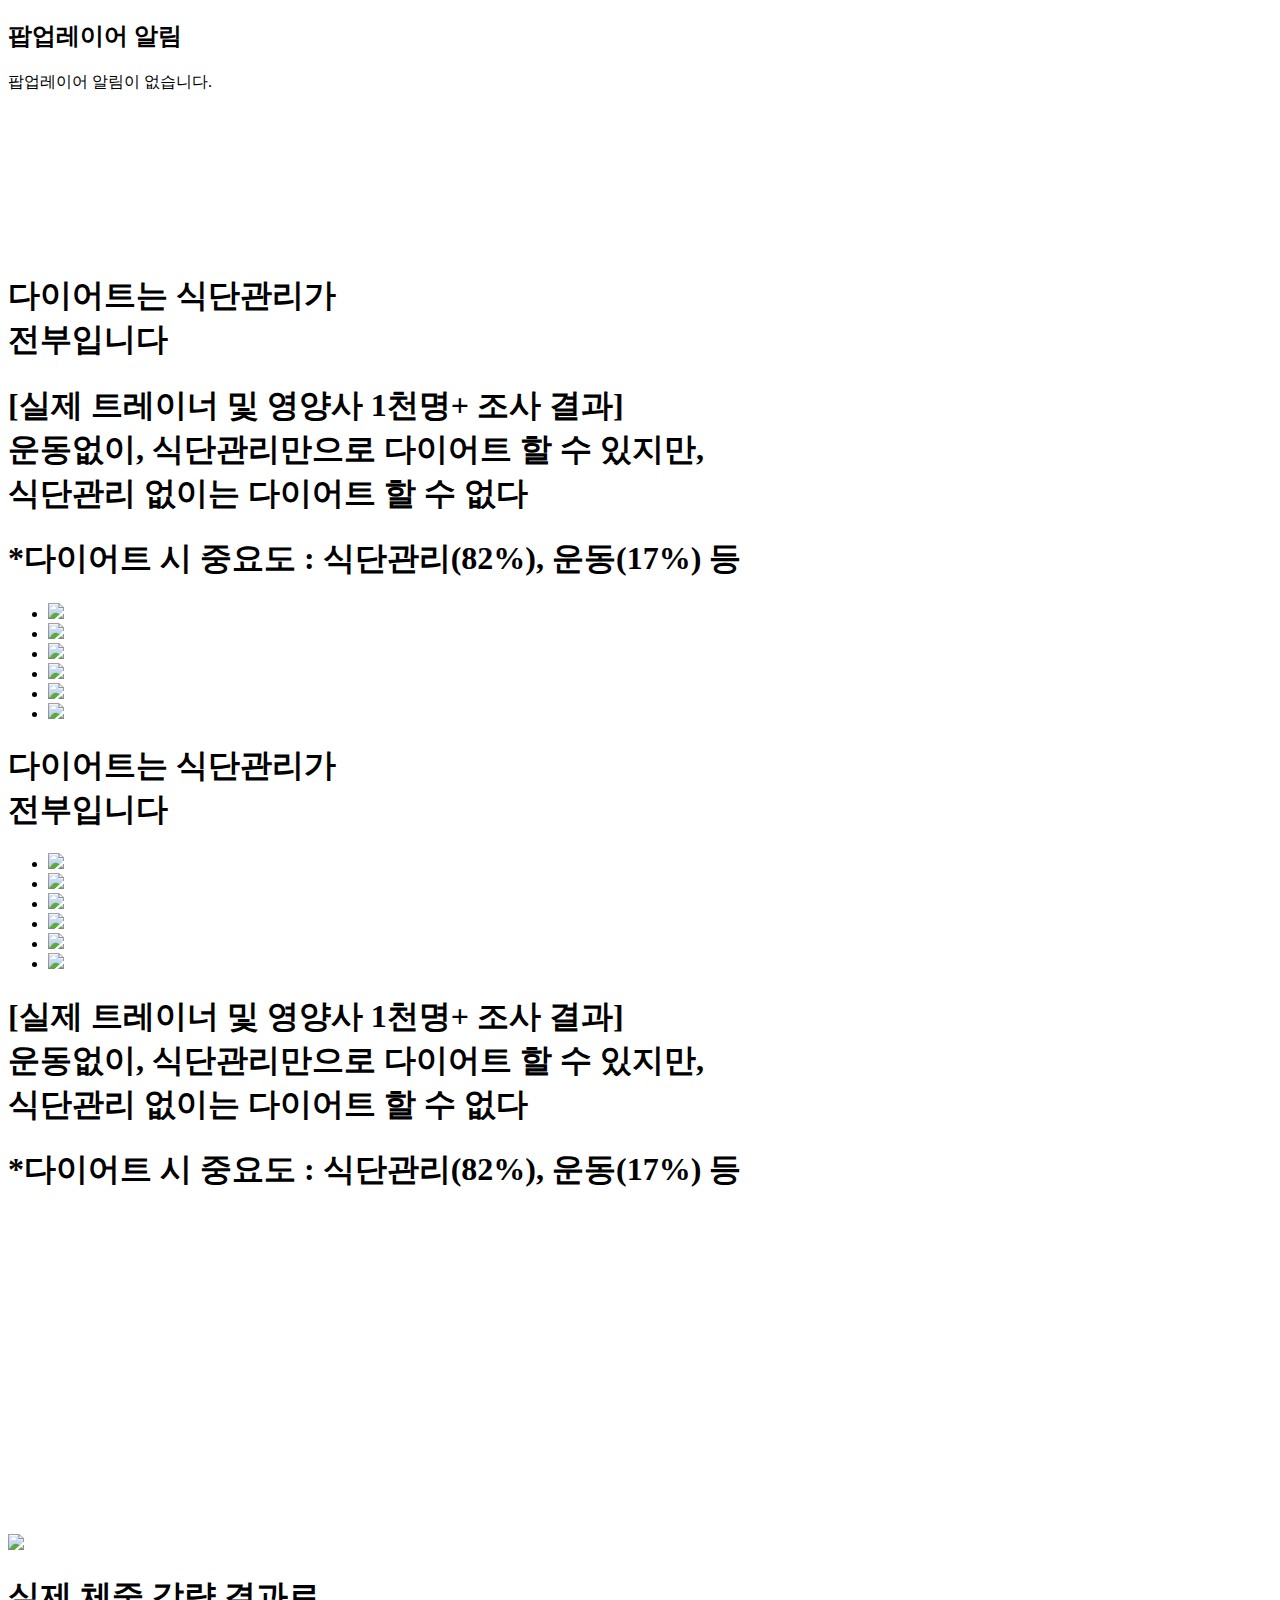
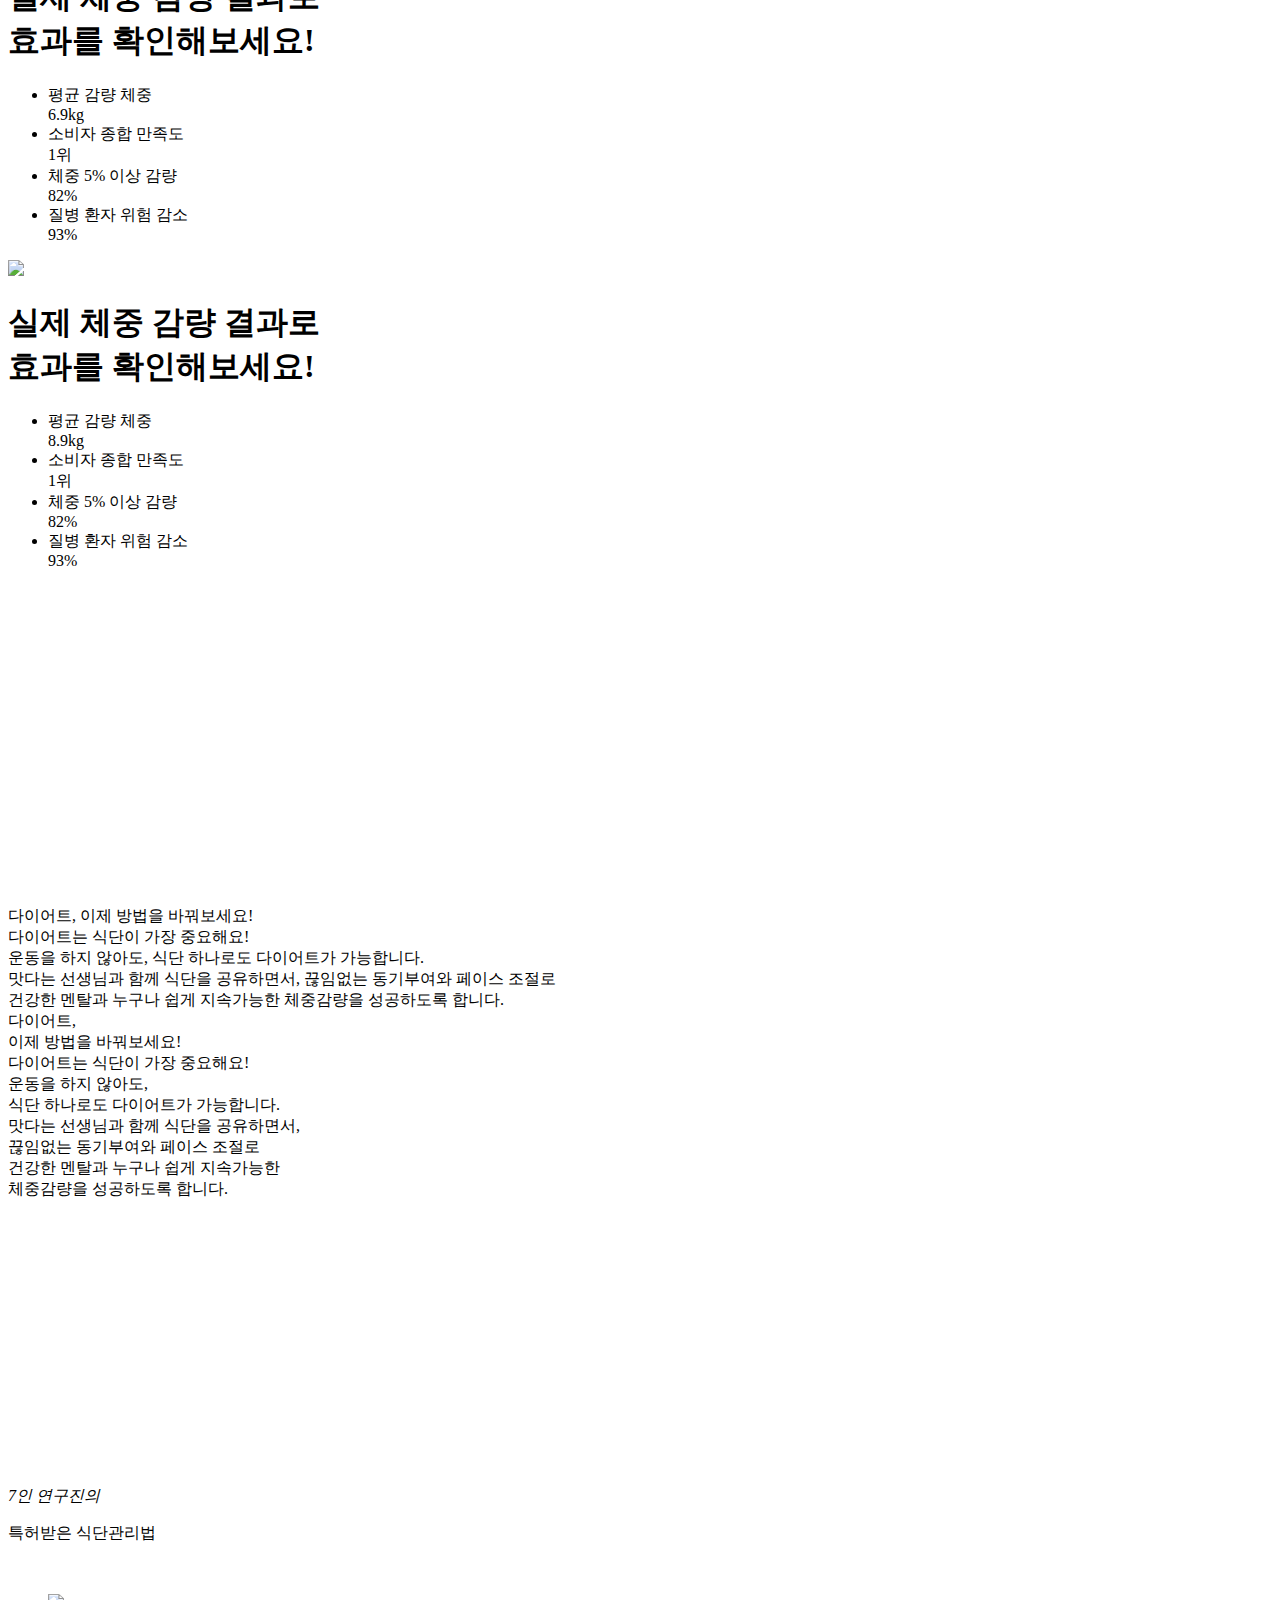
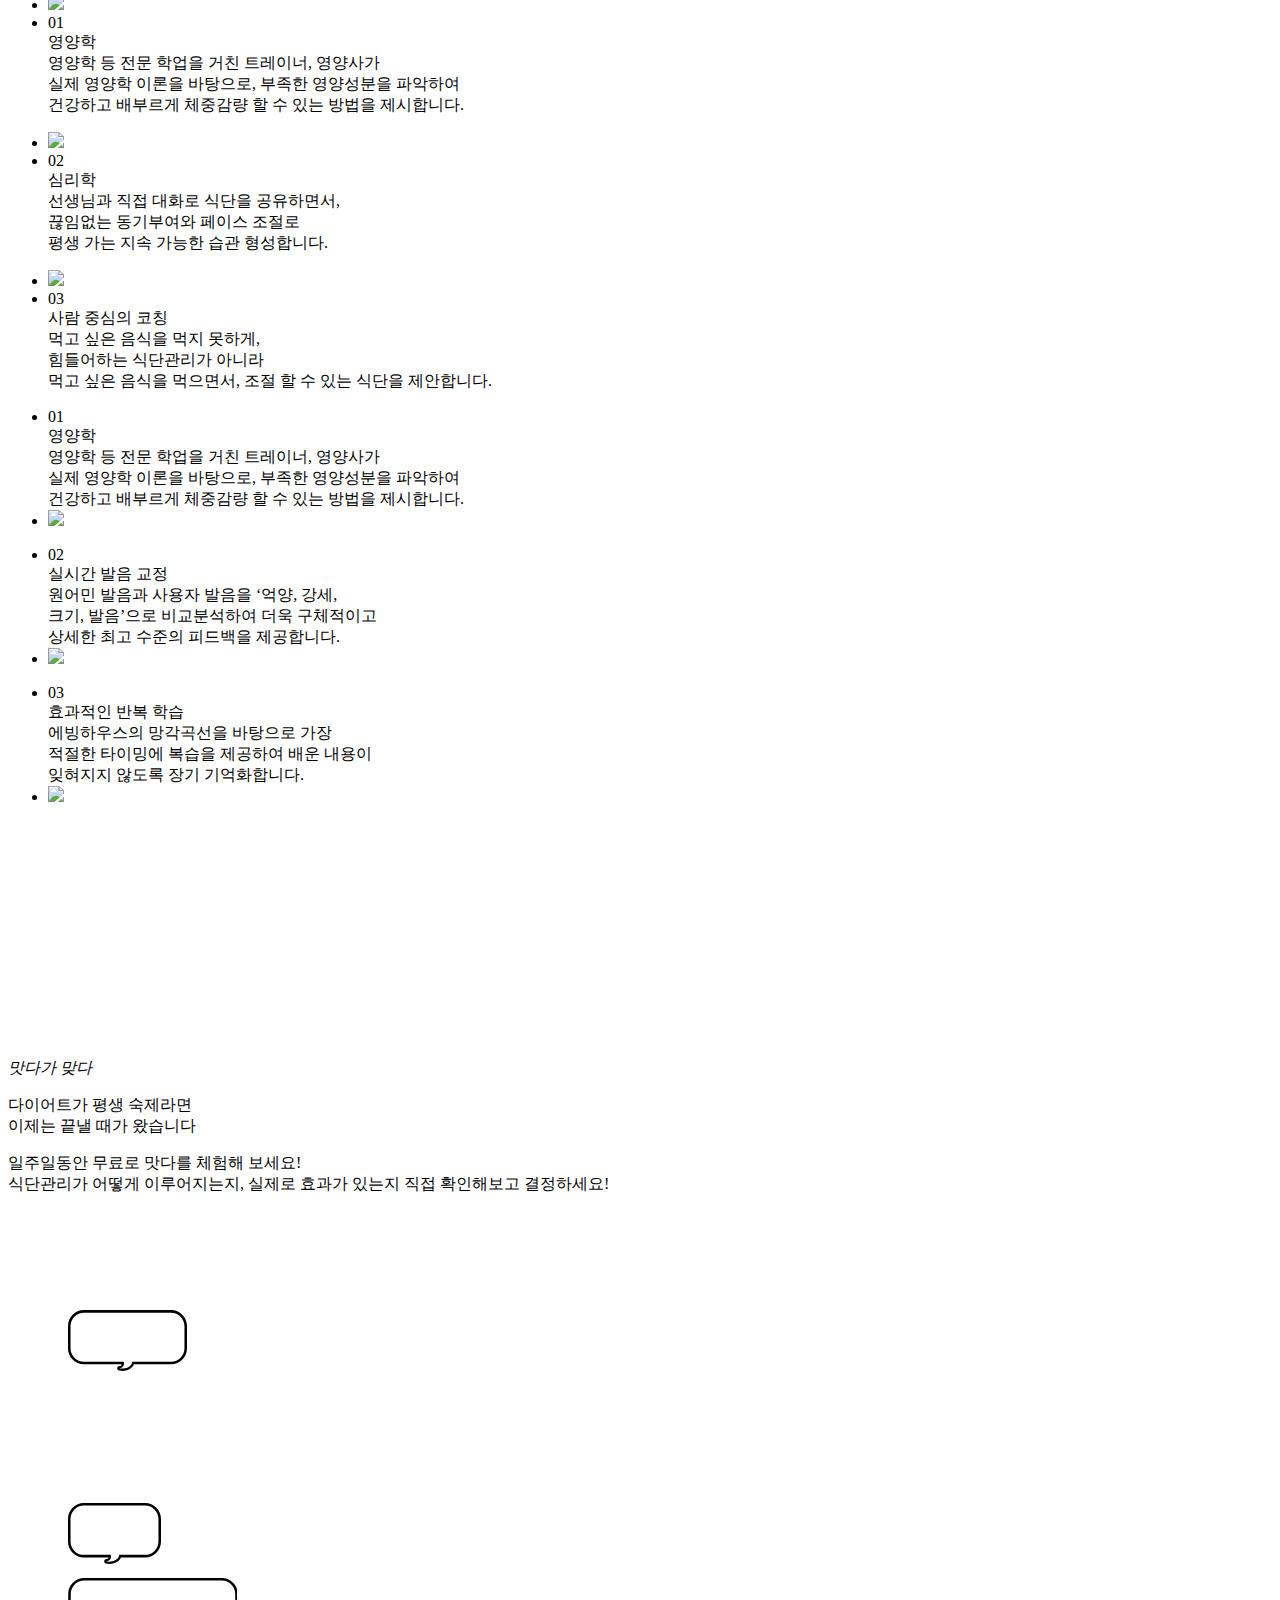
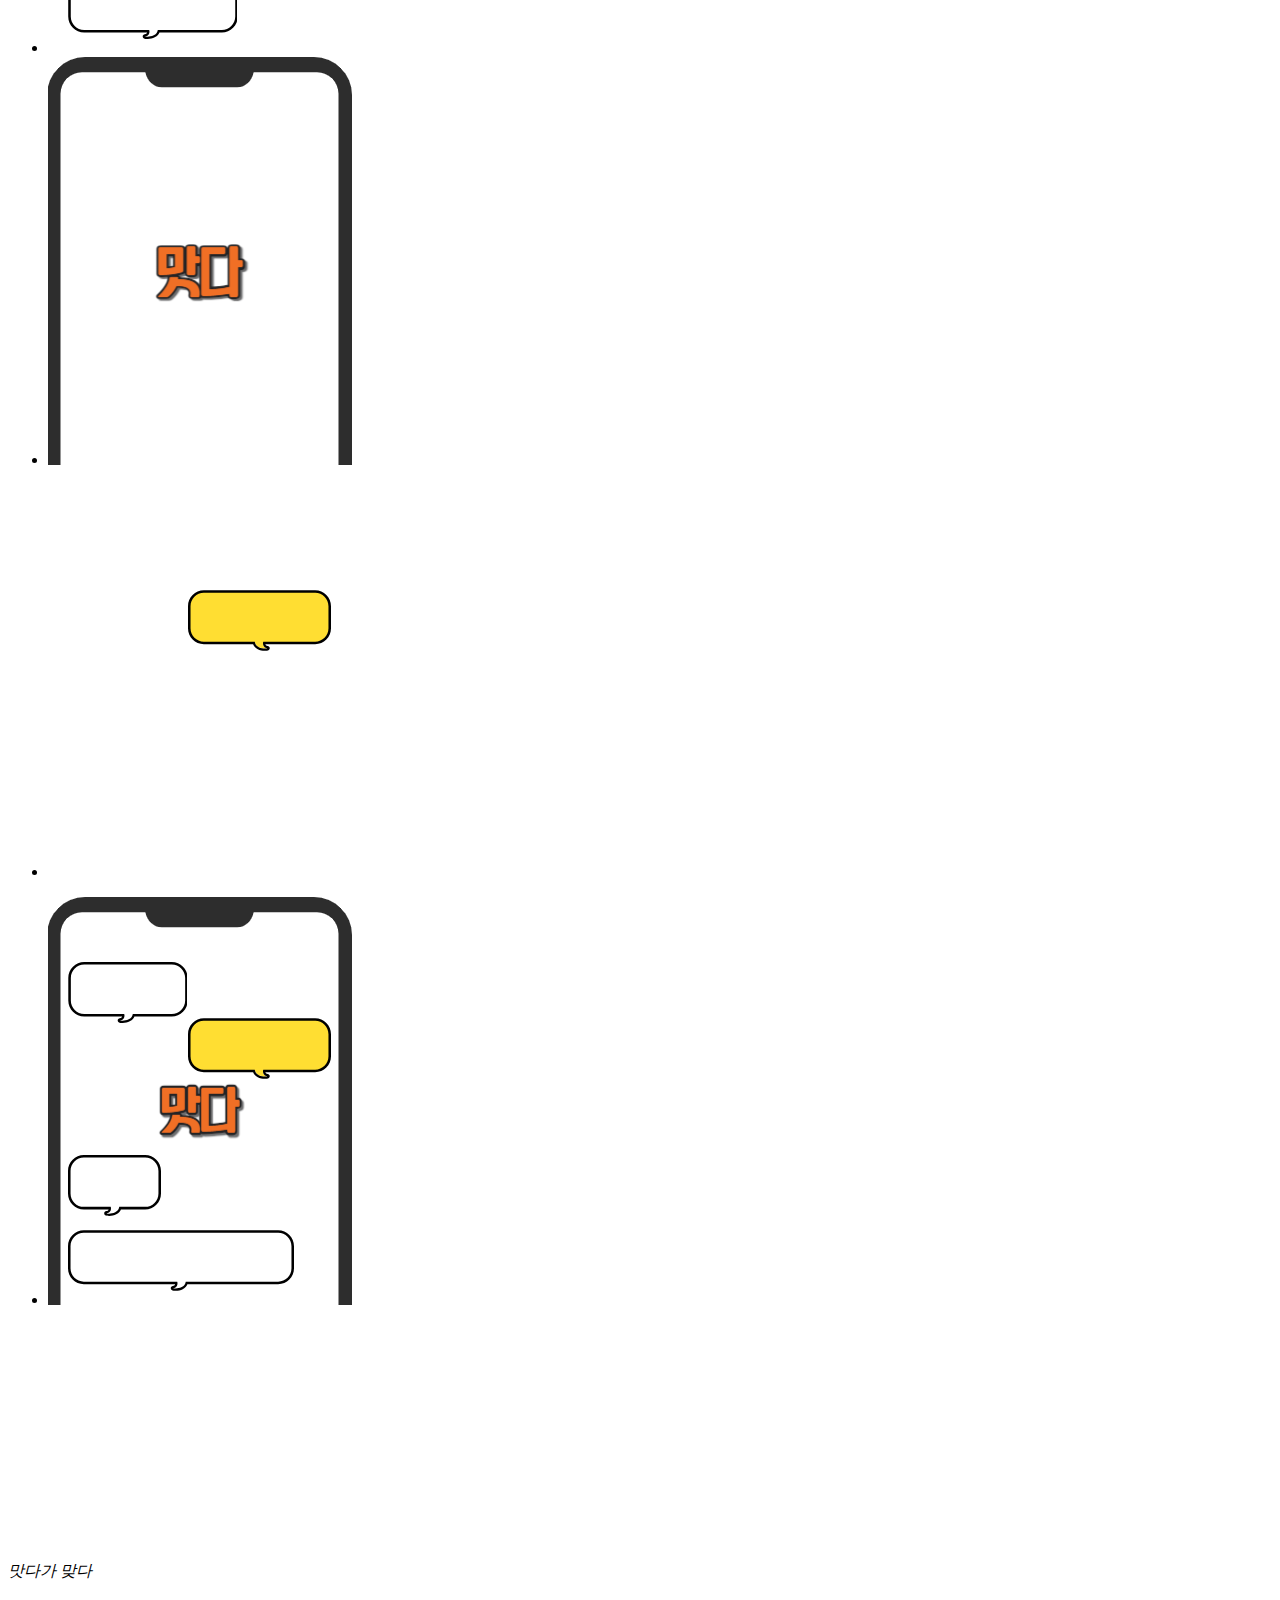
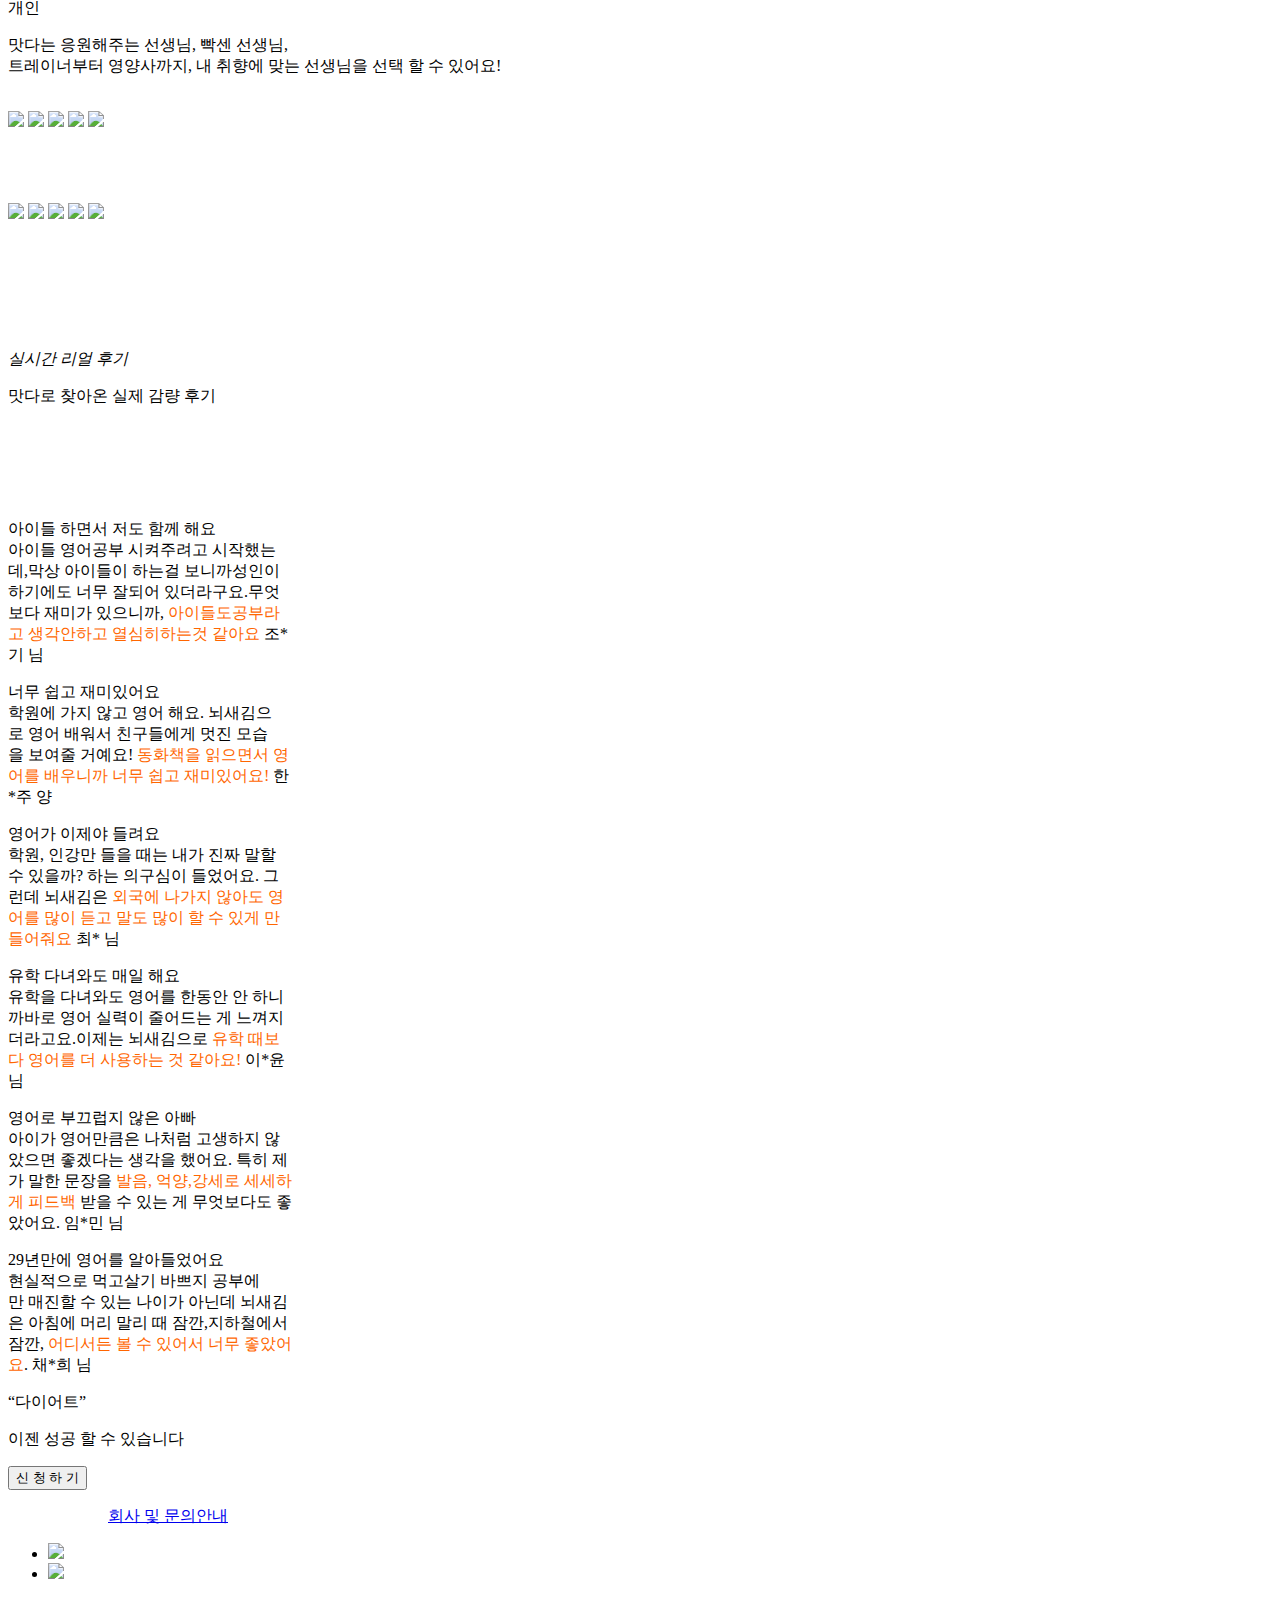
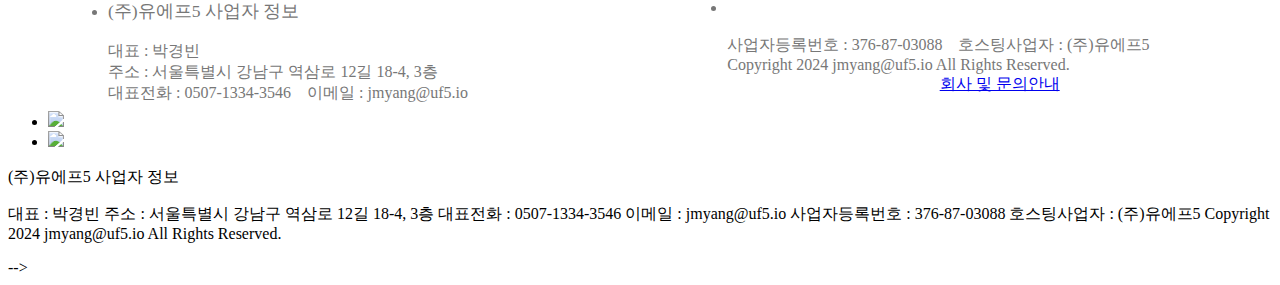
==== matda/index.html @ 1a214c8f "matda added" ====
<!doctype html>
<html lang="ko">
<head>
<meta charset="utf-8">
<meta name="viewport" content="width=device-width, initial-scale=1.0, maximum-scale=1.0, user-scalable=no">
<meta name="HandheldFriendly" content="true" />

<meta name="Keywords" content="(주)위버스마인드, 뇌새김, 워드스케치, 뇌새김 토크, 뇌새김 토익스피킹" />

<meta property="og:type" content="website"/>
<meta property="og:title" content="뇌새김"/>
<meta property="og:image" content="https://www.brain-study.co.kr/wm/img/meta_property.jpg"/>
<meta property="og:description" content="서울대 출신 브레인이 개발한">
<meta name="Description" content="205만 명의 선택, 서울대출신이 개발한 특허받은 학습법! 영어는 짧고 쉽게 하루 6문장!" />
<meta name="robots" content="all">

<!-- Global site tag (gtag.js) - Google Analytics -->
<script async src="https://www.googletagmanager.com/gtag/js?id=UA-198900894-1"></script>
<script>
  window.dataLayer = window.dataLayer || [];
  function gtag(){dataLayer.push(arguments);}
  gtag('js', new Date());

  gtag('config', 'UA-198900894-1');
</script>

<!-- Global site tag (gtag.js) - Google Analytics -->
<script async src="https://www.googletagmanager.com/gtag/js?id=G-XVZ56S5VPS"></script>
<script>
  window.dataLayer = window.dataLayer || [];
  function gtag(){dataLayer.push(arguments);}
  gtag('js', new Date());

  gtag('config', 'G-XVZ56S5VPS');
</script>

<meta http-equiv="imagetoolbar" content="no">
<meta http-equiv="X-UA-Compatible" content="IE=edge">
<title>맛있는 다이어트, 맛다</title>
<link rel="stylesheet" href="https://www.brain-study.co.kr/wm/theme/renew/css/default.css?ver=191202">
<link rel="stylesheet" href="https://www.brain-study.co.kr/wm/js/font-awesome/css/font-awesome.min.css?ver=191202">
<link rel="stylesheet" href="https://www.brain-study.co.kr/wm/theme/renew/skin/latest/daon_product_slide/style.css?ver=191202">
<!--[if lte IE 8]>
<script src="https://www.brain-study.co.kr/wm/js/html5.js"></script>
<![endif]-->
<script>
// 자바스크립트에서 사용하는 전역변수 선언
var g5_url       = "https://www.brain-study.co.kr/wm";
var g5_bbs_url   = "https://www.brain-study.co.kr/wm/bbs";
var g5_is_member = "";
var g5_is_admin  = "";
var g5_is_mobile = "";
var g5_bo_table  = "";
var g5_sca       = "";
var g5_editor    = "";
var g5_cookie_domain = ".brain-study.co.kr";
var g5_theme_shop_url = "https://www.brain-study.co.kr/wm/theme/renew/shop";
var g5_shop_url = "https://www.brain-study.co.kr/wm/shop";
</script>
<script src="https://www.brain-study.co.kr/wm/js/jquery-1.12.4.min.js?ver=191202"></script>
<script src="https://www.brain-study.co.kr/wm/js/jquery-migrate-1.4.1.min.js?ver=191202"></script>
<script src="https://www.brain-study.co.kr/wm/js/jquery.menu.js?ver=191202"></script>
<script src="https://www.brain-study.co.kr/wm/js/common.js?ver=191202"></script>
<script src="https://www.brain-study.co.kr/wm/js/wrest.js?ver=191202"></script>
<script src="https://www.brain-study.co.kr/wm/js/placeholders.min.js?ver=191202"></script>
</head>
<body>

<link href="https://www.brain-study.co.kr/wm/theme/renew/html/css_js/font.css" rel="stylesheet" type="text/css">
<link rel="stylesheet" type="text/css" href="https://www.brain-study.co.kr/wm/theme/renew/html/css_js/common.dt_ori.daontheme_business.03.08EpKvF.css?v=1705310421" /> 
<link href="https://kit-free.fontawesome.com/releases/latest/css/free-v4-shims.min.css" media="all" rel="stylesheet">
<link href="https://kit-free.fontawesome.com/releases/latest/css/free-v4-font-face.min.css" media="all" rel="stylesheet">
<link href="https://kit-free.fontawesome.com/releases/latest/css/free.min.css" media="all" rel="stylesheet">
<!-- <link href="https://www.brain-study.co.kr/wm/theme/renew/html/css_js/fontawesome/all.css" media="all" rel="stylesheet"> --> <script language="javascript" type="text/javascript" src="https://www.brain-study.co.kr/wm/theme/renew/html/css_js/gnb-jquery.easing.1.3.js"></script>
<script language="javascript" type="text/javascript" src="https://www.brain-study.co.kr/wm/theme/renew/html/css_js/gnb-megamenu.js"></script>
<link rel="stylesheet" href="https://www.brain-study.co.kr/wm/theme/renew/html/css_js/swiper.min.css">
<script type="text/javascript" src="https://www.brain-study.co.kr/wm/theme/renew/html/css_js/swiper.min.js"></script>
<script src="https://www.brain-study.co.kr/wm/theme/renew/html/css_js/swiper-animation.min.js"></script>
<link rel="stylesheet" href="https://www.brain-study.co.kr/wm/theme/renew/html/css_js/animate.css" type="text/css">
<link rel="stylesheet" href="https://www.brain-study.co.kr/wm/theme/renew/html/css_js/jquery.mb.YTPlayer.css" type="text/css">
<script src="https://www.brain-study.co.kr/wm/theme/renew/html/css_js/jquery.mb.YTPlayer.js"></script>	
<!-- <script src="https://www.brain-study.co.kr/wm/theme/renew/html/css_js/jquery.mb.YTPlayer.3.0.9.js"></script> --><script src='https://www.brain-study.co.kr/wm/theme/renew/html/css_js/jquery.magnific-popup.js'></script>
<link rel="stylesheet"  href="https://www.brain-study.co.kr/wm/theme/renew/html/css_js/magnific-popup.css" type="text/css">
<link href="https://www.brain-study.co.kr/wm/theme/renew/html/css_js/core.min.css" rel="stylesheet" type="text/css">

<script type="text/javascript" src="https://www.brain-study.co.kr/wm/js/imap.js"></script>


	 
<!-- 팝업레이어 시작 { -->
<div id="hd_pop">
    <h2>팝업레이어 알림</h2>

<span class="sound_only">팝업레이어 알림이 없습니다.</span></div>

<script>
$(function() {
    $(".hd_pops_reject").click(function() {
        var id = $(this).attr('class').split(' ');
        var ck_name = id[1];
        var exp_time = parseInt(id[2]);
        $("#"+id[1]).css("display", "none");
        set_cookie(ck_name, 1, exp_time, g5_cookie_domain);
    });
    $('.hd_pops_close').click(function() {
        var idb = $(this).attr('class').split(' ');
        $('#'+idb[1]).css('display','none');
    });
    $("#hd").css("z-index", 1000);
});
</script>


<style type="text/css">
#main_visual .pc_only .sliderkit-text {
    text-align: start;
}	
</style>

<div class="main_top_pt"></div>
<div id="container">


	
		
		<section id="m_bnr2" class="">
			<div class="main_pl" style="padding:160px 0;">
				<div class="pc_only" >
					<div class="slide-text">
						<h1 class="tviewa wow fadeInUp" data-swiper-animation="fadeInUp" data-duration="1.2s" data-delay="0.5s">다이어트는 식단관리가<br/>전부입니다</h1>
						<h1 class="lviewa wow fadeInUp" data-swiper-animation="fadeInUp" data-duration="1.2s" data-delay="0.9s">[실제 트레이너 및 영양사 1천명+ 조사 결과]<br/>운동없이, 식단관리만으로 다이어트 할 수 있지만,<br/><b>식단관리 없이는 다이어트 할 수 없다</b></h1>
						<h1 class="sviewa wow fadeInUp" data-swiper-animation="fadeInUp"   data-duration="1.2s" data-delay="1.3s">*다이어트 시 중요도 : 식단관리(82%), 운동(17%) 등</h1>
					</div>
					<ul class="con_box">
						<li >
							<img src="https://www.brain-study.co.kr/wm/theme/renew/html/image/cnt_02_item1.png">
						</li>
						<li >
							<img src="https://www.brain-study.co.kr/wm/theme/renew/html/image/cnt_02_item2.png">
						</li>
						<li >
							<img src="https://www.brain-study.co.kr/wm/theme/renew/html/image/cnt_02_item3.png">
						</li>
						<li >
							<img src="https://www.brain-study.co.kr/wm/theme/renew/html/image/cnt_02_item4.png">
						</li>
						<li >
							<img src="https://www.brain-study.co.kr/wm/theme/renew/html/image/cnt_02_item5.png">
						</li>
						<li >
							<img src="https://www.brain-study.co.kr/wm/theme/renew/html/image/cnt_02_item6.png">
						</li>
					</ul>
				</div>
				<div class="mobile_only">
					<div class="slide-text">
						<h1 class="motviewa " data-swiper-animation="fadeInUp" data-duration="1.2s" data-delay="0.5s">다이어트는 식단관리가<br/>전부입니다</h1>
					</div>
					<ul class="con_box">
						<li class="wow fadeInUp">
							<img src="https://www.brain-study.co.kr/wm/theme/renew/html/image/cnt_02_item1.png">
						</li>
						<li class="wow fadeInDown">
							<img src="https://www.brain-study.co.kr/wm/theme/renew/html/image/cnt_02_item2.png">
						</li>
						<li class="wow fadeInUp">
							<img src="https://www.brain-study.co.kr/wm/theme/renew/html/image/cnt_02_item3.png">
						</li>
						<li class="wow fadeInDown">
							<img src="https://www.brain-study.co.kr/wm/theme/renew/html/image/cnt_02_item4.png">
						</li>
						<li class="wow fadeInUp">
							<img src="https://www.brain-study.co.kr/wm/theme/renew/html/image/cnt_02_item5.png">
						</li>
						<li class="wow fadeInDown">
							<img src="https://www.brain-study.co.kr/wm/theme/renew/html/image/cnt_02_item6.png">
						</li>
					</ul>
					<div class="slide-text">
						<h1 class="molviewa " data-swiper-animation="fadeInUp" data-duration="1.2s" data-delay="0.9s">[실제 트레이너 및 영양사 1천명+ 조사 결과]<br/>운동없이, 식단관리만으로 다이어트 할 수 있지만,<br/><b>식단관리 없이는 다이어트 할 수 없다</b></h1>
						<h1 class="mosviewa " data-swiper-animation="fadeInUp"   data-duration="1.2s" data-delay="1.3s">*다이어트 시 중요도 : 식단관리(82%), 운동(17%) 등</h1>
					</div>
				</div>
			</div>
		</section>


		<section id="m_bnr3">
			<div style="padding:160px 0;">
				<div class="backgroundimg">
					<div class="pc_only">
						<img  src="https://www.brain-study.co.kr/wm/theme/renew/html/image/cnt_03_graph.png">
						<div class="slide-text">
							<h1 class="tviewa wow fadeInUp">실제 체중 감량 결과로<br/>효과를 확인해보세요!</h1>
							<div class="sviewa wow fadeInUp" >
								<ul class="con_box">
									<li class="wow fadeInUp">
										<span class="tit">평균 감량 체중</span><br/>
										<span class="con">6.9kg</span>
									</li>
									<li class="wow fadeInDown">
										<span class="tit">소비자 종합 만족도</span><br/>
										<span class="con">1위</span>
									</li>
									<li class="wow fadeInDown">
										<span class="tit">체중 5% 이상 감량</span><br/>
										<span class="con">82%</span>
									</li>
									<li class="wow fadeInDown">
										<span class="tit">질병 환자 위험 감소</span><br/>
										<span class="con">93%</span>
									</li>
									<!-- <li class="wow fadeInDown">
										<span class="btm">2021년 8월 기준</span>
									</li> -->
								</ul>
							</div>
						</div>
					</div>
					<div class="mobile_only">
						<img class="wow fadeInUp" src="https://www.brain-study.co.kr/wm/theme/renew/html/image/mo_cnt_03_graph.png">
						<div class="slide-text">
							<h1 class="motviewa wow fadeInUp" >실제 체중 감량 결과로<br/>효과를 확인해보세요!</h1>
							<div class="mosviewa wow fadeInUp" >
								<ul class="con_box">
									<li class="wow fadeInUp">
										<span class="tit">평균 감량 체중</span><br/>
										<span class="con">8.9kg</span>
									</li>
									<li class="wow fadeInDown">
										<span class="tit">소비자 종합 만족도</span><br/>
										<span class="con">1위</span>
									</li>
									<li class="wow fadeInDown">
										<span class="tit">체중 5% 이상 감량</span><br/>
										<span class="con">82%</span>
									</li>
									<li class="wow fadeInDown">
										<span class="tit">질병 환자 위험 감소</span><br/>
										<span class="con">93%</span>
									</li>
									<!-- <li class="wow fadeInDown">
										<spanㅜ class="btm">2021년 8월 기준</span>
									</li> -->
								</ul>
							</div>
						</div>
					</div>
				</div>
			</div>
		</section>


		<section id="m_bnr4">
			<div style="padding:160px 0;">
				<div class="backgroundimg wow fadeInUp">
					<div class="pc_only">
						<div class="tviewa " >
							<div class="tit wow fadeInUp">다이어트, 이제 방법을 바꿔보세요!</div>
							<div class="con1 wow fadeInUp">다이어트는 식단이 가장 중요해요!<br/>운동을 하지 않아도, 식단 하나로도 다이어트가 가능합니다.</div>
							<div class="con2 wow fadeInUp">맛다는 선생님과 함께 식단을 공유하면서, 끊임없는 동기부여와 페이스 조절로<br/>건강한 멘탈과 누구나 쉽게 지속가능한 체중감량을 성공하도록 합니다.</div>
						</div>
					</div>
					<div class="mobile_only">
						<div class="motviewa" >
							<div class="tit wow fadeInUp">다이어트,<br/>이제 방법을 바꿔보세요!</div>
							<div class="con1 wow fadeInUp">다이어트는 식단이 가장 중요해요!<br/>운동을 하지 않아도,<br/>식단 하나로도 다이어트가 가능합니다.</div>
							<div class="con2 wow fadeInUp">맛다는 선생님과 함께 식단을 공유하면서,<br/>끊임없는 동기부여와 페이스 조절로<br/>건강한 멘탈과 누구나 쉽게 지속가능한<br/>체중감량을 성공하도록 합니다.</div>
						</div>
					</div>
				</div>
			</div>
		</section>


		<section id="m_bnr5">
			<div style="padding:110px 0;">
				<p class="eng">
					<em>7인 연구진의</em>
				</p>
				<p class="stitle">
					특허받은 식단관리법
				</p>
				<br/>
				<div class="backgroundimg">
					<div class="pc_only">
						<div class="rcorners1">
							<ul class="con_box">
								<li >
									<img src="https://www.brain-study.co.kr/wm/theme/renew/html/image/cnt_05_ani1.gif">
								</li>
								<li >
									<div class="tviewa" >
										<div class="tit ">01</div>
										<div class="con1 ">영양학</div>
										<div class="con2 ">영양학 등 전문 학업을 거친 트레이너, 영양사가<br/>실제 영양학 이론을 바탕으로, 부족한 영양성분을 파악하여<br/>건강하고 배부르게 체중감량 할 수 있는 방법을 제시합니다.</div>
									</div>
								</li>
							</ul>
						</div>
						<div class="rcorners1" >
							<ul class="con_box">
								<li >
									<img src="https://www.brain-study.co.kr/wm/theme/renew/html/image/cnt_05_ani2.gif">
								</li>
								<li >
									<div class="tviewa" >
										<div class="tit ">02</div>
										<div class="con1 ">심리학</div>
										<div class="con2 ">선생님과 직접 대화로 식단을 공유하면서,<br/>끊임없는 동기부여와 페이스 조절로<br/>평생 가는 지속 가능한 습관 형성합니다.</div>
									</div>
								</li>
							</ul>
						</div>
						<div class="rcorners1" >
							<ul class="con_box">
								<li class="">
									<img src="https://www.brain-study.co.kr/wm/theme/renew/html/image/cnt_05_ani3.gif">
								</li>
								<li class="">
									<div class="tviewa" >
										<div class="tit ">03</div>
										<div class="con1 ">사람 중심의 코칭</div>
										<div class="con2 ">먹고 싶은 음식을 먹지 못하게,<br/>힘들어하는 식단관리가 아니라<br/>먹고 싶은 음식을 먹으면서, 조절 할 수 있는 식단을 제안합니다.</div>
									</div>
								</li>
							</ul>
						</div>
					</div>
					<div class="mobile_only">
						<div class="rcorners1" >
							<ul class="con_box">
								<li class="">
									<div class="motviewa" >
										<div class="tit ">01</div>
										<div class="con1 ">영양학</div>
										<div class="con2 ">영양학 등 전문 학업을 거친 트레이너, 영양사가<br/>실제 영양학 이론을 바탕으로, 부족한 영양성분을 파악하여<br/>건강하고 배부르게 체중감량 할 수 있는 방법을 제시합니다.</div>
									</div>
								</li>
								<li class="">
									<img src="https://www.brain-study.co.kr/wm/theme/renew/html/image/cnt_05_ani1.gif">
								</li>
							</ul>
						</div>
						<div class="rcorners1" >
							<ul class="con_box">
								<li class="">
									<div class="motviewa" >
										<div class="tit ">02</div>
										<div class="con1 ">실시간 발음 교정</div>
										<div class="con2 ">원어민 발음과 사용자 발음을 ‘억양, 강세,<br/>크기, 발음’으로 비교분석하여 더욱 구체적이고<br/>상세한 최고 수준의 피드백을 제공합니다.</div>
									</div>
								</li>
								<li class="">
									<img src="https://www.brain-study.co.kr/wm/theme/renew/html/image/cnt_05_ani2.gif">
								</li>
							</ul>
						</div>
						<div class="rcorners1" >
							<ul class="con_box">
								<li class="">
									<div class="motviewa" >
										<div class="tit ">03</div>
										<div class="con1 ">효과적인 반복 학습</div>
										<div class="con2 ">에빙하우스의 망각곡선을 바탕으로 가장<br/>적절한 타이밍에 복습을 제공하여 배운 내용이<br/>잊혀지지 않도록 장기 기억화합니다.</div>
									</div>
								</li>
								<li class="">
									<img src="https://www.brain-study.co.kr/wm/theme/renew/html/image/cnt_05_ani3.gif">
								</li>
							</ul>
						</div>
					</div>
				</div>
				
			</div>
		</section>


		<section id="m_bnr6">
			<div style="padding:110px 0;">
				<p class="eng">
					<em>맛다가 맞다</em>
				</p>
				<p class="stitle1">
					다이어트가 평생 숙제라면<br/>이제는 끝낼 때가 왔습니다
				</p>
				<p class="stitle2">
					일주일동안 무료로 맛다를 체험해 보세요!<br/>식단관리가 어떻게 이루어지는지, 실제로 효과가 있는지 직접 확인해보고 결정하세요!
				</p>
				<br/>
				<div class="backgroundimg">
					<div class="pc_only">
						<div class="outbox_center">
							<ul class="con_box">	
								<!-- <li class="wow fadeInUp">
									<img src="images\talk.png">
								</li>			 -->
								<li class="wow fadeInDown">
									<img src="images\talk_left.png">
								</li>
								<li class="wow fadeInUp">
									<img src="images\talk_mid.png">
								</li>
								<li class="wow fadeInDown">
									<img src="images\talk_right.png">
								</li>
							</ul>
						</div>
					</div>
					<div class="mobile_only">
						<div class="outbox_center">
							<ul class="con_box">
								<li class="wow fadeInDown">
									<img src="images\talk.png">
								</li>
								<!-- <li class="wow fadeInUp">
									<img src="images\talk_mid.png">
								</li>
								<li class="wow fadeInDown">
									<img src="images\talk_right.png">
								</li> -->
							</ul>
						</div>
					</div>
				</div>
			</div>
		</section>


		<section id="m_bnr7">
			<div style="padding:110px 0 0 0;">
				<p class="eng">
					<em>맛다가 맞다</em>
				</p>
				<p class="stitle1">
					개인
				</p>
				<p class="stitle2">
					맛다는 응원해주는 선생님, 빡센 선생님,<br/>트레이너부터 영양사까지, 내 취향에 맞는 선생님을 선택 할 수 있어요!
				</p>
				<br/>
				<div class="">
					<div class="pc_only">
						<div class="outbox_center">
							<img class="m7main" src="images\phone.png.png">
							<img class="m7ani1 wow animated bounceIn" src="https://www.brain-study.co.kr/wm/theme/renew/html/image/cnt_07_item_01.png">
							<img class="m7ani2 wow animated bounceIn" src="https://www.brain-study.co.kr/wm/theme/renew/html/image/cnt_07_item_02.png">
							<img class="m7ani3 wow animated bounceIn" src="https://www.brain-study.co.kr/wm/theme/renew/html/image/cnt_07_item_03.png">
							<img class="m7ani4 wow animated bounceIn" src="https://www.brain-study.co.kr/wm/theme/renew/html/image/cnt_07_item_04.png">
							<br/>
							<br/>
							<br/>
							<br/>
							<br/>
						</div>
					</div>
					<div class="mobile_only">
						<div class="outbox_center">
							<img class="m7main" src="https://www.brain-study.co.kr/wm/theme/renew/html/image/cnt_07_item_main.png">
							<img class="m7ani1 wow animated bounceIn" src="https://www.brain-study.co.kr/wm/theme/renew/html/image/cnt_07_item_01.png">
							<img class="m7ani2 wow animated bounceIn" src="https://www.brain-study.co.kr/wm/theme/renew/html/image/cnt_07_item_02.png">
							<img class="m7ani3 wow animated bounceIn" src="https://www.brain-study.co.kr/wm/theme/renew/html/image/cnt_07_item_03.png">
							<img class="m7ani4 wow animated bounceIn" src="https://www.brain-study.co.kr/wm/theme/renew/html/image/cnt_07_item_04.png">
						</div>
					</div>
				</div>
			</div>
		</section>
		

		<section id="rolling_box">
			<div style="padding:110px 0 0 0;">
				<p class="eng">
					<em>실시간 리얼 후기</em>
				</p>
				<p class="stitle1">
					맛다로 찾아온 실제 감량 후기
				</p>
				<div class="swiper-container2" style="padding-top:80px;">
					<div class="swiper-wrapper" >
						
            
		<div class="swiper-slide" style="width:285px !important;">
			<!--<a href="https://www.brain-study.co.kr/wm/bbs/board.php?bo_table=main_postscript&amp;wr_id=12">-->
								<p class="txtBox">
					<span class="tit">아이들 하면서 저도 함께 해요</span><br/>
					<span class="txt">아이들 영어공부 시켜주려고 시작했는데,막상 아이들이 하는걸 보니까성인이 하기에도 너무 잘되어 있더라구요.무엇보다 재미가 있으니까, <span style="color: rgb(255, 102, 0);">아이들도</span><span style="color: rgb(255, 102, 0);">공부라고 생각안하고 열심히하는것 같아요</span></span>
					<span class="date">조*기 님</span>
				</p>
			<!--</a>-->
		</div>		
            
            
            
		<div class="swiper-slide" style="width:285px !important;">
			<!--<a href="https://www.brain-study.co.kr/wm/bbs/board.php?bo_table=main_postscript&amp;wr_id=11">-->
								<p class="txtBox">
					<span class="tit">너무 쉽고 재미있어요</span><br/>
					<span class="txt">학원에 가지 않고 영어 해요. 뇌새김으로&nbsp;영어 배워서 친구들에게 멋진 모습을&nbsp;보여줄 거예요! <span style="color: rgb(255, 102, 0);">동화책을 읽으면서&nbsp;</span><span style="color: rgb(255, 102, 0);">영어를 배우니까 너무 쉽고 재미있어요!</span></span>
					<span class="date">한*주 양</span>
				</p>
			<!--</a>-->
		</div>		
            
            
            
		<div class="swiper-slide" style="width:285px !important;">
			<!--<a href="https://www.brain-study.co.kr/wm/bbs/board.php?bo_table=main_postscript&amp;wr_id=10">-->
								<p class="txtBox">
					<span class="tit">영어가 이제야 들려요</span><br/>
					<span class="txt">학원, 인강만 들을 때는 내가 진짜 말할 수&nbsp;있을까? 하는 의구심이 들었어요. 그런데&nbsp;뇌새김은 <span style="color: rgb(255, 102, 0);">외국에 나가지 않아도 영어를&nbsp;</span><span style="color: rgb(255, 102, 0);">많이 듣고 말도 많이 할 수 있게 만들어줘요</span></span>
					<span class="date">최* 님</span>
				</p>
			<!--</a>-->
		</div>		
            
            
            
		<div class="swiper-slide" style="width:285px !important;">
			<!--<a href="https://www.brain-study.co.kr/wm/bbs/board.php?bo_table=main_postscript&amp;wr_id=9">-->
								<p class="txtBox">
					<span class="tit">유학 다녀와도 매일 해요</span><br/>
					<span class="txt">유학을 다녀와도 영어를 한동안 안 하니까바로 영어 실력이 줄어드는 게&nbsp;느껴지더라고요.이제는 뇌새김으로&nbsp;<span style="color: rgb(255, 102, 0);">유학 때보다 영어를 더 사용하는 것 같아요!</span></span>
					<span class="date">이*윤 님</span>
				</p>
			<!--</a>-->
		</div>		
            
            
            
		<div class="swiper-slide" style="width:285px !important;">
			<!--<a href="https://www.brain-study.co.kr/wm/bbs/board.php?bo_table=main_postscript&amp;wr_id=8">-->
								<p class="txtBox">
					<span class="tit">영어로 부끄럽지 않은 아빠</span><br/>
					<span class="txt">아이가 영어만큼은 나처럼 고생하지 않았으면 좋겠다는 생각을 했어요. 특히 제가&nbsp;말한 문장을 <span style="color: rgb(255, 102, 0);">발음, 억양,강세로 세세하게&nbsp;</span><span style="color: rgb(255, 102, 0);">피드백</span> 받을 수 있는 게 무엇보다도&nbsp;좋았어요.</span>
					<span class="date">임*민 님</span>
				</p>
			<!--</a>-->
		</div>		
            
            
            
		<div class="swiper-slide" style="width:285px !important;">
			<!--<a href="https://www.brain-study.co.kr/wm/bbs/board.php?bo_table=main_postscript&amp;wr_id=7">-->
								<p class="txtBox">
					<span class="tit">29년만에 영어를 알아들었어요</span><br/>
					<span class="txt">현실적으로 먹고살기 바쁘지 공부에만&nbsp;매진할 수 있는 나이가 아닌데 뇌새김은&nbsp;아침에 머리 말리 때 잠깐,지하철에서 잠깐,&nbsp;<span style="color: rgb(255, 102, 0);">어디서든 볼 수 있어서 너무 좋았어요</span>.<span style="color: rgb(255, 102, 0);">﻿</span></span>
					<span class="date">채*희 님</span>
				</p>
			<!--</a>-->
		</div>		
            
            
        	
					</div>
				</div>
				<div class="swiper-btn-wrap">
					<div class="swiper-scrollbar-wrap1">
						<div class="swiper-scrollbar2">						
						</div>
					</div>
					<div class="swiper-scrollbar-wrap2">
						<div class="swiper-button-next2" ></div>
						<div class="swiper-button-prev2" ></div>				
					</div>
					<div class="swiper-pagination2"></div>
				</div>
			</div>
		</section>
		<script src="https://www.brain-study.co.kr/wm/theme/renew/html/css_js/g_slide.js"></script>

		<section id="online" class="wow fadeIn">
			<div class="online_con">
					<div class="online_area ">
						<p class="eng">
							“다이어트”
						</p>
						<p class="stitle1">
							이젠 성공 할 수 있습니다
						</p>
						<button type="button" class="mdbreg" onclick="javascript:document.location.href='https://www.brain-study.co.kr/wm/order.php'">신 청 하 기</button>
					</div>

			</div>
		</section>


		

</div>
<script>

$(document).ready(function() {
	var pc_video_h = $('#pc_video_ch').height();

	$('#pc_video').css('height', pc_video_h);
	$('.change_height_main').css('height', pc_video_h);

	window.addEventListener("resize", function() {
		var pc_video_h = $('#pc_video_ch').height();

		$('#pc_video').css('height', pc_video_h);
		$('.change_height_main').css('height', pc_video_h);
	})
});

</script>



	<footer>
		<section id="m_bnr10">
			<div class="">
				<div class="pc_only">
						<!-- <ul class="con_box">
							<li>
								<p class="t1">
									뇌새김 고객센터
								</p>
								<p class="t2">
									평일 : 9시 30분 ~ 18시<br/>
									주말·공휴일 : 간편상담으로 문의
								</p>
								<div class="t3">
									<p class="tt1">렌탈 및 구매 상담</p>
									<p class="tt2">1566 - 7766</p>
								</div>
								<div class="t4">
									<p class="tt1">제품 및 AS 문의</p>
									<p class="tt2">1566 - 1023</p>
								</div>
							</li>
							<li>
								<div class="m_bnr10_box">
								<a href="https://www.brain-study.co.kr/wm/bbs/board.php?bo_table=faq">
									<p class="t5">
										<img src="//weaversmind2.speedgabia.com/wm_site/intro5/unknown_document.svg" alt="External SVG" width="24" height="24"> <span class="tt3">자주 묻는 질문</span><i class="fas fa-angle-right" aria-hidden="true" style="float:right;font-size:1.5em; margin-right:20px; margin-top:5px;color:#898989"></i>
									</p>
								</a>
								<a href="https://www.brain-study.co.kr/wm/bbs/board.php?bo_table=qna">
									<p class="t6">
										<img src="//weaversmind2.speedgabia.com/wm_site/intro5/sms.svg" alt="External SVG" width="24" height="24"> <span class="tt3">1:1 문의</span><i class="fas fa-angle-right" aria-hidden="true" style="float:right;font-size:1.5em; margin-right:20px; margin-top:5px;color:#898989"></i>
									</p>
								<a href="https://www.brain-study.co.kr/wm/as.php">
									<p class="t7">
										<img src="//weaversmind2.speedgabia.com/wm_site/intro5/settings.svg" alt="External SVG" width="24" height="24"> <span class="tt3">AS 안내</span><i class="fas fa-angle-right" aria-hidden="true" style="float:right;font-size:1.5em; margin-right:20px; margin-top:5px;color:#898989"></i>
									</p>
								</a>
								</div>
							</li>
						</ul> -->
				</div>
				<div class="mobile_only">
				</div>
			</div>
		</section>
		<section id="footer">
			<div class="">
				<div class="pc_only">
					<div class="copy_bar">
						<div>
							<p class="copy_menu" style="padding-left:100px;"><a href="read_me.html" >회사 및 문의안내</a></p>
							<ul class="sns_imgs">
								<li><a href="https://www.instagram.com/brain_study/" target="_blank"><img src="https://www.brain-study.co.kr/wm/theme/renew/html/image/footer_sns1.png"></a></li>
								<li><a href="https://www.youtube.com/channel/UCM9TaQTrDwTNAL1xammmY7A" target="_blank"><img src="https://www.brain-study.co.kr/wm/theme/renew/html/image/footer_sns3.png"></a></li>
							</ul>
						</div>
					</div>
					<div class="copy_area">
						<div class="copyright">
							<ul  style="position:relative;width:100%;text-align:left;padding-left:100px;">
								<li style="width:49%;float:left;color:#777;">
										<span style="font-size:1.1em;font-weight:500;">(주)유에프5 사업자 정보</span><br class="pc_br"><br class="pc_br">
										<span>대표 : 박경빈&nbsp;&nbsp;&nbsp;</span><br class="pc_br">
										<span>주소 : 서울특별시 강남구 역삼로 12길 18-4, 3층</span><br class="pc_br">
										<span>대표전화 : 0507-1334-3546&nbsp;&nbsp;&nbsp;
										<span>이메일 : jmyang@uf5.io</span>
								</li>
								<li style="width:49%;float:left;color:#777;">
										<br class="pc_br"><br class="pc_br">
										<span>사업자등록번호 : 376-87-03088</span>&nbsp;&nbsp;&nbsp;
										<span>호스팅사업자 : (주)유에프5 </span><br class="pc_br">
										<span>Copyright 2024 jmyang@uf5.io All Rights Reserved.</span>
								</li>
							</ul>
						</div>
					</div>
				</div>
				<div class="mobile_only">
					<div class="copy_bar">
						<div>
							<p class="copy_menu" style="text-align:center;"><a href="read_me.html" >회사 및 문의안내</a></p>
						</div>
						<ul class="sns_imgs">
							<li><a href="https://www.instagram.com/brain_study/" target="_blank"><img src="https://www.brain-study.co.kr/wm/theme/renew/html/image/footer_sns1.png"></a></li>
							<li><a href="https://www.youtube.com/channel/UCM9TaQTrDwTNAL1xammmY7A" target="_blank"><img src="https://www.brain-study.co.kr/wm/theme/renew/html/image/footer_sns3.png"></a></li>
						</ul>
					</div>
					<div class="copy_area">
						<div class="copyright">
							<p>
								<span id="foot_info_btn">(주)유에프5 사업자 정보 &nbsp; <i class="fas fa-angle-down" aria-hidden="true" style="float:right;font-size:1.0em; margin-right:20px; margin-top:5px;color:#898989"></i></span>
							</p>
							<p class="foot_info">
								<span>대표 : 박경빈</span><span></span>
								<span>주소 : 서울특별시 강남구 역삼로 12길 18-4, 3층</span>
								<span>대표전화 : 0507-1334-3546</span>
								<span>이메일 : jmyang@uf5.io</span>
								<span>사업자등록번호 : 376-87-03088</span>
								
								<span>호스팅사업자 : (주)유에프5 </span>
								<span>Copyright 2024 jmyang@uf5.io All Rights Reserved.</span>
							</p>
						</div>
					</div>
				</div>
			</div>
		</section>
	</footer>


	<script src="https://www.brain-study.co.kr/wm/theme/renew/html/css_js/common.js"></script>




    <button type="button" id="top_btn" style="display:none !important;"><i class="fa fa-arrow-up" aria-hidden="true"></i><span class="sound_only">상단으로</span></button>
        <script>

        $(function() {
            $("#top_btn").on("click", function() {
                $("html, body").animate({scrollTop:0}, '500');
                return false;
            });
			$("#foot_info_btn").click(function(){
				$(".foot_info").toggleClass('open');
				$(".foot_info").slideToggle(300);
				//$("#menu_init").addClass('on');
				if($('.foot_info').hasClass('open')) {
					$(this).find('i').removeClass("fa-angle-down");
					$(this).find('i').addClass("fa-angle-up");
				}else{
					$(this).find('i').removeClass("fa-angle-up");
					$(this).find('i').addClass("fa-angle-down");
					$(document).scrollTop($(document).height());
				}
				
			});
        });
        </script>


<!-- } 하단 끝 -->

<script>
$(function() {
    // 폰트 리사이즈 쿠키있으면 실행
    font_resize("container", get_cookie("ck_font_resize_rmv_class"), get_cookie("ck_font_resize_add_class"));
});
</script>



<!-- ie6,7에서 사이드뷰가 게시판 목록에서 아래 사이드뷰에 가려지는 현상 수정 -->
<!--[if lte IE 7]>
<script>
$(function() {
    var $sv_use = $(".sv_use");
    var count = $sv_use.length;

    $sv_use.each(function() {
        $(this).css("z-index", count);
        $(this).css("position", "relative");
        count = count - 1;
    });
});
</script>
<![endif]-->



<!-- 
<div id="ft_bnk"></div>

<script src="https://www.brain-study.co.kr/wm/theme/renew/shop/html/css_js/common.js"></script>
<script>
	$('button.btn_wish').each(function (index, item) { 		
		var stringVal = "",
		substring = $(this).attr('data-it_id');
		if(stringVal.indexOf(substring) !== -1){
			$(this).find('i').css("color","#C53428");
		}		
	});
	
	$('button.btn_cart').each(function (index, item) { 		
		var stringVal = "",
		substring = $(this).attr('data-it_id');
		if(stringVal.indexOf(substring) !== -1){
			$(this).find('i').css("color","#C53428");
		}		
	});
</script>


<script src="https://www.brain-study.co.kr/wm/js/sns.js"></script>
<!-- } 하단 끝 -->


<script src="https://www.brain-study.co.kr/wm/theme/renew/html/css_js/wow.min.js"></script> 
<script> 
new WOW().init(); 

</script>

<script src="https://t1.kakaocdn.net/kakao_js_sdk/2.1.0/kakao.min.js" integrity="sha384-dpu02ieKC6NUeKFoGMOKz6102CLEWi9+5RQjWSV0ikYSFFd8M3Wp2reIcquJOemx" crossorigin="anonymous"></script>
<script>
  Kakao.init('92aa372717065be3dadbdf96c1027a14');
</script> -->


</body>
</html>
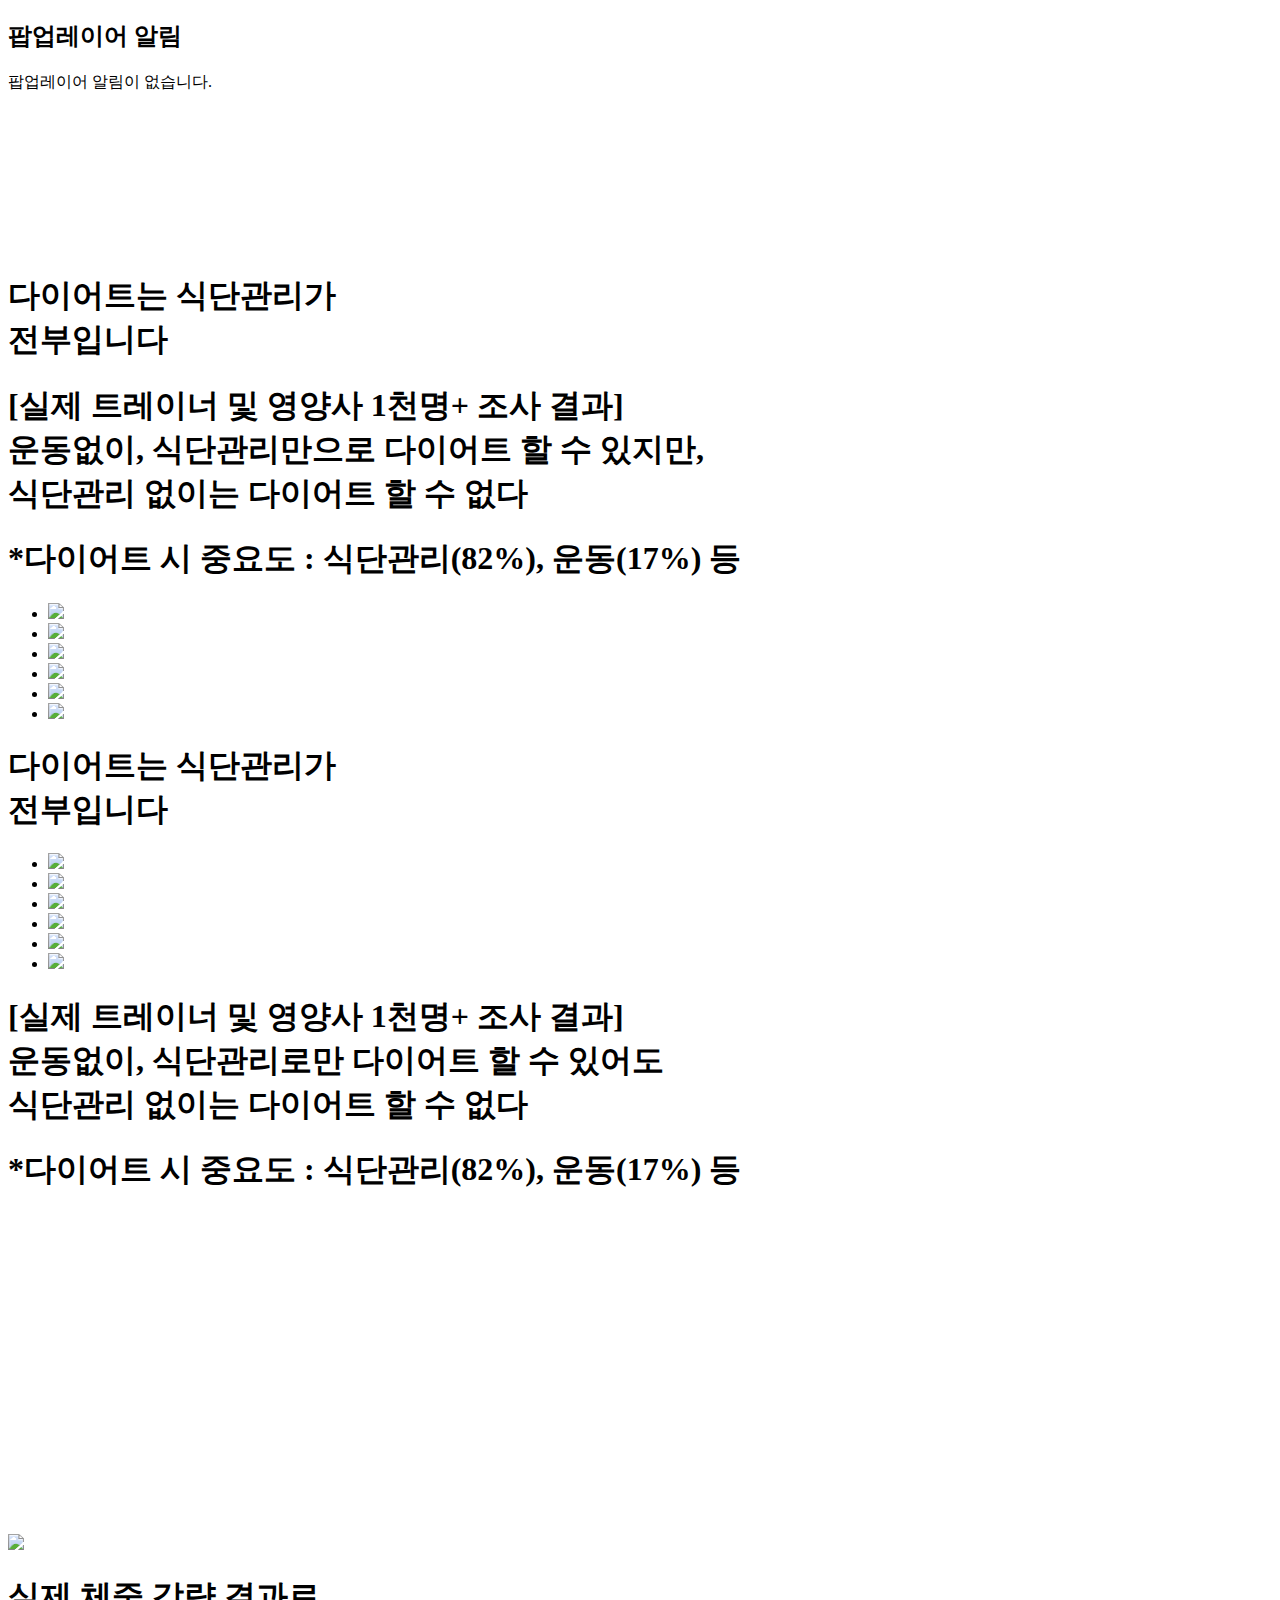
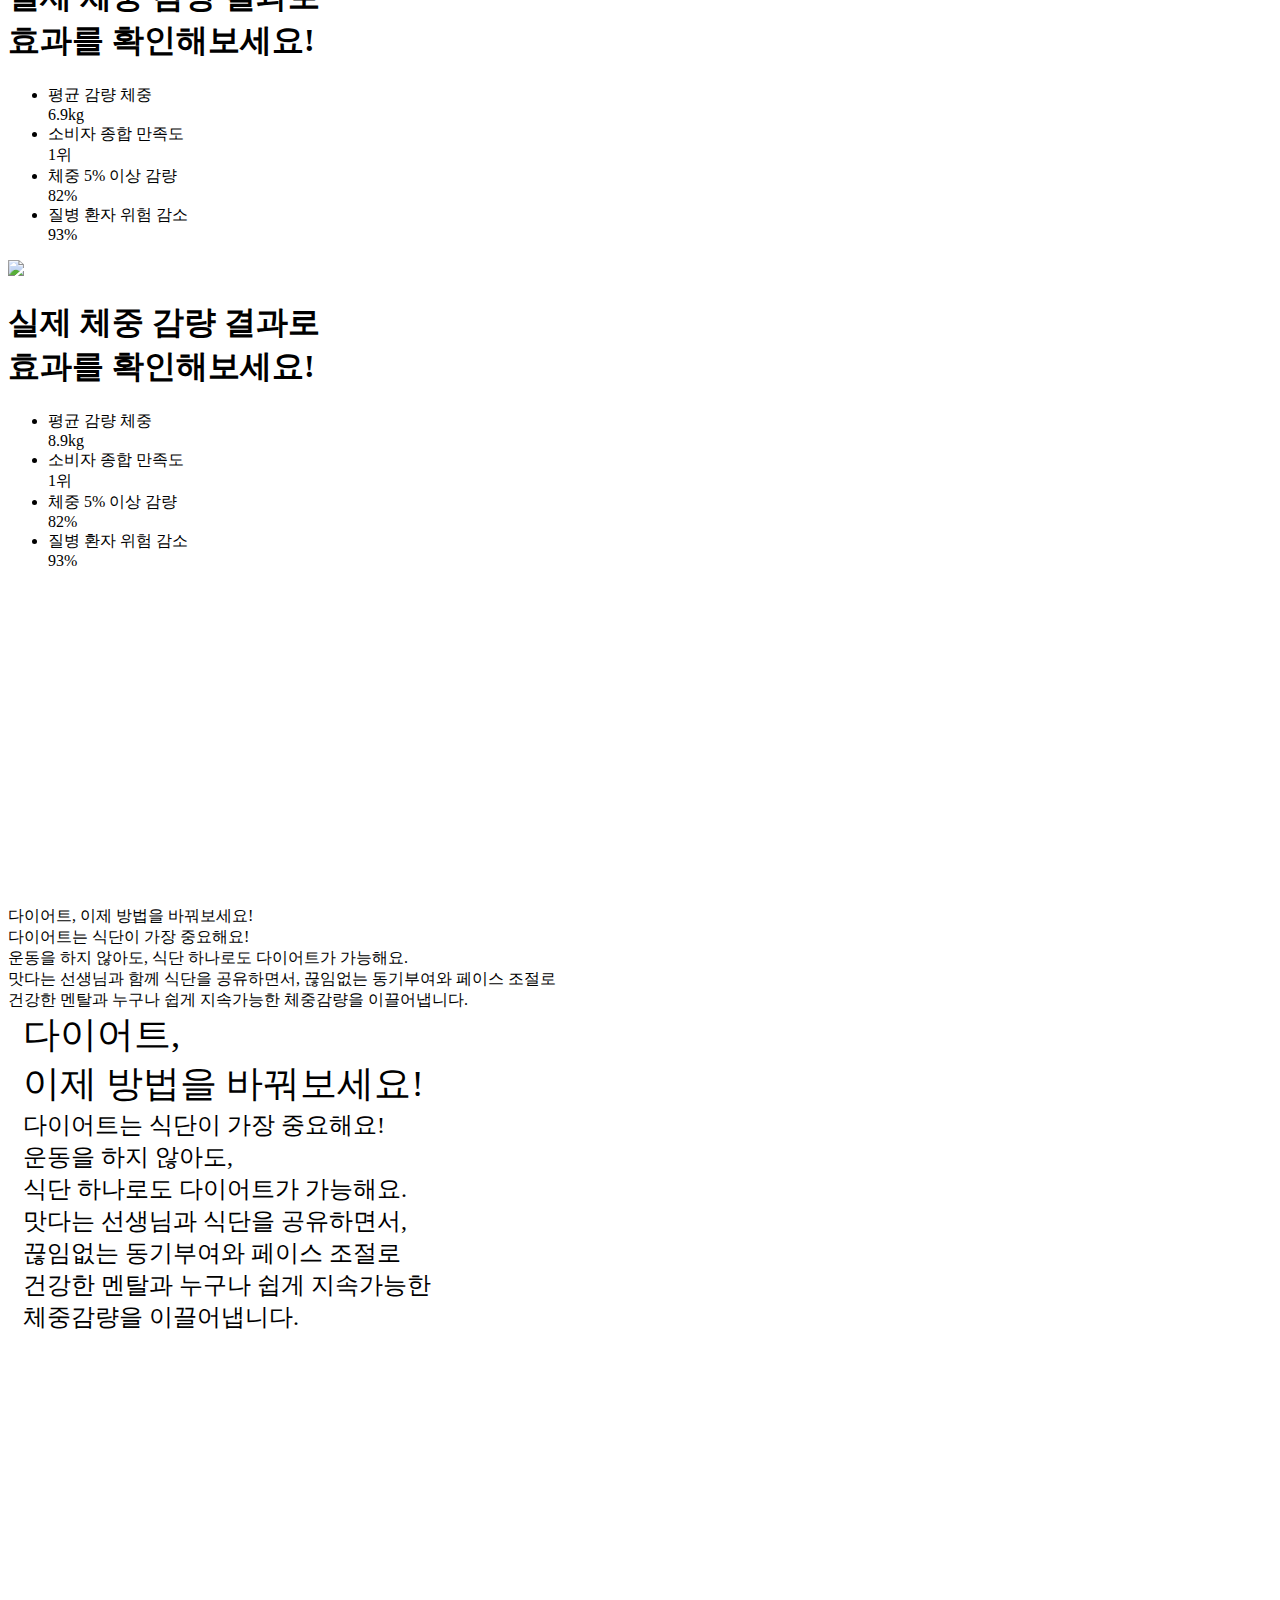
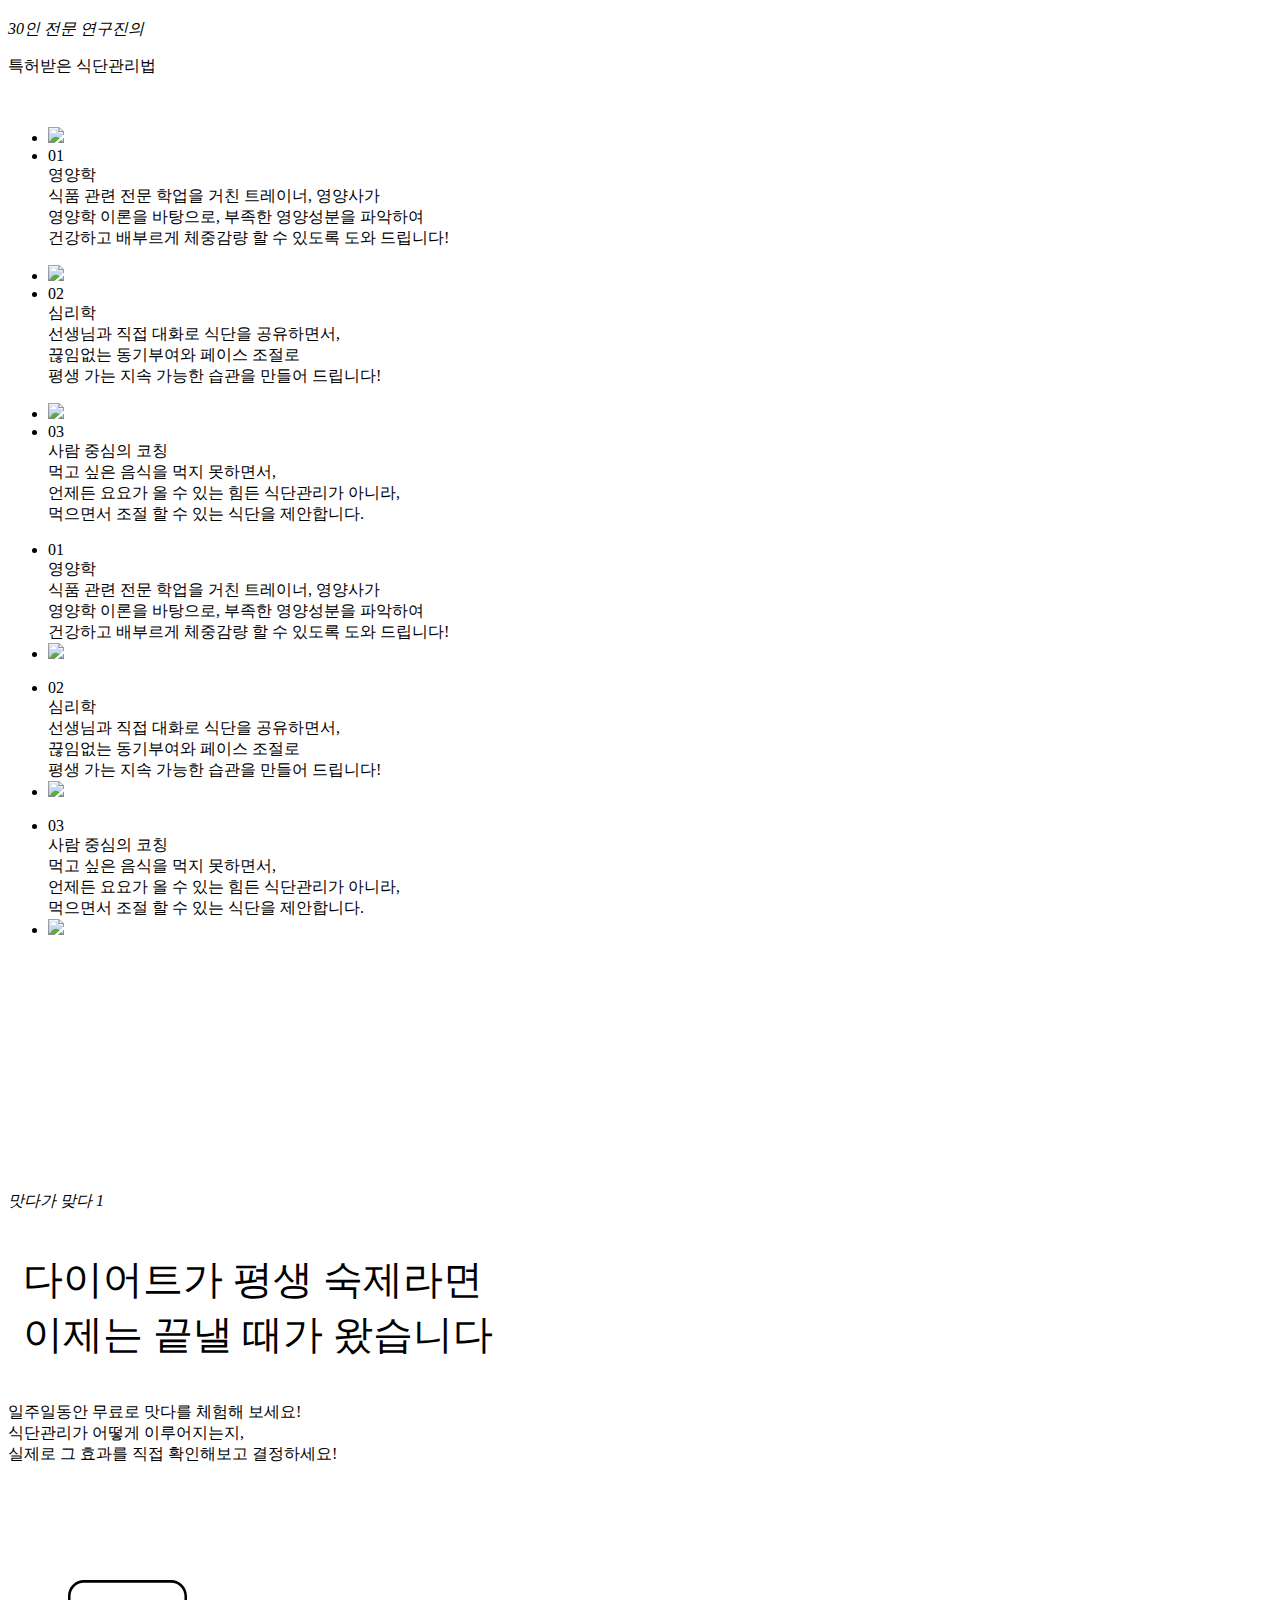
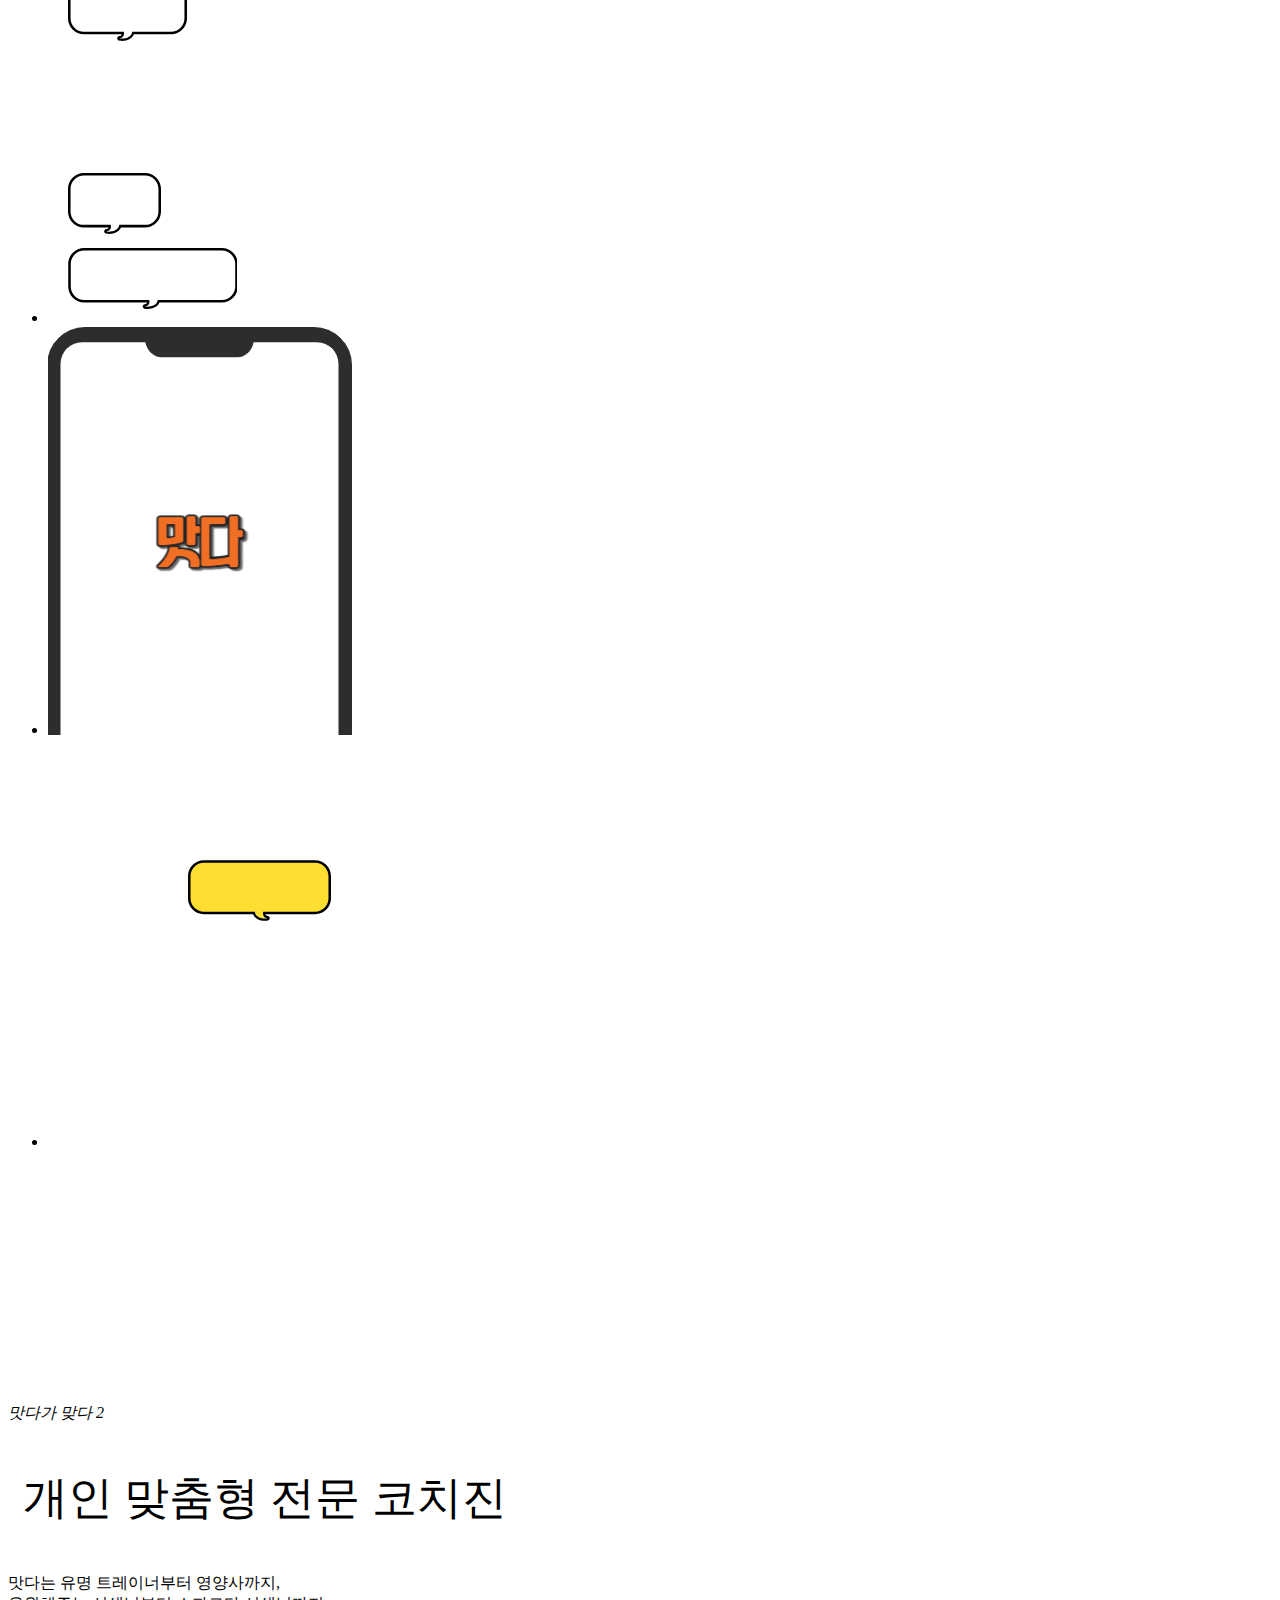
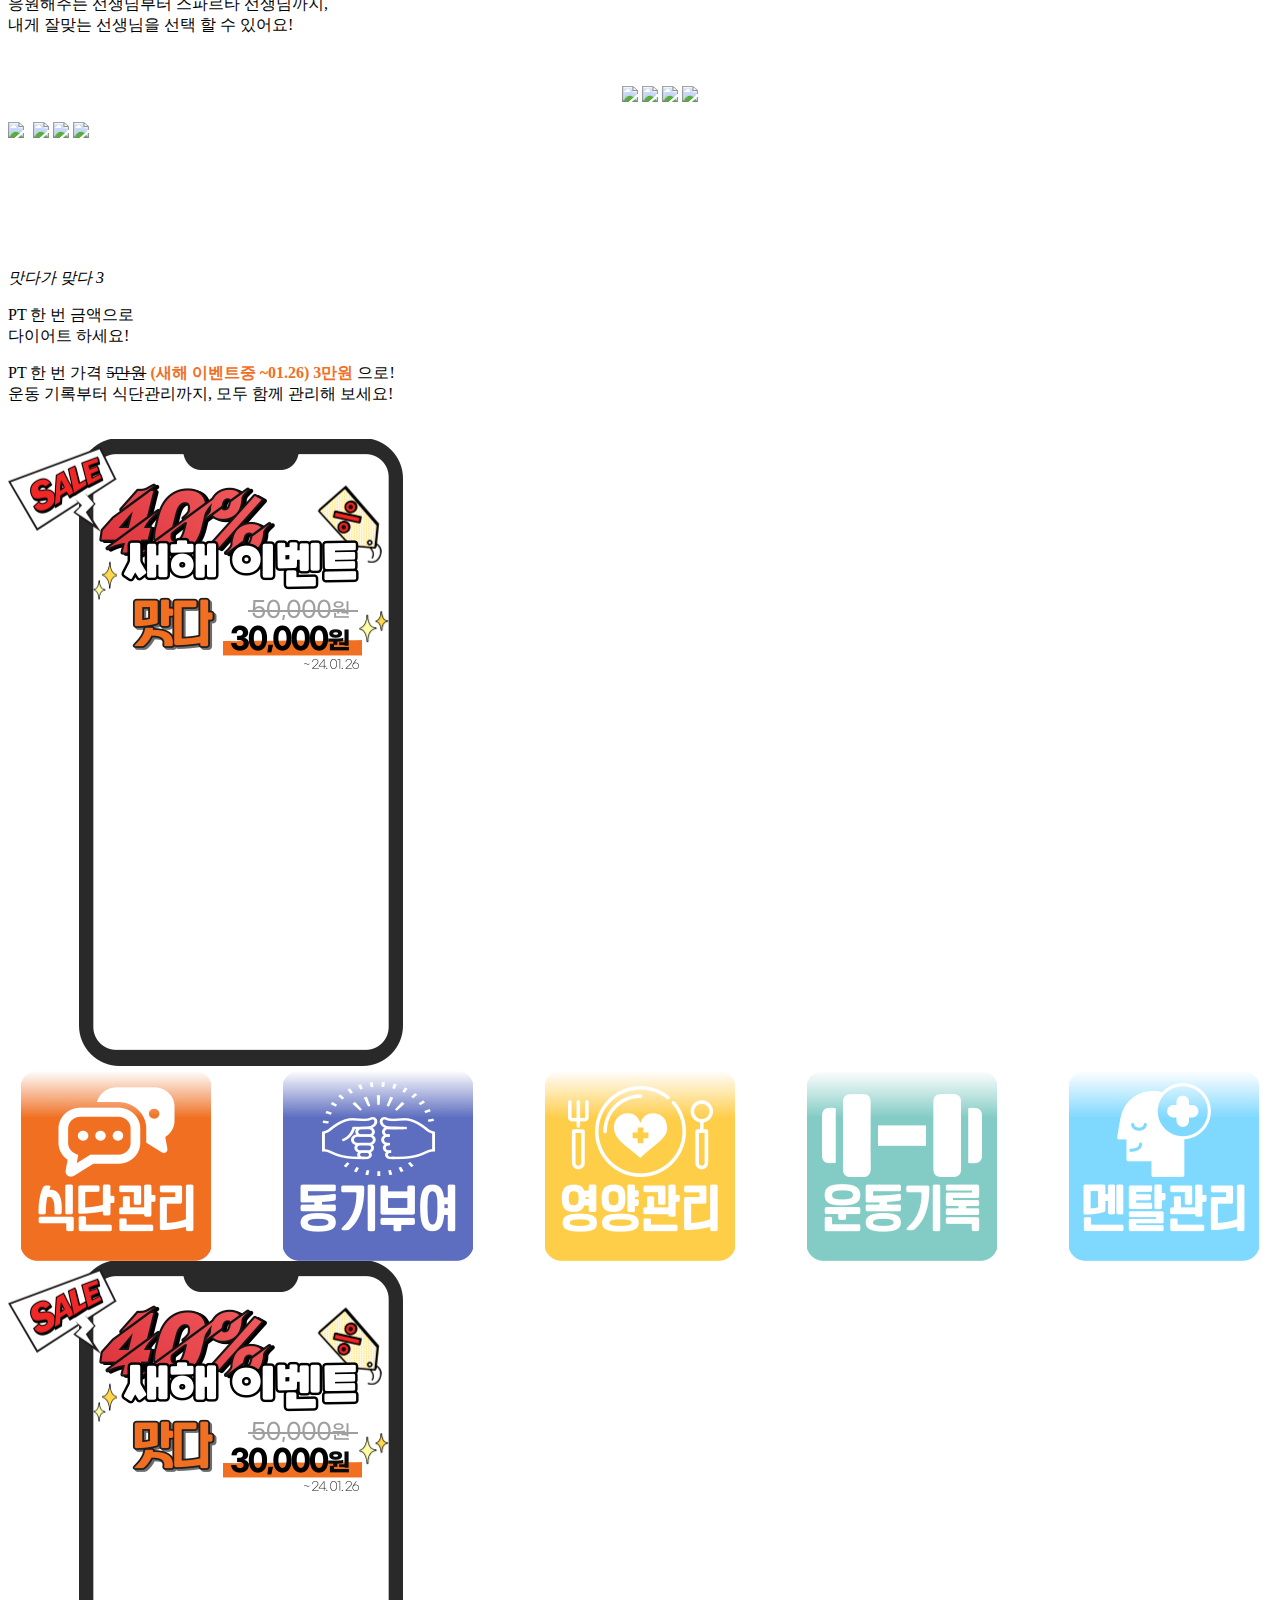
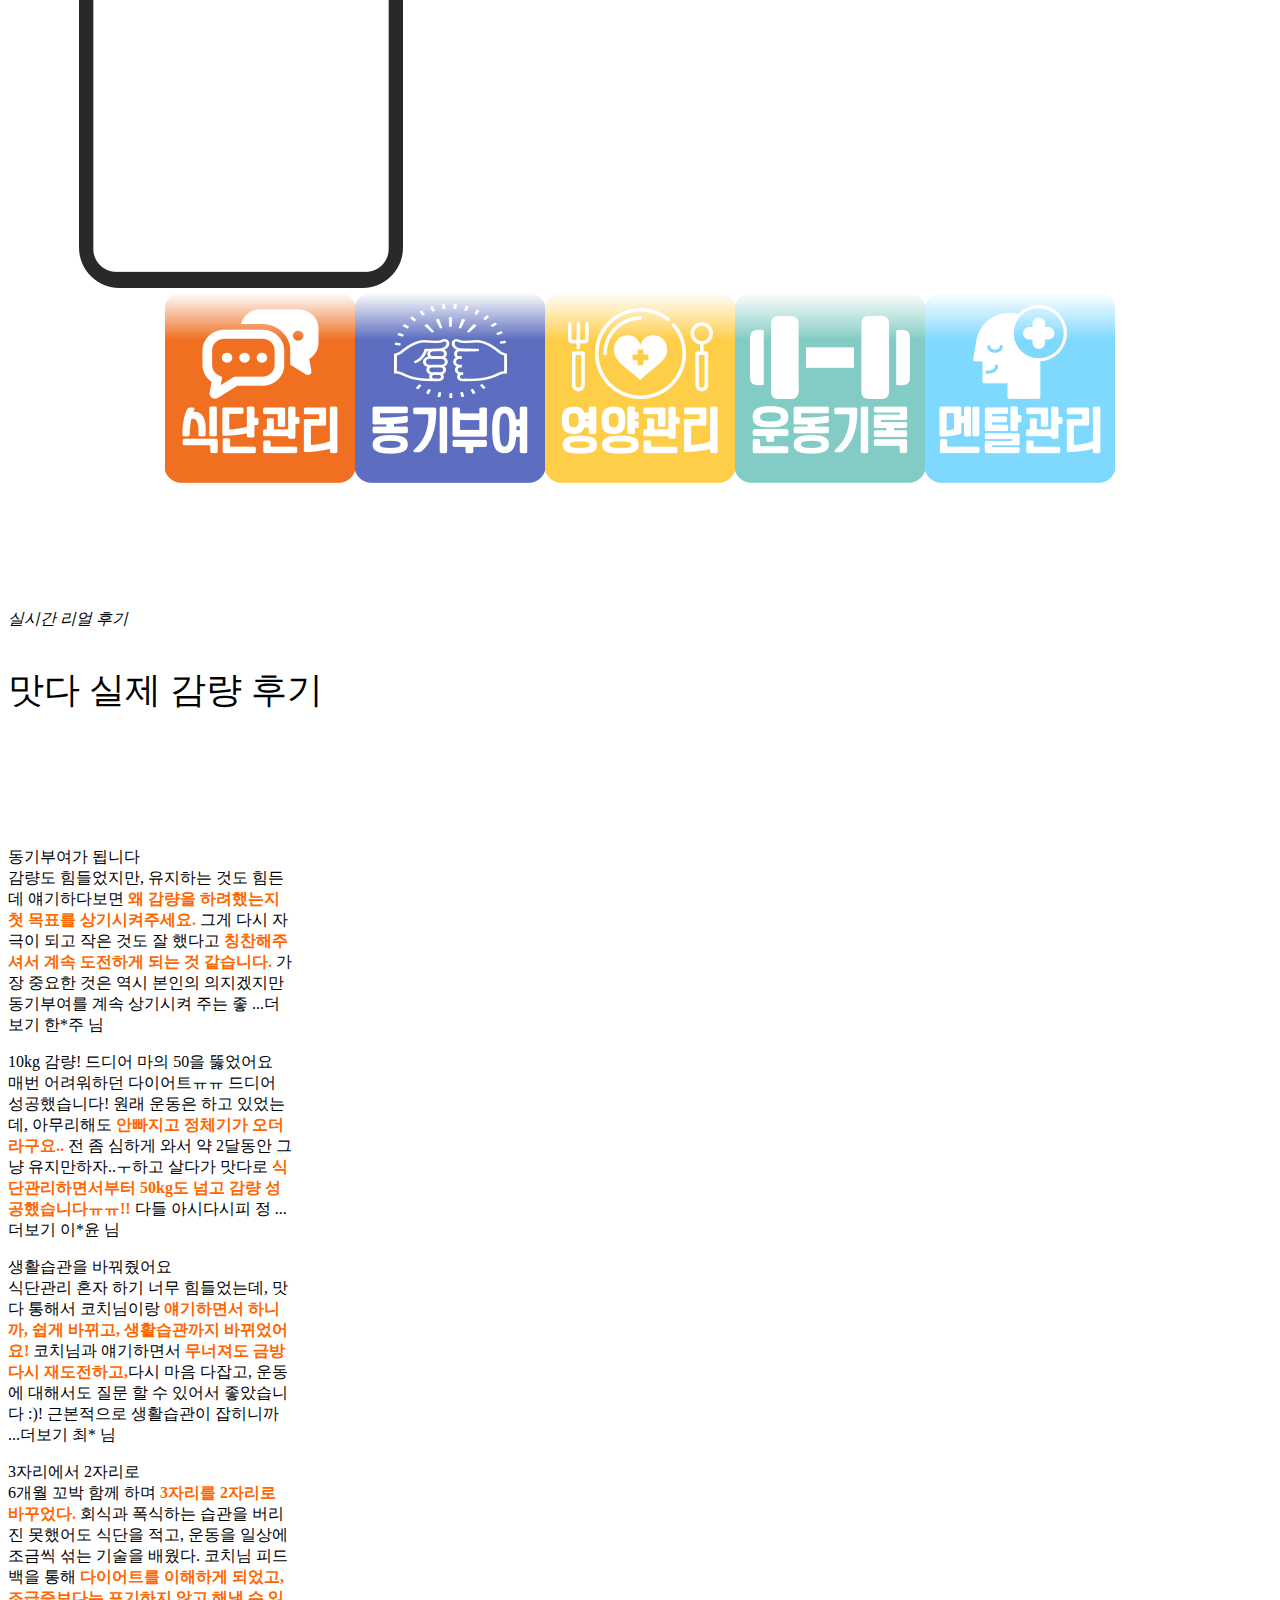
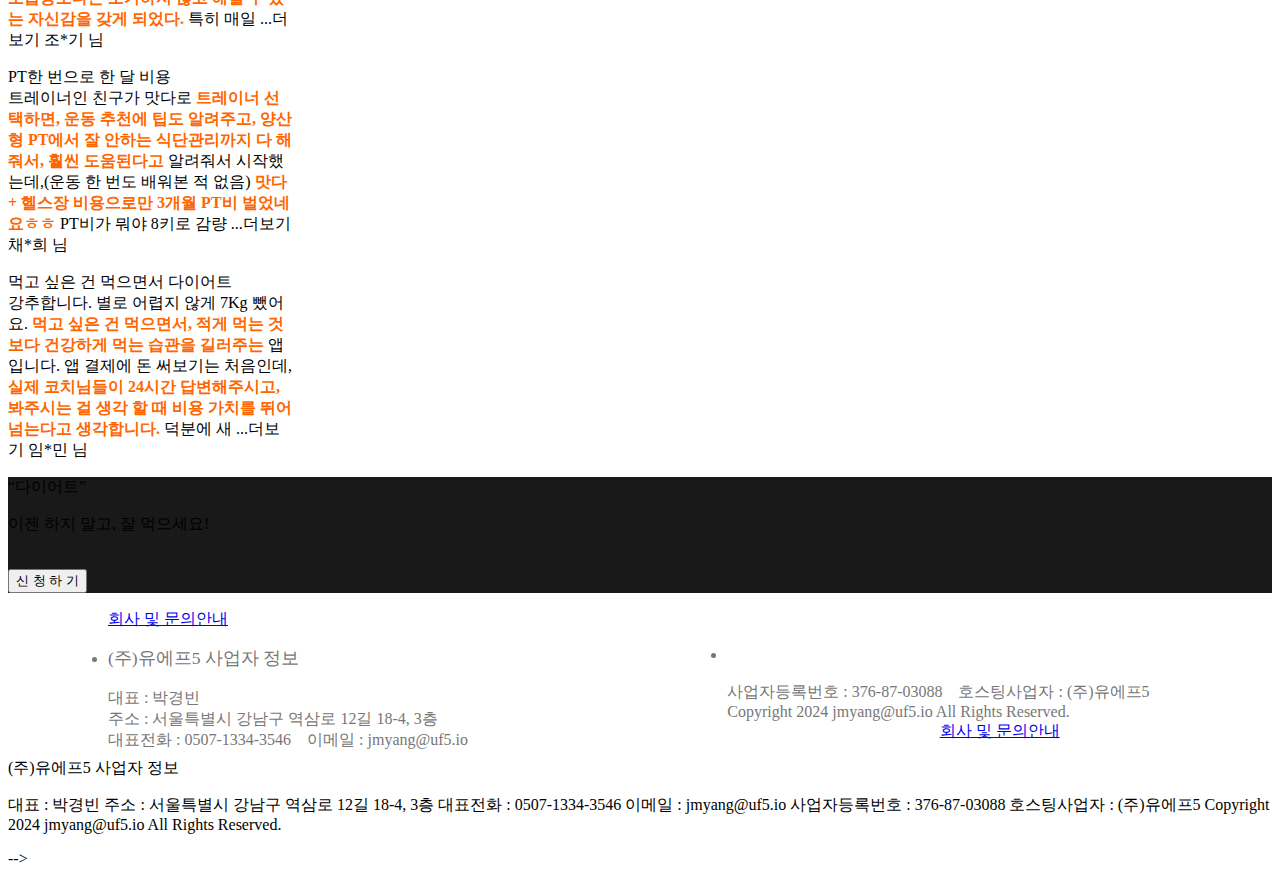
==== commit 80a60652: "matda updated" ====
--- a/matda/index.html
+++ b/matda/index.html
@@ -177,7 +177,7 @@
 						</li>
 					</ul>
 					<div class="slide-text">
-						<h1 class="molviewa " data-swiper-animation="fadeInUp" data-duration="1.2s" data-delay="0.9s">[실제 트레이너 및 영양사 1천명+ 조사 결과]<br/>운동없이, 식단관리만으로 다이어트 할 수 있지만,<br/><b>식단관리 없이는 다이어트 할 수 없다</b></h1>
+						<h1 class="molviewa " data-swiper-animation="fadeInUp" data-duration="1.2s" data-delay="0.9s">[실제 트레이너 및 영양사 1천명+ 조사 결과]<br/>운동없이, 식단관리로만 다이어트 할 수 있어도<br/><b>식단관리 없이는 다이어트 할 수 없다</b></h1>
 						<h1 class="mosviewa " data-swiper-animation="fadeInUp"   data-duration="1.2s" data-delay="1.3s">*다이어트 시 중요도 : 식단관리(82%), 운동(17%) 등</h1>
 					</div>
 				</div>
@@ -256,16 +256,16 @@
 				<div class="backgroundimg wow fadeInUp">
 					<div class="pc_only">
 						<div class="tviewa " >
-							<div class="tit wow fadeInUp">다이어트, 이제 방법을 바꿔보세요!</div>
-							<div class="con1 wow fadeInUp">다이어트는 식단이 가장 중요해요!<br/>운동을 하지 않아도, 식단 하나로도 다이어트가 가능합니다.</div>
-							<div class="con2 wow fadeInUp">맛다는 선생님과 함께 식단을 공유하면서, 끊임없는 동기부여와 페이스 조절로<br/>건강한 멘탈과 누구나 쉽게 지속가능한 체중감량을 성공하도록 합니다.</div>
+							<div class="tit wow fadeInUp" >다이어트, 이제 방법을 바꿔보세요!</div>
+							<div class="con1 wow fadeInUp">다이어트는 식단이 가장 중요해요!<br/>운동을 하지 않아도, 식단 하나로도 다이어트가 가능해요.</div>
+							<div class="con2 wow fadeInUp">맛다는 선생님과 함께 식단을 공유하면서, 끊임없는 동기부여와 페이스 조절로<br/>건강한 멘탈과 누구나 쉽게 지속가능한 체중감량을 이끌어냅니다.</div>
 						</div>
 					</div>
 					<div class="mobile_only">
 						<div class="motviewa" >
-							<div class="tit wow fadeInUp">다이어트,<br/>이제 방법을 바꿔보세요!</div>
-							<div class="con1 wow fadeInUp">다이어트는 식단이 가장 중요해요!<br/>운동을 하지 않아도,<br/>식단 하나로도 다이어트가 가능합니다.</div>
-							<div class="con2 wow fadeInUp">맛다는 선생님과 함께 식단을 공유하면서,<br/>끊임없는 동기부여와 페이스 조절로<br/>건강한 멘탈과 누구나 쉽게 지속가능한<br/>체중감량을 성공하도록 합니다.</div>
+							<div class="tit wow fadeInUp" style="padding-left:15px; padding-right:15px; font-size:2.3em; ">다이어트,<br/>이제 방법을 바꿔보세요!</div>
+							<div class="con1 wow fadeInUp" style="padding-left:15px; padding-right:15px; font-size:1.5em;">다이어트는 식단이 가장 중요해요!<br/>운동을 하지 않아도,<br/>식단 하나로도 다이어트가 가능해요.</div>
+							<div class="con2 wow fadeInUp" style="padding-left:15px; padding-right:15px; font-size:1.5em;">맛다는 선생님과 식단을 공유하면서,<br/>끊임없는 동기부여와 페이스 조절로<br/>건강한 멘탈과 누구나 쉽게 지속가능한<br/>체중감량을 이끌어냅니다.</div>
 						</div>
 					</div>
 				</div>
@@ -276,7 +276,7 @@
 		<section id="m_bnr5">
 			<div style="padding:110px 0;">
 				<p class="eng">
-					<em>7인 연구진의</em>
+					<em>30인 전문 연구진의</em>
 				</p>
 				<p class="stitle">
 					특허받은 식단관리법
@@ -293,7 +293,7 @@
 									<div class="tviewa" >
 										<div class="tit ">01</div>
 										<div class="con1 ">영양학</div>
-										<div class="con2 ">영양학 등 전문 학업을 거친 트레이너, 영양사가<br/>실제 영양학 이론을 바탕으로, 부족한 영양성분을 파악하여<br/>건강하고 배부르게 체중감량 할 수 있는 방법을 제시합니다.</div>
+										<div class="con2 ">식품 관련 전문 학업을 거친 트레이너, 영양사가<br/>영양학 이론을 바탕으로, 부족한 영양성분을 파악하여<br/>건강하고 배부르게 체중감량 할 수 있도록 도와 드립니다!</div>
 									</div>
 								</li>
 							</ul>
@@ -307,7 +307,7 @@
 									<div class="tviewa" >
 										<div class="tit ">02</div>
 										<div class="con1 ">심리학</div>
-										<div class="con2 ">선생님과 직접 대화로 식단을 공유하면서,<br/>끊임없는 동기부여와 페이스 조절로<br/>평생 가는 지속 가능한 습관 형성합니다.</div>
+										<div class="con2 ">선생님과 직접 대화로 식단을 공유하면서,<br/>끊임없는 동기부여와 페이스 조절로<br/>평생 가는 지속 가능한 습관을 만들어 드립니다!</div>
 									</div>
 								</li>
 							</ul>
@@ -321,7 +321,7 @@
 									<div class="tviewa" >
 										<div class="tit ">03</div>
 										<div class="con1 ">사람 중심의 코칭</div>
-										<div class="con2 ">먹고 싶은 음식을 먹지 못하게,<br/>힘들어하는 식단관리가 아니라<br/>먹고 싶은 음식을 먹으면서, 조절 할 수 있는 식단을 제안합니다.</div>
+										<div class="con2 ">먹고 싶은 음식을 먹지 못하면서,<br/>언제든 요요가 올 수 있는 힘든 식단관리가 아니라,<br/>먹으면서 조절 할 수 있는 식단을 제안합니다.</div>
 									</div>
 								</li>
 							</ul>
@@ -334,7 +334,7 @@
 									<div class="motviewa" >
 										<div class="tit ">01</div>
 										<div class="con1 ">영양학</div>
-										<div class="con2 ">영양학 등 전문 학업을 거친 트레이너, 영양사가<br/>실제 영양학 이론을 바탕으로, 부족한 영양성분을 파악하여<br/>건강하고 배부르게 체중감량 할 수 있는 방법을 제시합니다.</div>
+										<div class="con2 ">식품 관련 전문 학업을 거친 트레이너, 영양사가<br/>영양학 이론을 바탕으로, 부족한 영양성분을 파악하여<br/>건강하고 배부르게 체중감량 할 수 있도록 도와 드립니다!</div>
 									</div>
 								</li>
 								<li class="">
@@ -347,8 +347,8 @@
 								<li class="">
 									<div class="motviewa" >
 										<div class="tit ">02</div>
-										<div class="con1 ">실시간 발음 교정</div>
-										<div class="con2 ">원어민 발음과 사용자 발음을 ‘억양, 강세,<br/>크기, 발음’으로 비교분석하여 더욱 구체적이고<br/>상세한 최고 수준의 피드백을 제공합니다.</div>
+										<div class="con1 ">심리학</div>
+										<div class="con2 ">선생님과 직접 대화로 식단을 공유하면서,<br/>끊임없는 동기부여와 페이스 조절로<br/>평생 가는 지속 가능한 습관을 만들어 드립니다!</div>
 									</div>
 								</li>
 								<li class="">
@@ -361,8 +361,8 @@
 								<li class="">
 									<div class="motviewa" >
 										<div class="tit ">03</div>
-										<div class="con1 ">효과적인 반복 학습</div>
-										<div class="con2 ">에빙하우스의 망각곡선을 바탕으로 가장<br/>적절한 타이밍에 복습을 제공하여 배운 내용이<br/>잊혀지지 않도록 장기 기억화합니다.</div>
+										<div class="con1 ">사람 중심의 코칭</div>
+										<div class="con2 ">먹고 싶은 음식을 먹지 못하면서,<br/>언제든 요요가 올 수 있는 힘든 식단관리가 아니라,<br/>먹으면서 조절 할 수 있는 식단을 제안합니다.</div>
 									</div>
 								</li>
 								<li class="">
@@ -376,72 +376,91 @@
 			</div>
 		</section>
 
-
-		<section id="m_bnr6">
-			<div style="padding:110px 0;">
-				<p class="eng">
-					<em>맛다가 맞다</em>
-				</p>
-				<p class="stitle1">
-					다이어트가 평생 숙제라면<br/>이제는 끝낼 때가 왔습니다
-				</p>
-				<p class="stitle2">
-					일주일동안 무료로 맛다를 체험해 보세요!<br/>식단관리가 어떻게 이루어지는지, 실제로 효과가 있는지 직접 확인해보고 결정하세요!
-				</p>
-				<br/>
-				<div class="backgroundimg">
-					<div class="pc_only">
-						<div class="outbox_center">
-							<ul class="con_box">	
-								<!-- <li class="wow fadeInUp">
-									<img src="images\talk.png">
-								</li>			 -->
-								<li class="wow fadeInDown">
-									<img src="images\talk_left.png">
-								</li>
-								<li class="wow fadeInUp">
-									<img src="images\talk_mid.png">
-								</li>
-								<li class="wow fadeInDown">
-									<img src="images\talk_right.png">
-								</li>
-							</ul>
-						</div>
-					</div>
-					<div class="mobile_only">
-						<div class="outbox_center">
-							<ul class="con_box">
-								<li class="wow fadeInDown">
-									<img src="images\talk.png">
-								</li>
-								<!-- <li class="wow fadeInUp">
-									<img src="images\talk_mid.png">
-								</li>
-								<li class="wow fadeInDown">
-									<img src="images\talk_right.png">
-								</li> -->
-							</ul>
-						</div>
-					</div>
-				</div>
-			</div>
-		</section>
+<section id="m_bnr6">
+    <div style="padding: 110px 0;">
+        <p class="eng">
+            <em>맛다가 맞다 1</em>
+        </p>
+        <p class="stitle1"  style="padding-left:15px; padding-right:15px; font-size:2.5em;">
+            다이어트가 평생 숙제라면<br/>이제는 끝낼 때가 왔습니다
+        </p>
+        <p class="stitle2">
+            일주일동안 무료로 맛다를 체험해 보세요!<br/>식단관리가 어떻게 이루어지는지,<br/>실제로 그 효과를 직접 확인해보고 결정하세요!
+        </p>
+        <br/>
+        <div class="backgroundimg">
+            <div class="pc_only">
+                <div class="outbox_center">
+                    <ul class="con_box">   
+                        <li class="wow fadeInDown">
+                            <img src="images\talk_left.png">
+                        </li>
+                        <li class="wow fadeInUp">
+                            <img src="images\talk_mid.png">
+                        </li>
+                        <li class="wow fadeInDown">
+                            <img src="images\talk_right.png">
+                        </li>
+                    </ul>
+                </div>
+            </div>
+            <div class="mobile_only">
+                <div class="outbox_center text-center">
+                    <ul class="con_box" style="text-align: center; padding-left:50px; padding-right:50px">
+                        <li class="wow fadeInUp">
+                            <img src="images\talk.png">
+                        </li>
+                    </ul>
+                </div>
+            </div>
+        </div>
+    </div>
+</section>
+
+<style>
+    #m_bnr6 .mobile_only { display:none; }
+    #m_bnr6 .pc_only { display:block; }
+  
+    @media only screen and (max-width: 767px) {
+        #m_bnr6 .mobile_only { display:block; margin:3% auto; }
+        #m_bnr6 .pc_only { display:none; }
+        #m_bnr6 .con_box li { width:100%; }
+    }
+</style>
 
 
 		<section id="m_bnr7">
 			<div style="padding:110px 0 0 0;">
 				<p class="eng">
-					<em>맛다가 맞다</em>
-				</p>
-				<p class="stitle1">
-					개인
+					<em>맛다가 맞다 2</em>
+				</p>
+				<p class="stitle1" style="padding-left:15px; padding-right:15px; font-size:2.8em;">
+					개인 맞춤형 전문 코치진
 				</p>
 				<p class="stitle2">
-					맛다는 응원해주는 선생님, 빡센 선생님,<br/>트레이너부터 영양사까지, 내 취향에 맞는 선생님을 선택 할 수 있어요!
+					맛다는 유명 트레이너부터 영양사까지,<br/>응원해주는 선생님부터 스파르타 선생님까지,<br/>내게 잘맞는 선생님을 선택 할 수 있어요!
 				</p>
 				<br/>
 				<div class="">
 					<div class="pc_only">
+						<div class="outbox_center">
+							<ul class="con_box" style="text-align: center;">
+								<li class="wow fadeInDown" style="display: inline-block;">
+									<img src="https://www.brain-study.co.kr/wm/theme/renew/html/image/cnt_07_item_01.png">
+								</li>
+								<li class="wow fadeInUp" style="display: inline-block;">
+									<img src="https://www.brain-study.co.kr/wm/theme/renew/html/image/cnt_07_item_02.png">
+								</li>
+								<li class="wow fadeInDown" style="display: inline-block;">
+									<img src="https://www.brain-study.co.kr/wm/theme/renew/html/image/cnt_07_item_03.png">
+								</li>
+								<li class="wow fadeInUp" style="display: inline-block;">
+									<img src="https://www.brain-study.co.kr/wm/theme/renew/html/image/cnt_07_item_04.png">
+								</li>
+							</ul>
+						</div>
+					</div>
+					<!-- <div class="pc_only">
 						<div class="outbox_center">
 							<img class="m7main" src="images\phone.png.png">
 							<img class="m7ani1 wow animated bounceIn" src="https://www.brain-study.co.kr/wm/theme/renew/html/image/cnt_07_item_01.png">
@@ -454,105 +473,139 @@
 							<br/>
 							<br/>
 						</div>
-					</div>
+					</div> -->
 					<div class="mobile_only">
 						<div class="outbox_center">
-							<img class="m7main" src="https://www.brain-study.co.kr/wm/theme/renew/html/image/cnt_07_item_main.png">
 							<img class="m7ani1 wow animated bounceIn" src="https://www.brain-study.co.kr/wm/theme/renew/html/image/cnt_07_item_01.png">
-							<img class="m7ani2 wow animated bounceIn" src="https://www.brain-study.co.kr/wm/theme/renew/html/image/cnt_07_item_02.png">
-							<img class="m7ani3 wow animated bounceIn" src="https://www.brain-study.co.kr/wm/theme/renew/html/image/cnt_07_item_03.png">
-							<img class="m7ani4 wow animated bounceIn" src="https://www.brain-study.co.kr/wm/theme/renew/html/image/cnt_07_item_04.png">
+							<img class="m7ani2 wow animated bounceIn" src="https://www.brain-study.co.kr/wm/theme/renew/html/image/cnt_07_item_03.png" style="padding-left:5px;">
+							<img class="m7ani3 wow animated bounceIn" src="https://www.brain-study.co.kr/wm/theme/renew/html/image/cnt_07_item_02.png">
+							<img class="m7ani4 wow animated bounceIn" src="https://www.brain-study.co.kr/wm/theme/renew/html/image/cnt_07_item_04.png" style="padding-right:5px;">
 						</div>
 					</div>
 				</div>
 			</div>
 		</section>
 		
+
+		<section id="m_bnr8">
+			<div style="padding:110px 0 0 0;">
+				<p class="eng">
+					<em>맛다가 맞다 3</em>
+				</p>
+				<p class="stitle1" >
+					PT 한 번 금액으로<br/>다이어트 하세요!
+				</p>
+				<p class="stitle2">
+					PT 한 번 가격 <del>5만원</del> <b><span style="color: #F06F25;">(새해 이벤트중 ~01.26) 3만원</span></b> 으로!<br/>운동 기록부터 식단관리까지, 모두 함께 관리해 보세요!
+				</p>
+				<br/>
+				<div class="">
+					<div class="pc_only">
+						<div class="outbox_center">
+							<img class="m8main" src="images\price.png">
+							<div class="m8boxm">
+								<div class="m8box" >
+									<img class="m85" src="images\role_01.png">&nbsp;&nbsp;&nbsp;&nbsp;&nbsp;&nbsp;&nbsp;&nbsp;&nbsp;&nbsp;&nbsp;&nbsp;&nbsp;&nbsp;&nbsp;&nbsp;&nbsp;&nbsp;
+									<img class="m83" src="images\role_02.png">&nbsp;&nbsp;&nbsp;&nbsp;&nbsp;&nbsp;&nbsp;&nbsp;&nbsp;&nbsp;&nbsp;&nbsp;&nbsp;&nbsp;&nbsp;&nbsp;&nbsp;&nbsp;
+									<img class="m81" src="images\role_03.png">&nbsp;&nbsp;&nbsp;&nbsp;&nbsp;&nbsp;&nbsp;&nbsp;&nbsp;&nbsp;&nbsp;&nbsp;&nbsp;&nbsp;&nbsp;&nbsp;&nbsp;&nbsp;
+									<img class="m83" src="images\role_04.png">&nbsp;&nbsp;&nbsp;&nbsp;&nbsp;&nbsp;&nbsp;&nbsp;&nbsp;&nbsp;&nbsp;&nbsp;&nbsp;&nbsp;&nbsp;&nbsp;&nbsp;&nbsp;
+									<img class="m85" src="images\role_05.png">
+								</div>
+							</div>
+						</div>
+					</div>
+					<div class="mobile_only">
+						<div class="outbox_center">
+							<img class="m8main" src="images\price.png">
+							<div class="m8boxm">
+								<div class="m8box" >
+									<img class="m85" src="images\role_01.png">
+									<img class="m83" src="images\role_02.png">
+									<img class="m81" src="images\role_03.png">
+									<img class="m83" src="images\role_04.png">
+									<img class="m85" src="images\role_05.png">
+								</div>
+							</div>
+						</div>
+					</div>
+			</div>
+		</section>
+
+		<style>
+
+			#m_bnr8 .m8box {
+				display: flex;
+				justify-content: center;  /* 중앙 정렬을 위해 추가 */
+			}
+
+		</style>
+
+
 
 		<section id="rolling_box">
 			<div style="padding:110px 0 0 0;">
 				<p class="eng">
 					<em>실시간 리얼 후기</em>
 				</p>
-				<p class="stitle1">
-					맛다로 찾아온 실제 감량 후기
+				<p class="stitle1" style="font-size: 36px;">
+					맛다 실제 감량 후기
 				</p>
 				<div class="swiper-container2" style="padding-top:80px;">
-					<div class="swiper-wrapper" >
-						
-            
-		<div class="swiper-slide" style="width:285px !important;">
-			<!--<a href="https://www.brain-study.co.kr/wm/bbs/board.php?bo_table=main_postscript&amp;wr_id=12">-->
-								<p class="txtBox">
-					<span class="tit">아이들 하면서 저도 함께 해요</span><br/>
-					<span class="txt">아이들 영어공부 시켜주려고 시작했는데,막상 아이들이 하는걸 보니까성인이 하기에도 너무 잘되어 있더라구요.무엇보다 재미가 있으니까, <span style="color: rgb(255, 102, 0);">아이들도</span><span style="color: rgb(255, 102, 0);">공부라고 생각안하고 열심히하는것 같아요</span></span>
-					<span class="date">조*기 님</span>
-				</p>
-			<!--</a>-->
-		</div>		
-            
-            
-            
-		<div class="swiper-slide" style="width:285px !important;">
-			<!--<a href="https://www.brain-study.co.kr/wm/bbs/board.php?bo_table=main_postscript&amp;wr_id=11">-->
-								<p class="txtBox">
-					<span class="tit">너무 쉽고 재미있어요</span><br/>
-					<span class="txt">학원에 가지 않고 영어 해요. 뇌새김으로&nbsp;영어 배워서 친구들에게 멋진 모습을&nbsp;보여줄 거예요! <span style="color: rgb(255, 102, 0);">동화책을 읽으면서&nbsp;</span><span style="color: rgb(255, 102, 0);">영어를 배우니까 너무 쉽고 재미있어요!</span></span>
-					<span class="date">한*주 양</span>
-				</p>
-			<!--</a>-->
-		</div>		
-            
-            
-            
-		<div class="swiper-slide" style="width:285px !important;">
-			<!--<a href="https://www.brain-study.co.kr/wm/bbs/board.php?bo_table=main_postscript&amp;wr_id=10">-->
-								<p class="txtBox">
-					<span class="tit">영어가 이제야 들려요</span><br/>
-					<span class="txt">학원, 인강만 들을 때는 내가 진짜 말할 수&nbsp;있을까? 하는 의구심이 들었어요. 그런데&nbsp;뇌새김은 <span style="color: rgb(255, 102, 0);">외국에 나가지 않아도 영어를&nbsp;</span><span style="color: rgb(255, 102, 0);">많이 듣고 말도 많이 할 수 있게 만들어줘요</span></span>
-					<span class="date">최* 님</span>
-				</p>
-			<!--</a>-->
-		</div>		
-            
-            
-            
-		<div class="swiper-slide" style="width:285px !important;">
-			<!--<a href="https://www.brain-study.co.kr/wm/bbs/board.php?bo_table=main_postscript&amp;wr_id=9">-->
-								<p class="txtBox">
-					<span class="tit">유학 다녀와도 매일 해요</span><br/>
-					<span class="txt">유학을 다녀와도 영어를 한동안 안 하니까바로 영어 실력이 줄어드는 게&nbsp;느껴지더라고요.이제는 뇌새김으로&nbsp;<span style="color: rgb(255, 102, 0);">유학 때보다 영어를 더 사용하는 것 같아요!</span></span>
-					<span class="date">이*윤 님</span>
-				</p>
-			<!--</a>-->
-		</div>		
-            
-            
-            
-		<div class="swiper-slide" style="width:285px !important;">
-			<!--<a href="https://www.brain-study.co.kr/wm/bbs/board.php?bo_table=main_postscript&amp;wr_id=8">-->
-								<p class="txtBox">
-					<span class="tit">영어로 부끄럽지 않은 아빠</span><br/>
-					<span class="txt">아이가 영어만큼은 나처럼 고생하지 않았으면 좋겠다는 생각을 했어요. 특히 제가&nbsp;말한 문장을 <span style="color: rgb(255, 102, 0);">발음, 억양,강세로 세세하게&nbsp;</span><span style="color: rgb(255, 102, 0);">피드백</span> 받을 수 있는 게 무엇보다도&nbsp;좋았어요.</span>
-					<span class="date">임*민 님</span>
-				</p>
-			<!--</a>-->
-		</div>		
-            
-            
-            
-		<div class="swiper-slide" style="width:285px !important;">
-			<!--<a href="https://www.brain-study.co.kr/wm/bbs/board.php?bo_table=main_postscript&amp;wr_id=7">-->
-								<p class="txtBox">
-					<span class="tit">29년만에 영어를 알아들었어요</span><br/>
-					<span class="txt">현실적으로 먹고살기 바쁘지 공부에만&nbsp;매진할 수 있는 나이가 아닌데 뇌새김은&nbsp;아침에 머리 말리 때 잠깐,지하철에서 잠깐,&nbsp;<span style="color: rgb(255, 102, 0);">어디서든 볼 수 있어서 너무 좋았어요</span>.<span style="color: rgb(255, 102, 0);">﻿</span></span>
-					<span class="date">채*희 님</span>
-				</p>
-			<!--</a>-->
-		</div>		
-            
-            
-        	
+					<div class="swiper-wrapper">
+						<div class="swiper-slide" style="width:285px !important;">
+							<!--<a href="https://www.brain-study.co.kr/wm/bbs/board.php?bo_table=main_postscript&amp;wr_id=11">-->
+												<p class="txtBox">
+									<span class="tit">동기부여가 됩니다</span><br/>
+									<span class="txt">감량도 힘들었지만, 유지하는 것도 힘든데 얘기하다보면 <b><span style="color: rgb(255, 102, 0);">왜 감량을 하려했는지 첫 목표를 상기시켜주세요.</span></b> 그게 다시 자극이 되고 작은 것도 잘 했다고 <b><span style="color: rgb(255, 102, 0);">칭찬해주셔서 계속 도전하게 되는 것 같습니다.</span></b> 가장 중요한 것은 역시 본인의 의지겠지만 동기부여를 계속 상기시켜 주는 좋 ...더보기</span>
+									<span class="date">한*주 님</span>
+								</p>
+							<!--</a>-->
+						</div>	
+						<div class="swiper-slide" style="width:285px !important;">
+							<!--<a href="https://www.brain-study.co.kr/wm/bbs/board.php?bo_table=main_postscript&amp;wr_id=12">-->
+												<p class="txtBox">
+									<span class="tit">10kg 감량! 드디어 마의 50을 뚫었어요</span><br/>
+									<span class="txt">매번 어려워하던 다이어트ㅠㅠ 드디어 성공했습니다! 원래 운동은 하고 있었는데, 아무리해도 <b><span style="color: rgb(255, 102, 0);">안빠지고 정체기가 오더라구요..</span></b> 전 좀 심하게 와서 약 2달동안 그냥 유지만하자..ㅜ하고 살다가 맛다로 <b><span style="color: rgb(255, 102, 0);">식단관리하면서부터 50kg도 넘고 감량 성공했습니다ㅠㅠ!!</span></b> 다들 아시다시피 정 ...더보기</span>
+									<span class="date">이*윤 님</span>
+								</p>
+							<!--</a>-->
+						</div>		   	  
+						<div class="swiper-slide" style="width:285px !important;">
+							<!--<a href="https://www.brain-study.co.kr/wm/bbs/board.php?bo_table=main_postscript&amp;wr_id=10">-->
+												<p class="txtBox">
+									<span class="tit">생활습관을 바꿔줬어요</span><br/>
+									<span class="txt">식단관리 혼자 하기 너무 힘들었는데, 맛다 통해서 코치님이랑 <b><span style="color: rgb(255, 102, 0);">얘기하면서 하니까, 쉽게 바뀌고, 생활습관까지 바뀌었어요!</span></b> 코치님과 얘기하면서 <b><span style="color: rgb(255, 102, 0);">무너져도 금방 다시 재도전하고,</span></b>다시 마음 다잡고, 운동에 대해서도 질문 할 수 있어서 좋았습니다 :)! 근본적으로 생활습관이 잡히니까 ...더보기</span>
+									<span class="date">최* 님</span>
+								</p>
+							<!--</a>-->
+						</div>		  
+						<div class="swiper-slide" style="width:285px !important;">
+							<!--<a href="https://www.brain-study.co.kr/wm/bbs/board.php?bo_table=main_postscript&amp;wr_id=9">-->
+												<p class="txtBox">
+									<span class="tit">3자리에서 2자리로</span><br/>
+									<span class="txt">6개월 꼬박 함께 하며 <b><span style="color: rgb(255, 102, 0);">3자리를 2자리로 바꾸었다.</span></b> 회식과 폭식하는 습관을 버리진 못했어도 식단을 적고, 운동을 일상에 조금씩 섞는 기술을 배웠다. 코치님 피드백을 통해 <b><span style="color: rgb(255, 102, 0);">다이어트를 이해하게 되었고, 조급증보다는 포기하지 않고 해낼 수 있는 자신감을 갖게 되었다.</span></b> 특히 매일 ...더보기</span>
+									<span class="date">조*기 님</span>
+								</p>
+							<!--</a>-->
+						</div>		  
+						<div class="swiper-slide" style="width:285px !important;">
+							<!--<a href="https://www.brain-study.co.kr/wm/bbs/board.php?bo_table=main_postscript&amp;wr_id=8">-->
+												<p class="txtBox">
+									<span class="tit">PT한 번으로 한 달 비용</span><br/>
+									<span class="txt">트레이너인 친구가 맛다로 <b><span style="color: rgb(255, 102, 0);">트레이너 선택하면, 운동 추천에 팁도 알려주고, 양산형 PT에서 잘 안하는 식단관리까지 다 해줘서, 훨씬 도움된다고</span></b> 알려줘서 시작했는데,(운동 한 번도 배워본 적 없음) <b><span style="color: rgb(255, 102, 0);">맛다 + 헬스장 비용으로만 3개월 PT비 벌었네요ㅎㅎ</span></b> PT비가 뭐야 8키로 감량 ...더보기</span>
+									<span class="date">채*희 님</span>
+								</p>
+							<!--</a>-->
+						</div>		
+						<div class="swiper-slide" style="width:285px !important;">
+							<!--<a href="https://www.brain-study.co.kr/wm/bbs/board.php?bo_table=main_postscript&amp;wr_id=7">-->
+												<p class="txtBox">
+									<span class="tit">먹고 싶은 건 먹으면서 다이어트</span><br/>
+									<span class="txt">강추합니다. 별로 어렵지 않게 7Kg 뺐어요. <b><span style="color: rgb(255, 102, 0);">먹고 싶은 건 먹으면서, 적게 먹는 것보다 건강하게 먹는 습관을 길러주는</span></b> 앱 입니다. 앱 결제에 돈 써보기는 처음인데, <b><span style="color: rgb(255, 102, 0);">실제 코치님들이 24시간 답변해주시고, 봐주시는 걸 생각 할 때 비용 가치를 뛰어 넘는다고 생각합니다.</span></b> 덕분에 새 ...더보기</span>
+									<span class="date">임*민 님</span>
+								</p>
+							<!--</a>-->
+						</div>		
 					</div>
 				</div>
 				<div class="swiper-btn-wrap">
@@ -577,14 +630,21 @@
 							“다이어트”
 						</p>
 						<p class="stitle1">
-							이젠 성공 할 수 있습니다
-						</p>
+							이젠 하지 말고, 잘 먹으세요!
+						</p><br/>
 						<button type="button" class="mdbreg" onclick="javascript:document.location.href='https://www.brain-study.co.kr/wm/order.php'">신 청 하 기</button>
 					</div>
 
 			</div>
 		</section>
-
+<style>
+	/* 수정된 배경 이미지 URL 경로 */
+	#online {
+		background: #191919; /* 배경색 지정 */
+	}
+	
+	
+</style>
 
 		
 
@@ -661,10 +721,10 @@
 					<div class="copy_bar">
 						<div>
 							<p class="copy_menu" style="padding-left:100px;"><a href="read_me.html" >회사 및 문의안내</a></p>
-							<ul class="sns_imgs">
+							<!-- <ul class="sns_imgs">
 								<li><a href="https://www.instagram.com/brain_study/" target="_blank"><img src="https://www.brain-study.co.kr/wm/theme/renew/html/image/footer_sns1.png"></a></li>
 								<li><a href="https://www.youtube.com/channel/UCM9TaQTrDwTNAL1xammmY7A" target="_blank"><img src="https://www.brain-study.co.kr/wm/theme/renew/html/image/footer_sns3.png"></a></li>
-							</ul>
+							</ul> -->
 						</div>
 					</div>
 					<div class="copy_area">
@@ -692,10 +752,10 @@
 						<div>
 							<p class="copy_menu" style="text-align:center;"><a href="read_me.html" >회사 및 문의안내</a></p>
 						</div>
-						<ul class="sns_imgs">
+						<!-- <ul class="sns_imgs">
 							<li><a href="https://www.instagram.com/brain_study/" target="_blank"><img src="https://www.brain-study.co.kr/wm/theme/renew/html/image/footer_sns1.png"></a></li>
 							<li><a href="https://www.youtube.com/channel/UCM9TaQTrDwTNAL1xammmY7A" target="_blank"><img src="https://www.brain-study.co.kr/wm/theme/renew/html/image/footer_sns3.png"></a></li>
-						</ul>
+						</ul> -->
 					</div>
 					<div class="copy_area">
 						<div class="copyright">
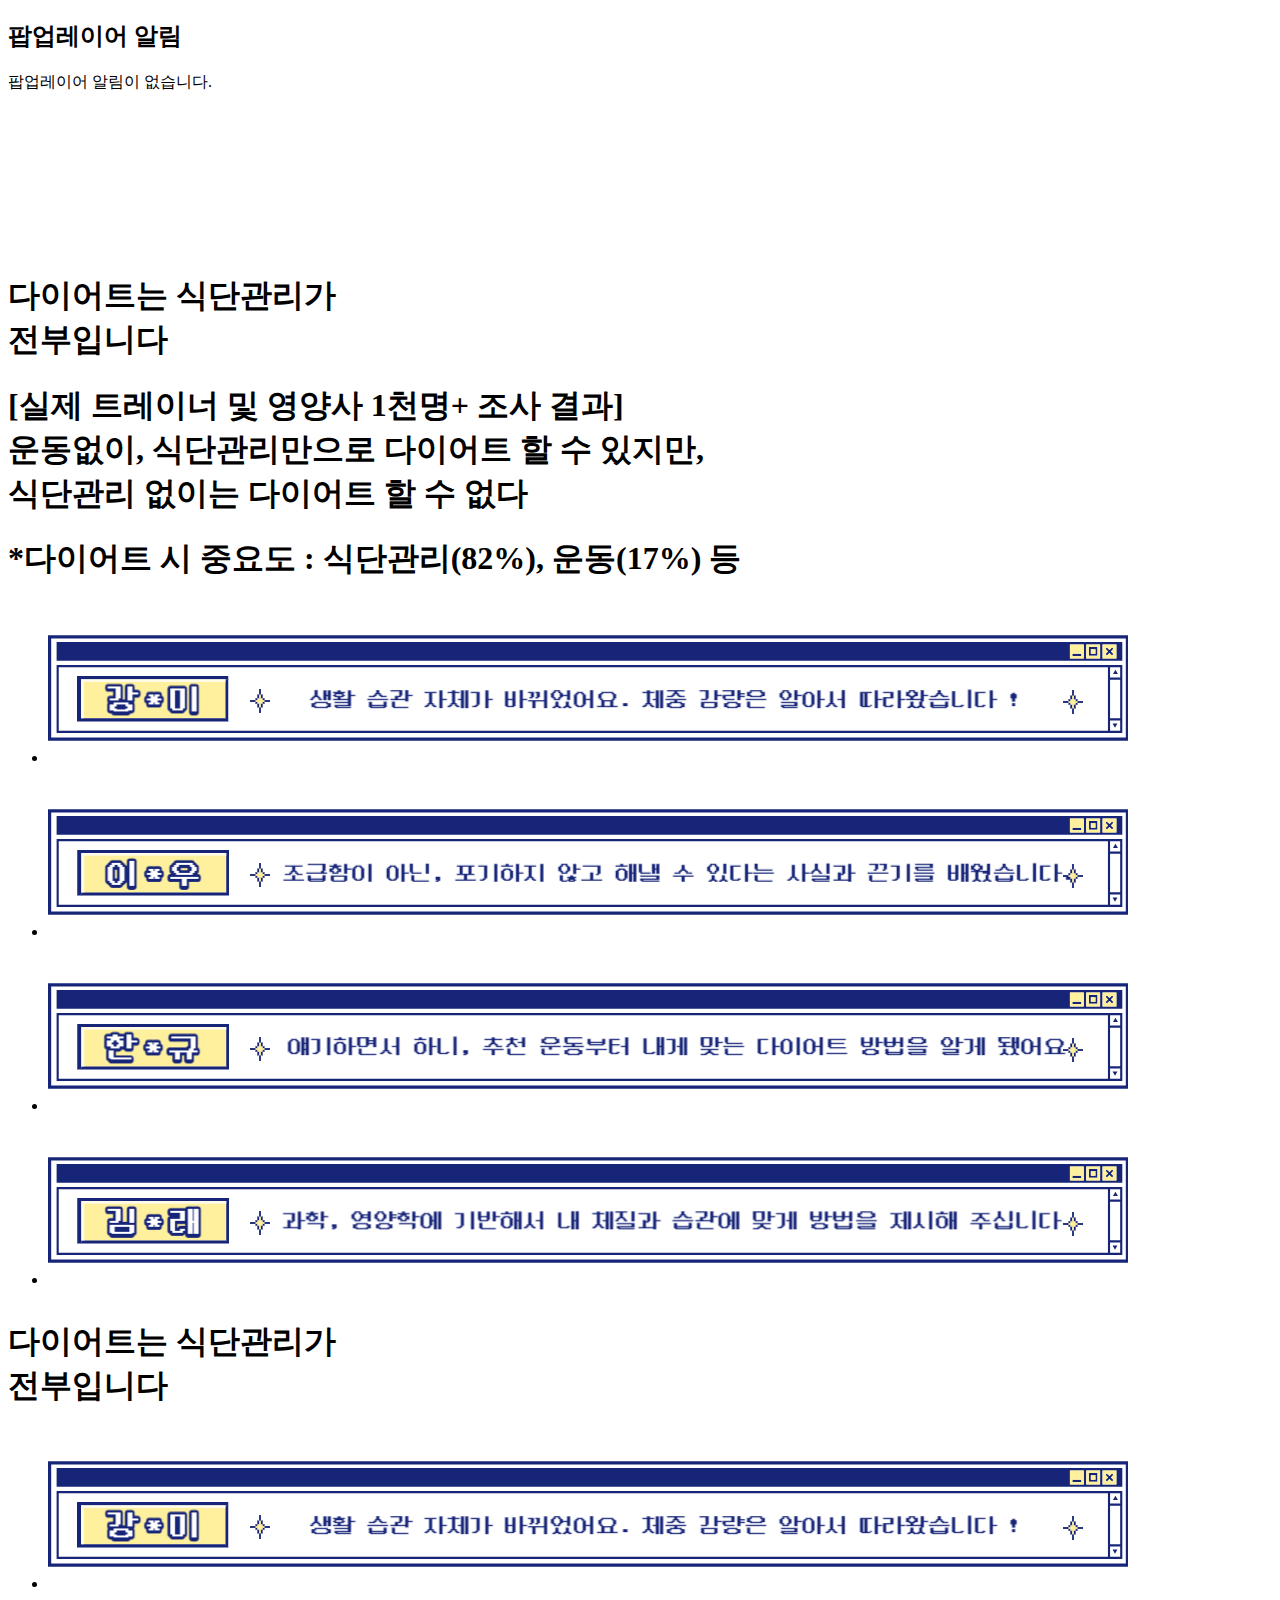
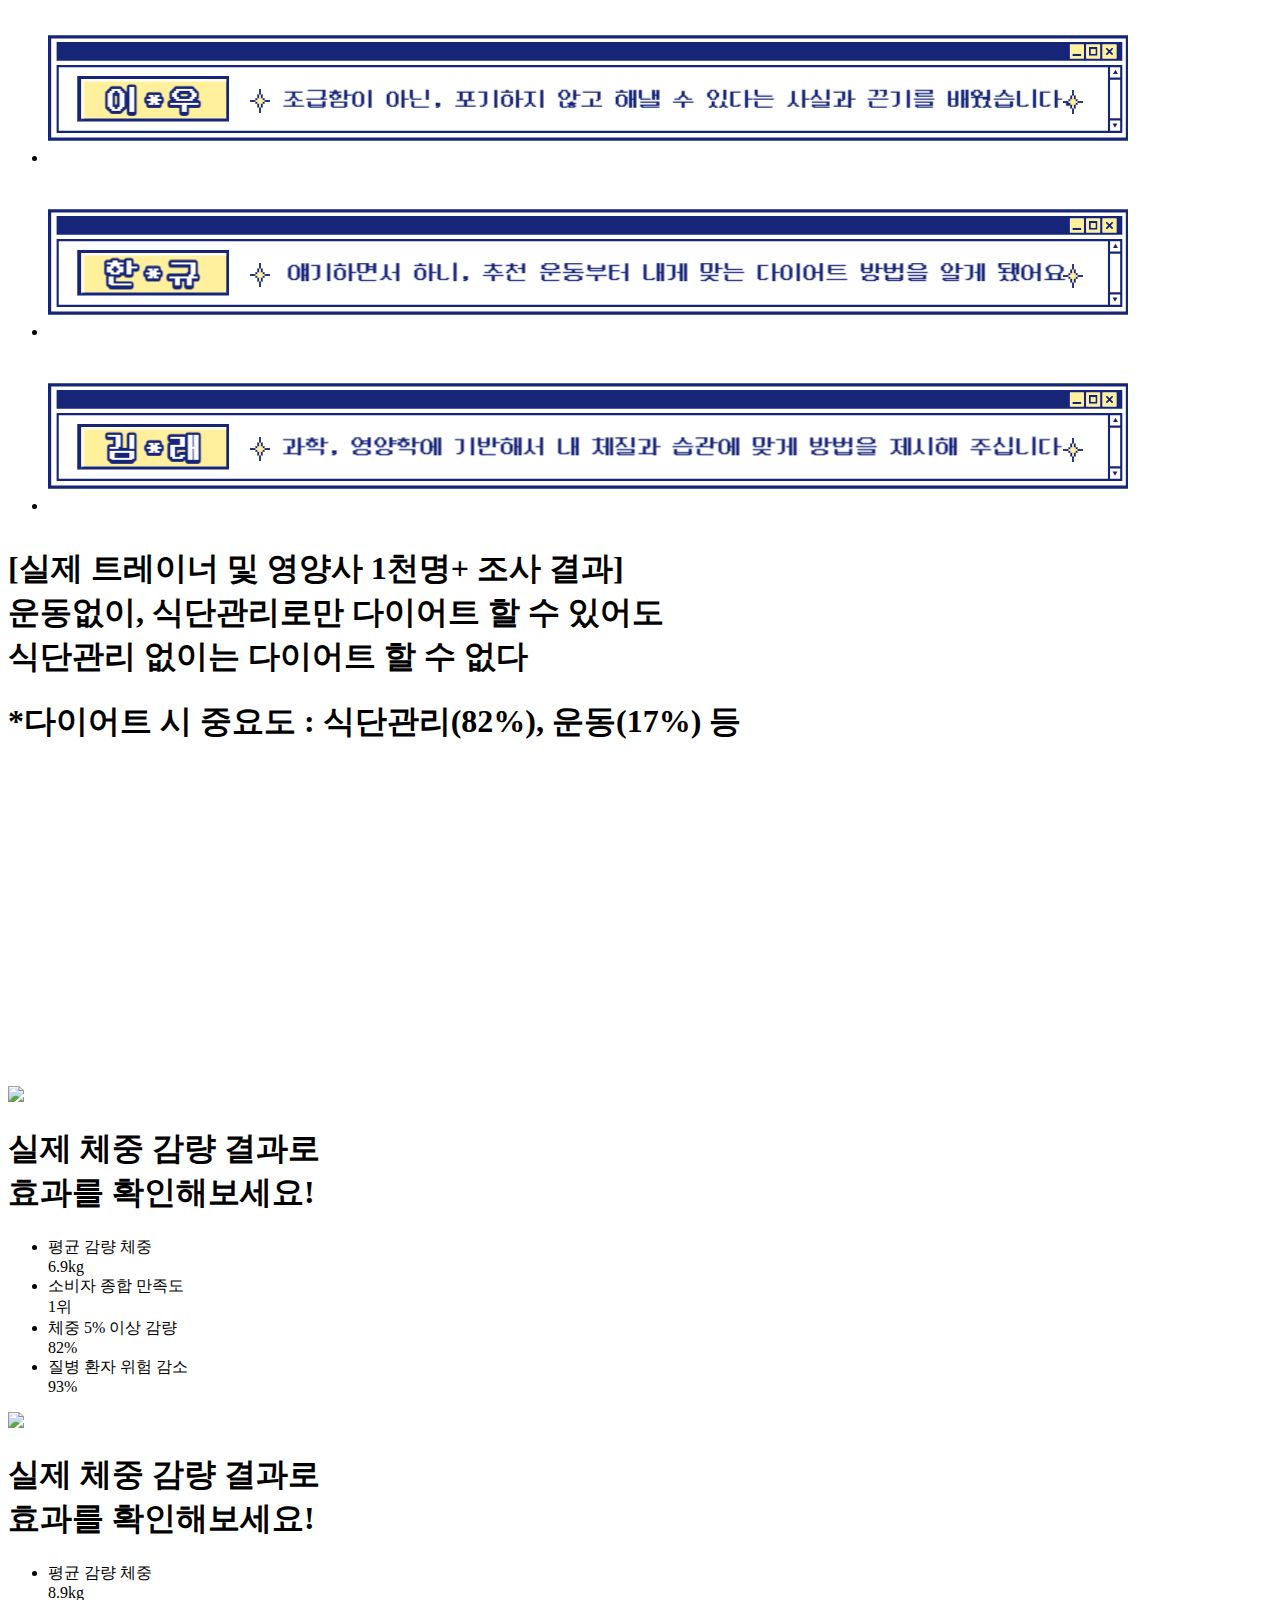
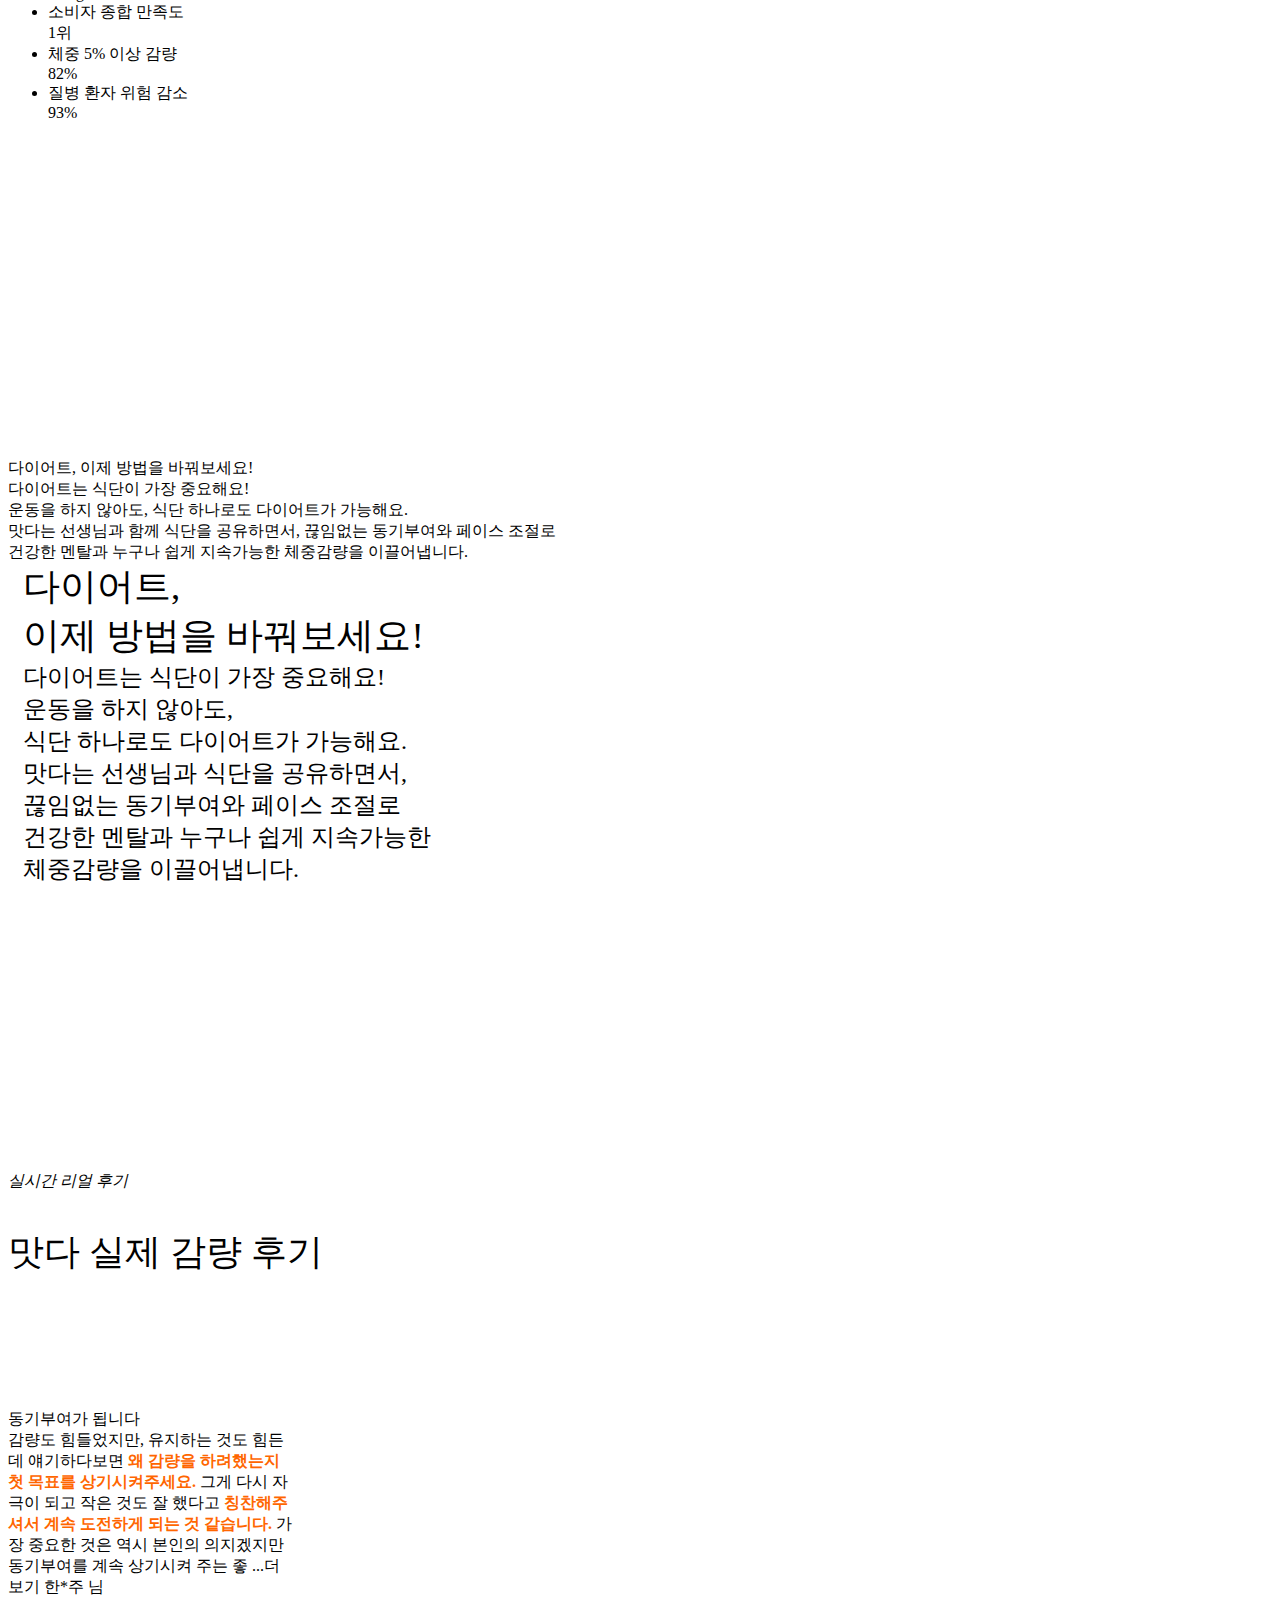
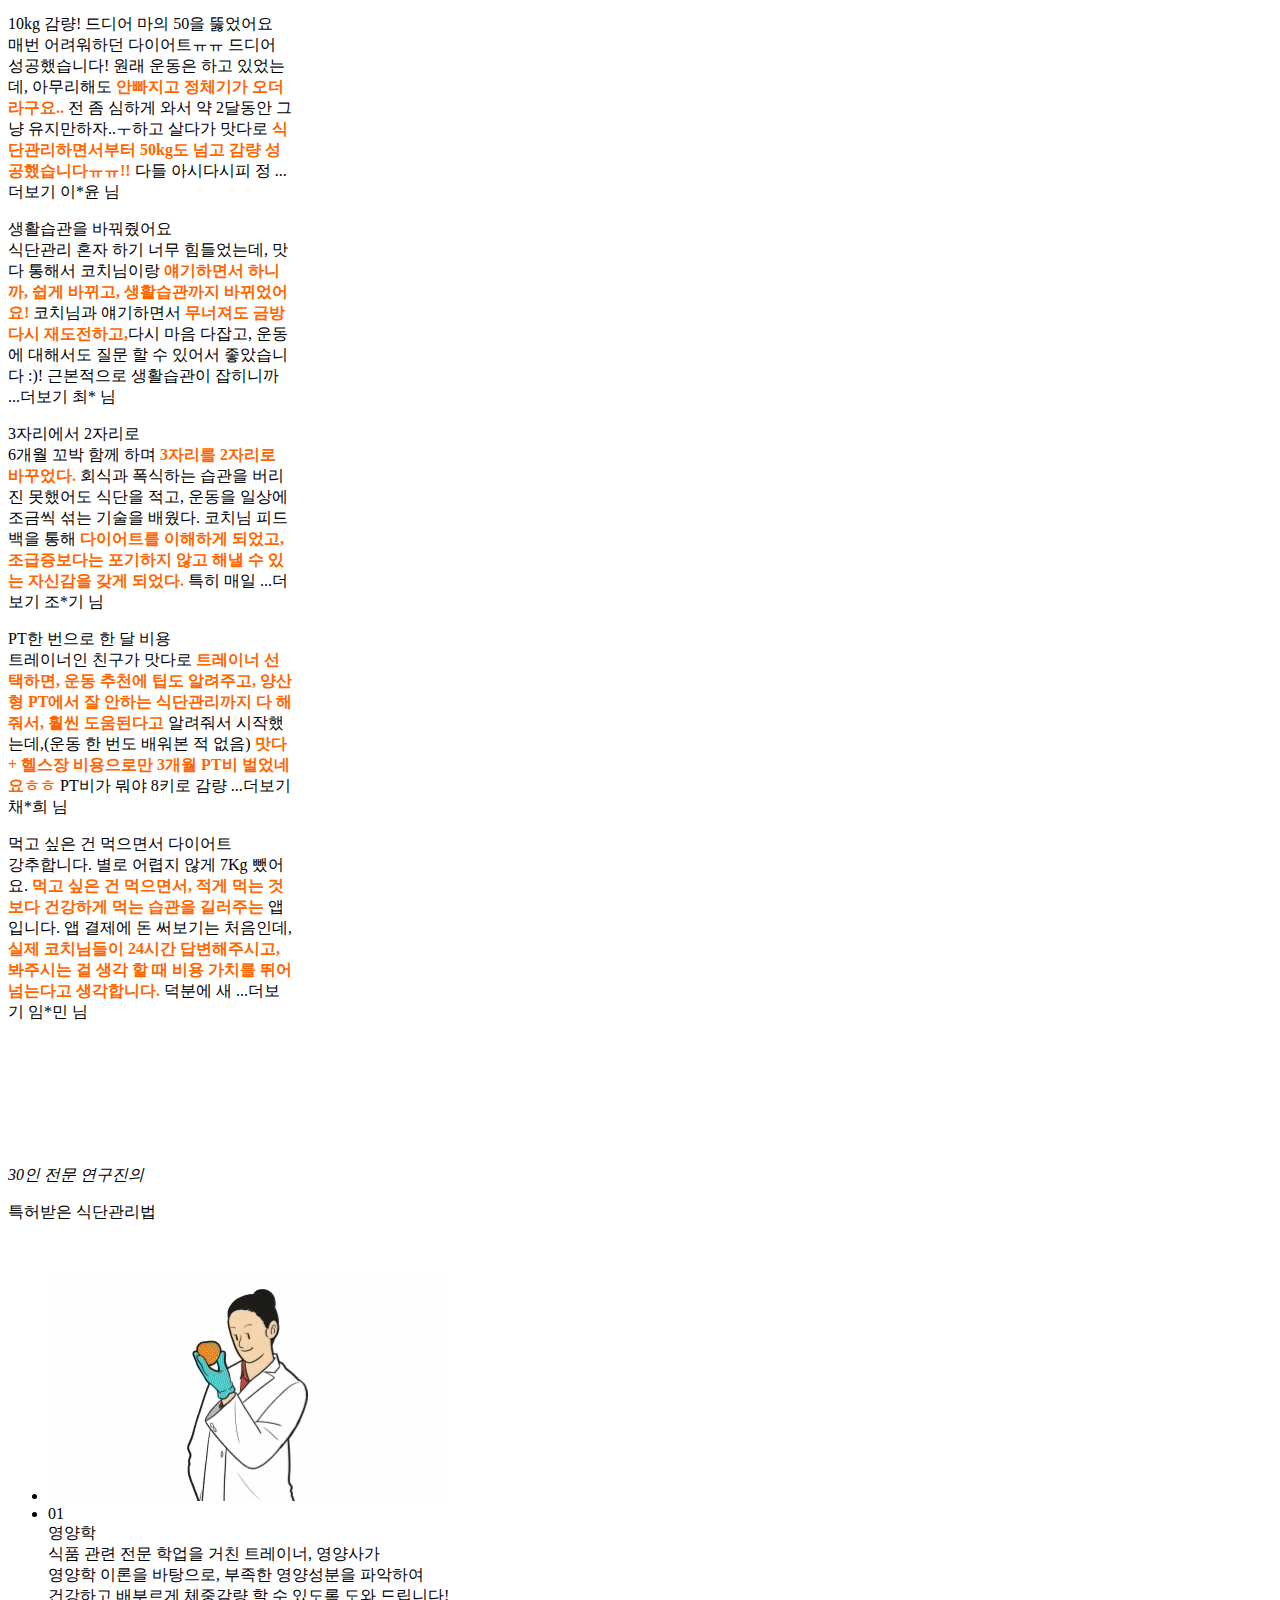
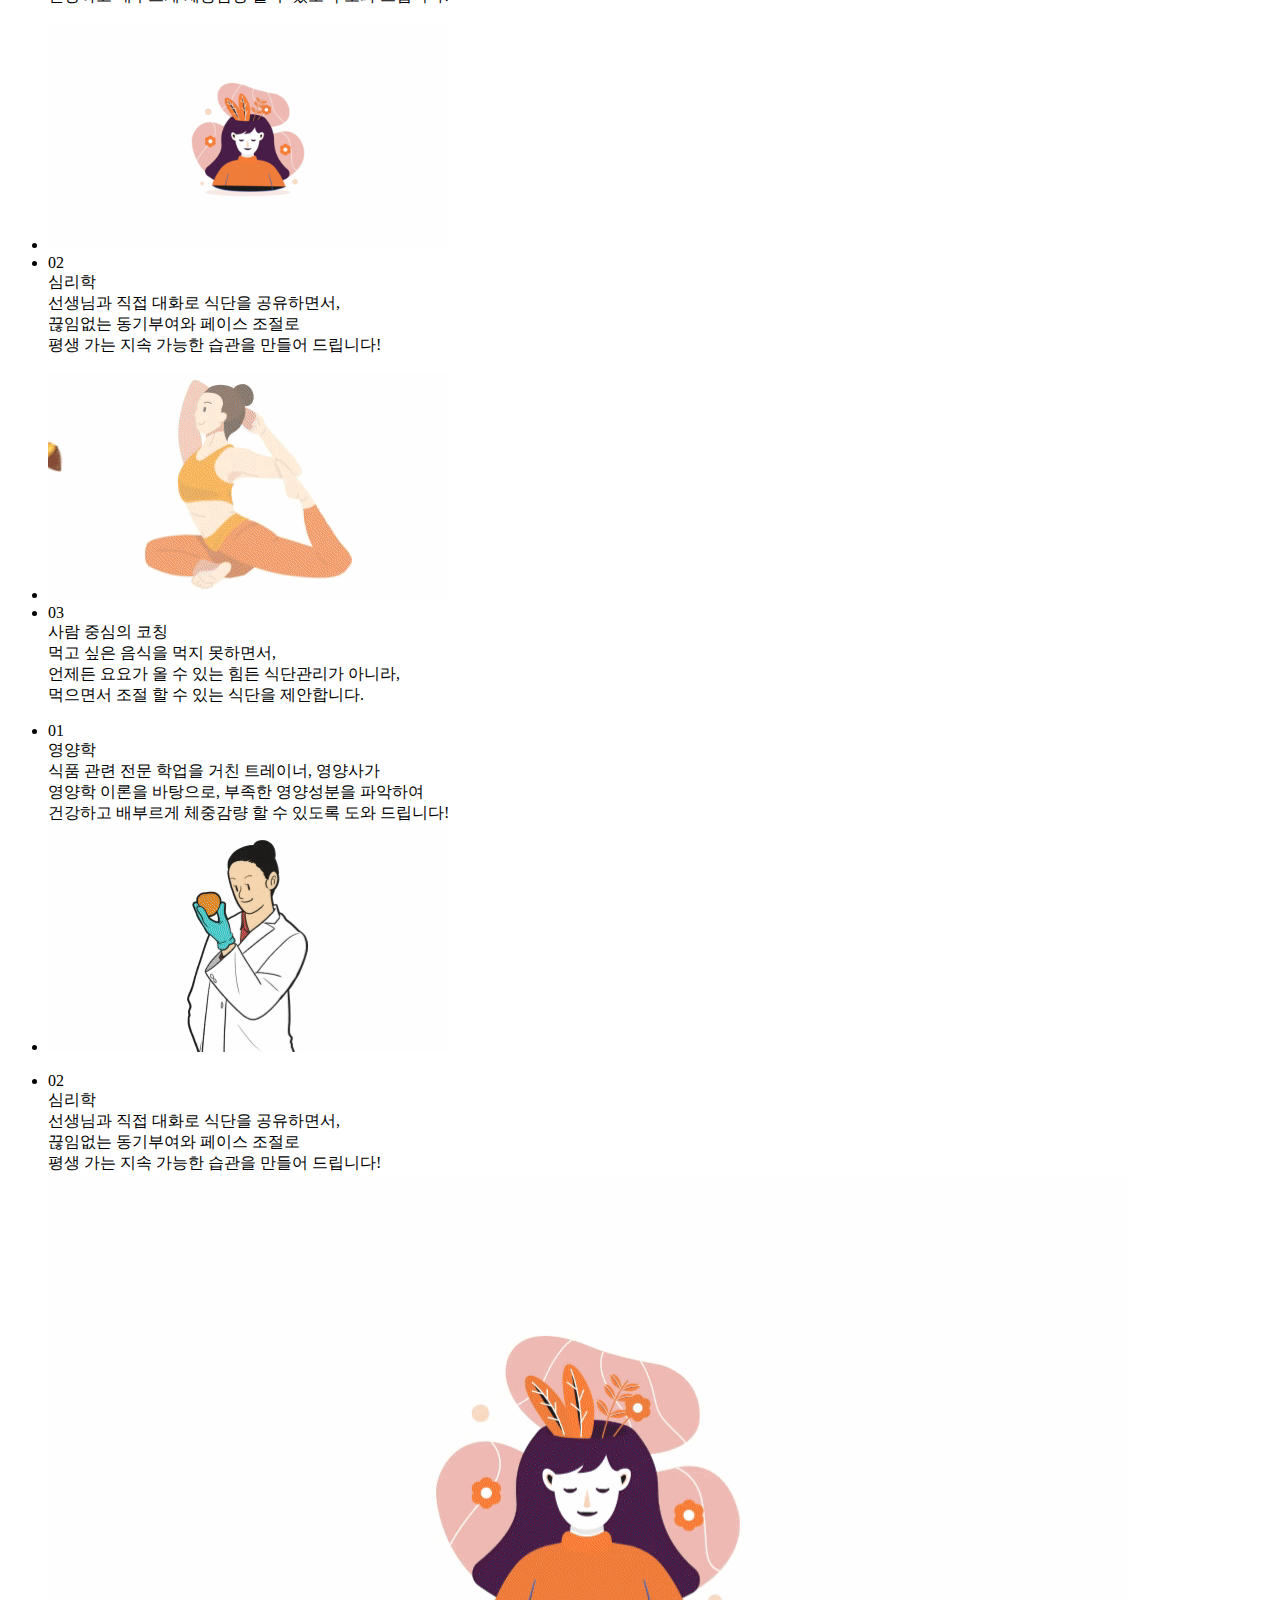
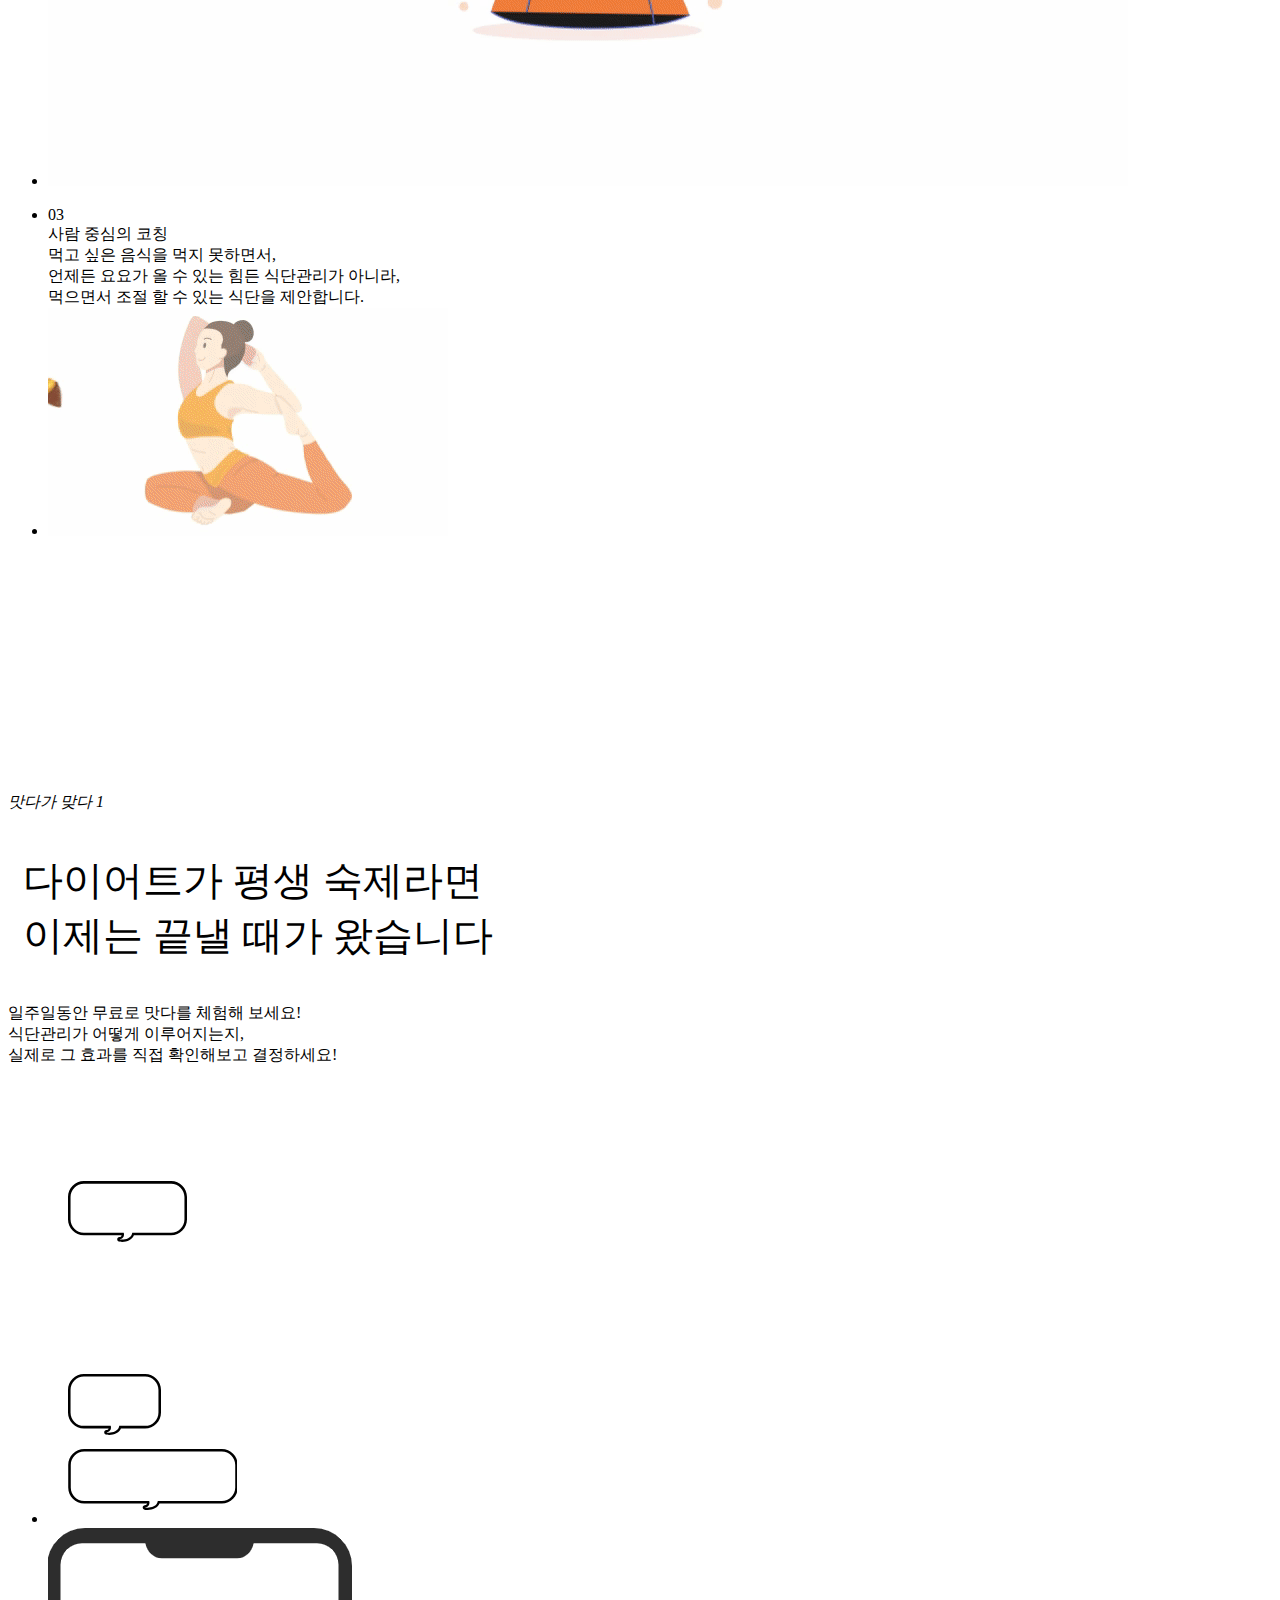
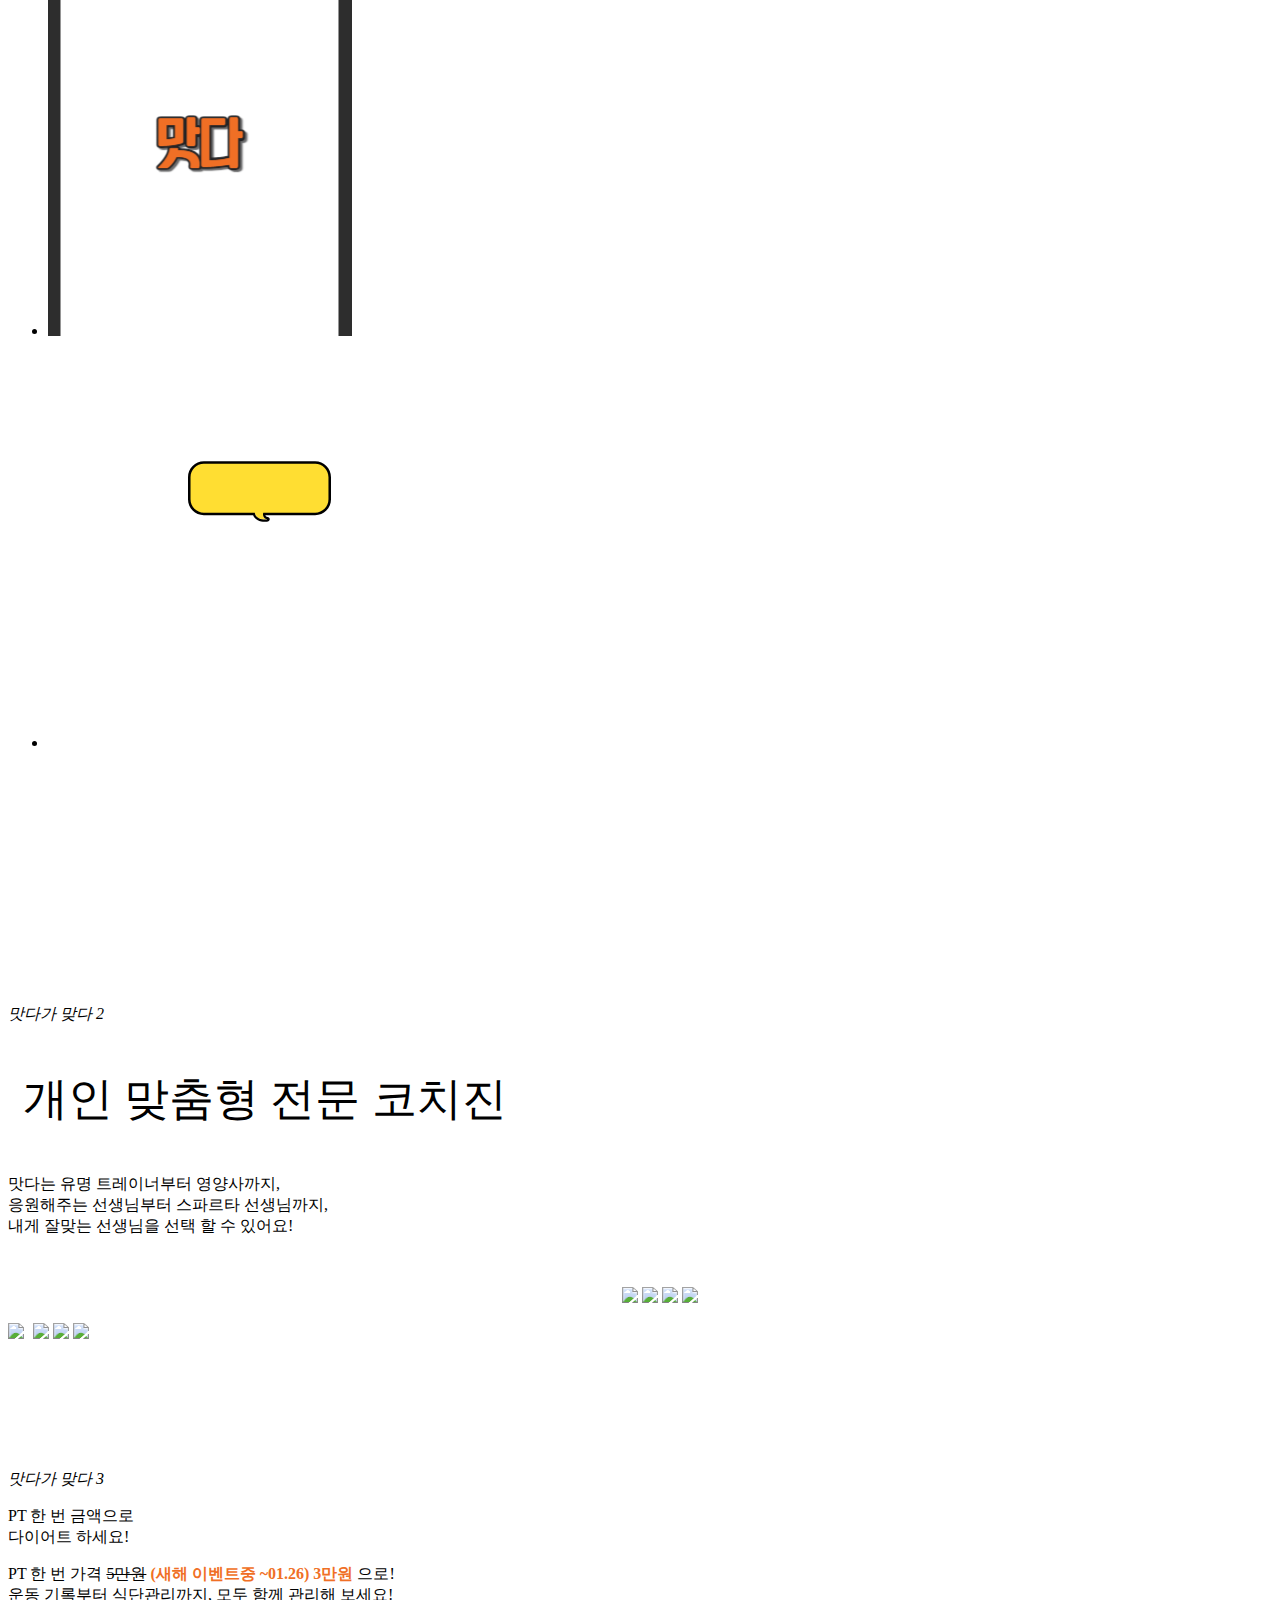
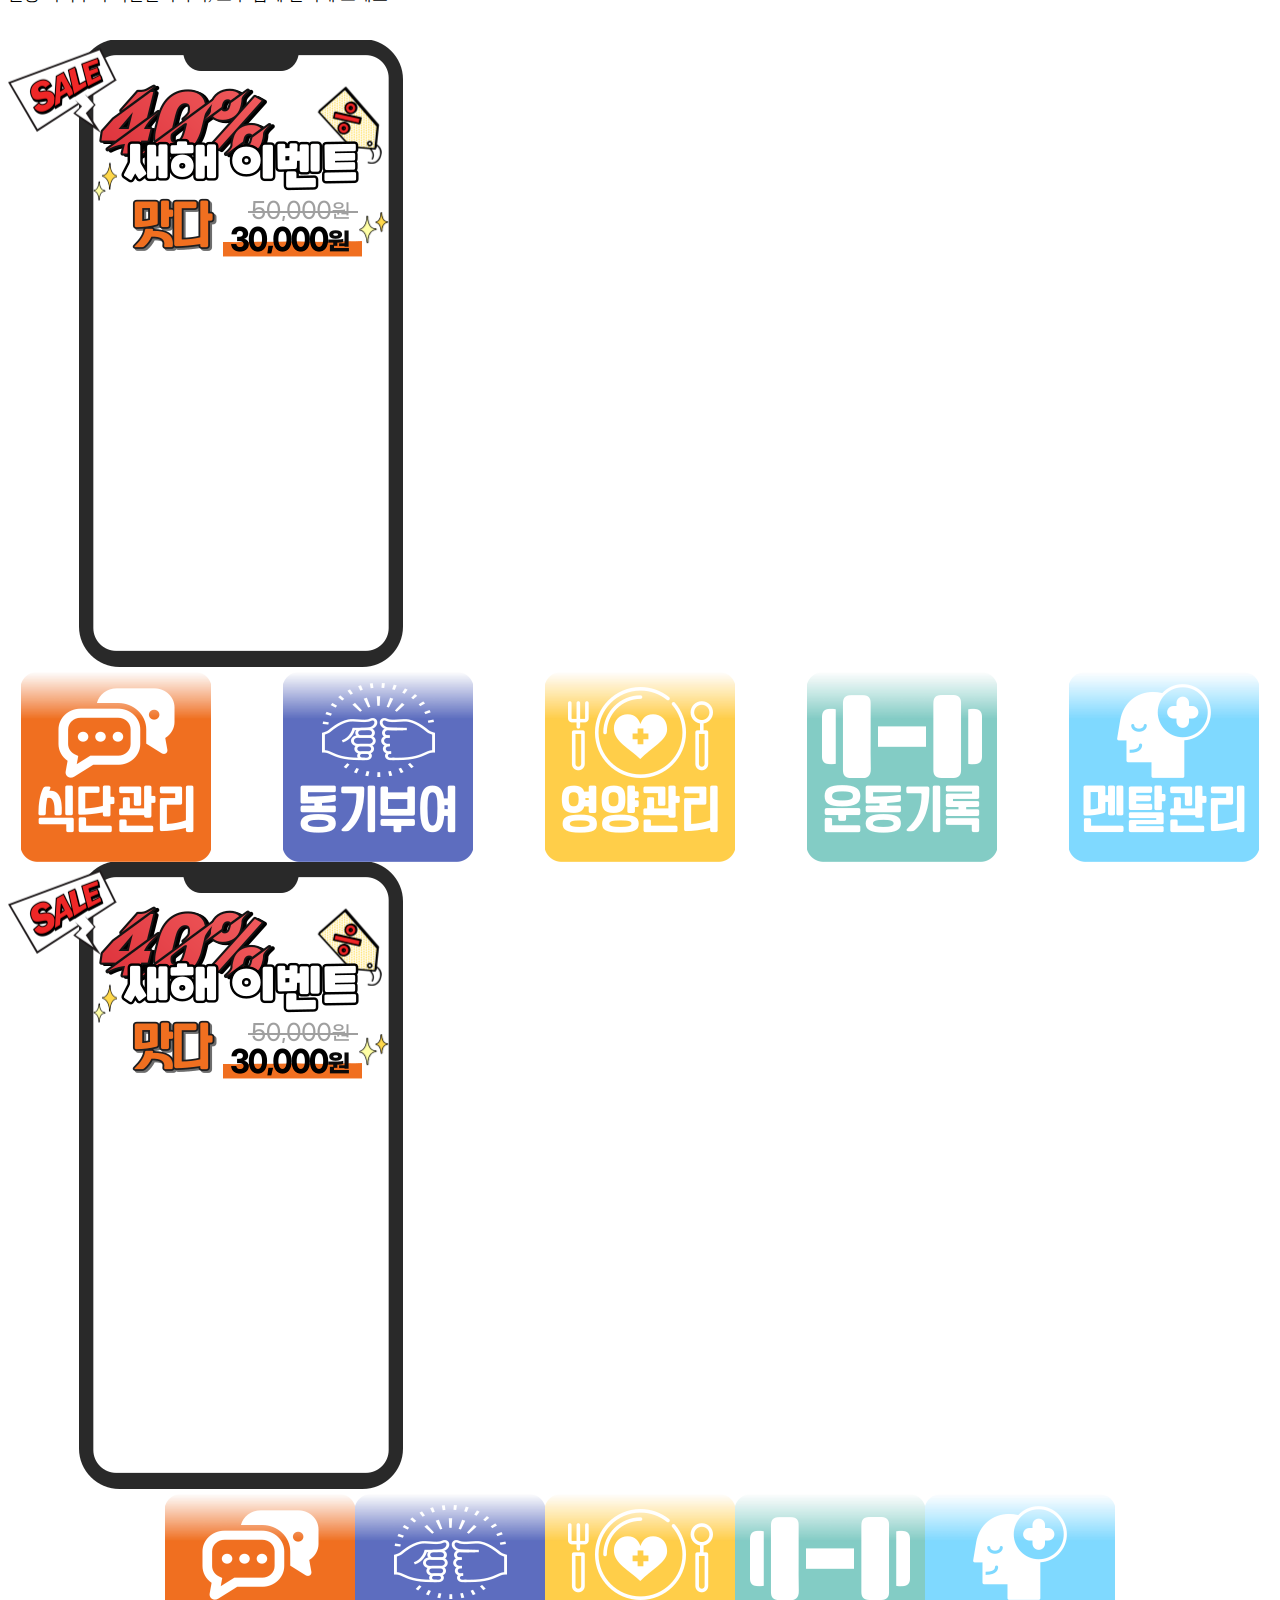
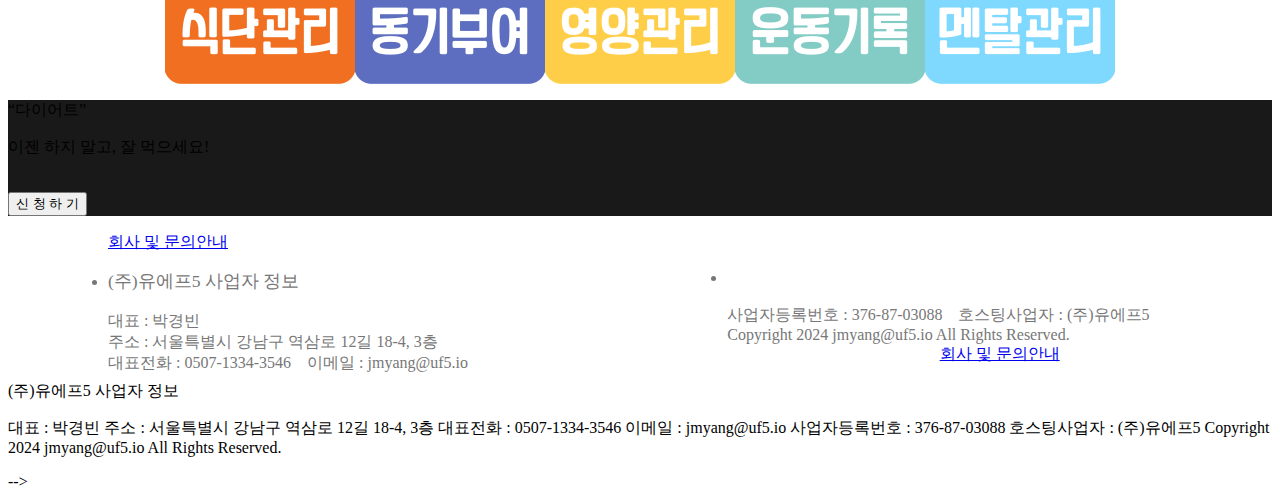
==== commit 63de1d3c: "matda homepage updated v1.0" ====
--- a/matda/index.html
+++ b/matda/index.html
@@ -121,8 +121,19 @@
 <div id="container">
 
 
+	<style>
+		#m_bnr2 .con_box {
+			display: flex;
+			flex-direction: column;
+		}
 	
-		
+		#m_bnr2 .con_box li {
+			width: 100%; /* m_bnr2 내의 con_box에 가로 방향으로 100%를 차지하도록 설정합니다 */
+			margin-top: 10px; /* top margin을 10px로 조절합니다 */
+			margin-bottom: 10px; /* bottom margin을 10px로 조절합니다 */
+		}
+	</style>
+
 		<section id="m_bnr2" class="">
 			<div class="main_pl" style="padding:160px 0;">
 				<div class="pc_only" >
@@ -133,22 +144,16 @@
 					</div>
 					<ul class="con_box">
 						<li >
-							<img src="https://www.brain-study.co.kr/wm/theme/renew/html/image/cnt_02_item1.png">
+							<img src="images/main4.png">
 						</li>
 						<li >
-							<img src="https://www.brain-study.co.kr/wm/theme/renew/html/image/cnt_02_item2.png">
+							<img src="images/main3.png">
 						</li>
 						<li >
-							<img src="https://www.brain-study.co.kr/wm/theme/renew/html/image/cnt_02_item3.png">
+							<img src="images/main5.png">
 						</li>
 						<li >
-							<img src="https://www.brain-study.co.kr/wm/theme/renew/html/image/cnt_02_item4.png">
-						</li>
-						<li >
-							<img src="https://www.brain-study.co.kr/wm/theme/renew/html/image/cnt_02_item5.png">
-						</li>
-						<li >
-							<img src="https://www.brain-study.co.kr/wm/theme/renew/html/image/cnt_02_item6.png">
+							<img src="images/main2.png">
 						</li>
 					</ul>
 				</div>
@@ -158,22 +163,16 @@
 					</div>
 					<ul class="con_box">
 						<li class="wow fadeInUp">
-							<img src="https://www.brain-study.co.kr/wm/theme/renew/html/image/cnt_02_item1.png">
+							<img src="images/main4.png">
 						</li>
 						<li class="wow fadeInDown">
-							<img src="https://www.brain-study.co.kr/wm/theme/renew/html/image/cnt_02_item2.png">
+							<img src="images/main3.png">
 						</li>
 						<li class="wow fadeInUp">
-							<img src="https://www.brain-study.co.kr/wm/theme/renew/html/image/cnt_02_item3.png">
+							<img src="images/main5.png">
 						</li>
 						<li class="wow fadeInDown">
-							<img src="https://www.brain-study.co.kr/wm/theme/renew/html/image/cnt_02_item4.png">
-						</li>
-						<li class="wow fadeInUp">
-							<img src="https://www.brain-study.co.kr/wm/theme/renew/html/image/cnt_02_item5.png">
-						</li>
-						<li class="wow fadeInDown">
-							<img src="https://www.brain-study.co.kr/wm/theme/renew/html/image/cnt_02_item6.png">
+							<img src="images/main2.png">
 						</li>
 					</ul>
 					<div class="slide-text">
@@ -271,276 +270,6 @@
 				</div>
 			</div>
 		</section>
-
-
-		<section id="m_bnr5">
-			<div style="padding:110px 0;">
-				<p class="eng">
-					<em>30인 전문 연구진의</em>
-				</p>
-				<p class="stitle">
-					특허받은 식단관리법
-				</p>
-				<br/>
-				<div class="backgroundimg">
-					<div class="pc_only">
-						<div class="rcorners1">
-							<ul class="con_box">
-								<li >
-									<img src="https://www.brain-study.co.kr/wm/theme/renew/html/image/cnt_05_ani1.gif">
-								</li>
-								<li >
-									<div class="tviewa" >
-										<div class="tit ">01</div>
-										<div class="con1 ">영양학</div>
-										<div class="con2 ">식품 관련 전문 학업을 거친 트레이너, 영양사가<br/>영양학 이론을 바탕으로, 부족한 영양성분을 파악하여<br/>건강하고 배부르게 체중감량 할 수 있도록 도와 드립니다!</div>
-									</div>
-								</li>
-							</ul>
-						</div>
-						<div class="rcorners1" >
-							<ul class="con_box">
-								<li >
-									<img src="https://www.brain-study.co.kr/wm/theme/renew/html/image/cnt_05_ani2.gif">
-								</li>
-								<li >
-									<div class="tviewa" >
-										<div class="tit ">02</div>
-										<div class="con1 ">심리학</div>
-										<div class="con2 ">선생님과 직접 대화로 식단을 공유하면서,<br/>끊임없는 동기부여와 페이스 조절로<br/>평생 가는 지속 가능한 습관을 만들어 드립니다!</div>
-									</div>
-								</li>
-							</ul>
-						</div>
-						<div class="rcorners1" >
-							<ul class="con_box">
-								<li class="">
-									<img src="https://www.brain-study.co.kr/wm/theme/renew/html/image/cnt_05_ani3.gif">
-								</li>
-								<li class="">
-									<div class="tviewa" >
-										<div class="tit ">03</div>
-										<div class="con1 ">사람 중심의 코칭</div>
-										<div class="con2 ">먹고 싶은 음식을 먹지 못하면서,<br/>언제든 요요가 올 수 있는 힘든 식단관리가 아니라,<br/>먹으면서 조절 할 수 있는 식단을 제안합니다.</div>
-									</div>
-								</li>
-							</ul>
-						</div>
-					</div>
-					<div class="mobile_only">
-						<div class="rcorners1" >
-							<ul class="con_box">
-								<li class="">
-									<div class="motviewa" >
-										<div class="tit ">01</div>
-										<div class="con1 ">영양학</div>
-										<div class="con2 ">식품 관련 전문 학업을 거친 트레이너, 영양사가<br/>영양학 이론을 바탕으로, 부족한 영양성분을 파악하여<br/>건강하고 배부르게 체중감량 할 수 있도록 도와 드립니다!</div>
-									</div>
-								</li>
-								<li class="">
-									<img src="https://www.brain-study.co.kr/wm/theme/renew/html/image/cnt_05_ani1.gif">
-								</li>
-							</ul>
-						</div>
-						<div class="rcorners1" >
-							<ul class="con_box">
-								<li class="">
-									<div class="motviewa" >
-										<div class="tit ">02</div>
-										<div class="con1 ">심리학</div>
-										<div class="con2 ">선생님과 직접 대화로 식단을 공유하면서,<br/>끊임없는 동기부여와 페이스 조절로<br/>평생 가는 지속 가능한 습관을 만들어 드립니다!</div>
-									</div>
-								</li>
-								<li class="">
-									<img src="https://www.brain-study.co.kr/wm/theme/renew/html/image/cnt_05_ani2.gif">
-								</li>
-							</ul>
-						</div>
-						<div class="rcorners1" >
-							<ul class="con_box">
-								<li class="">
-									<div class="motviewa" >
-										<div class="tit ">03</div>
-										<div class="con1 ">사람 중심의 코칭</div>
-										<div class="con2 ">먹고 싶은 음식을 먹지 못하면서,<br/>언제든 요요가 올 수 있는 힘든 식단관리가 아니라,<br/>먹으면서 조절 할 수 있는 식단을 제안합니다.</div>
-									</div>
-								</li>
-								<li class="">
-									<img src="https://www.brain-study.co.kr/wm/theme/renew/html/image/cnt_05_ani3.gif">
-								</li>
-							</ul>
-						</div>
-					</div>
-				</div>
-				
-			</div>
-		</section>
-
-<section id="m_bnr6">
-    <div style="padding: 110px 0;">
-        <p class="eng">
-            <em>맛다가 맞다 1</em>
-        </p>
-        <p class="stitle1"  style="padding-left:15px; padding-right:15px; font-size:2.5em;">
-            다이어트가 평생 숙제라면<br/>이제는 끝낼 때가 왔습니다
-        </p>
-        <p class="stitle2">
-            일주일동안 무료로 맛다를 체험해 보세요!<br/>식단관리가 어떻게 이루어지는지,<br/>실제로 그 효과를 직접 확인해보고 결정하세요!
-        </p>
-        <br/>
-        <div class="backgroundimg">
-            <div class="pc_only">
-                <div class="outbox_center">
-                    <ul class="con_box">   
-                        <li class="wow fadeInDown">
-                            <img src="images\talk_left.png">
-                        </li>
-                        <li class="wow fadeInUp">
-                            <img src="images\talk_mid.png">
-                        </li>
-                        <li class="wow fadeInDown">
-                            <img src="images\talk_right.png">
-                        </li>
-                    </ul>
-                </div>
-            </div>
-            <div class="mobile_only">
-                <div class="outbox_center text-center">
-                    <ul class="con_box" style="text-align: center; padding-left:50px; padding-right:50px">
-                        <li class="wow fadeInUp">
-                            <img src="images\talk.png">
-                        </li>
-                    </ul>
-                </div>
-            </div>
-        </div>
-    </div>
-</section>
-
-<style>
-    #m_bnr6 .mobile_only { display:none; }
-    #m_bnr6 .pc_only { display:block; }
-  
-    @media only screen and (max-width: 767px) {
-        #m_bnr6 .mobile_only { display:block; margin:3% auto; }
-        #m_bnr6 .pc_only { display:none; }
-        #m_bnr6 .con_box li { width:100%; }
-    }
-</style>
-
-
-		<section id="m_bnr7">
-			<div style="padding:110px 0 0 0;">
-				<p class="eng">
-					<em>맛다가 맞다 2</em>
-				</p>
-				<p class="stitle1" style="padding-left:15px; padding-right:15px; font-size:2.8em;">
-					개인 맞춤형 전문 코치진
-				</p>
-				<p class="stitle2">
-					맛다는 유명 트레이너부터 영양사까지,<br/>응원해주는 선생님부터 스파르타 선생님까지,<br/>내게 잘맞는 선생님을 선택 할 수 있어요!
-				</p>
-				<br/>
-				<div class="">
-					<div class="pc_only">
-						<div class="outbox_center">
-							<ul class="con_box" style="text-align: center;">
-								<li class="wow fadeInDown" style="display: inline-block;">
-									<img src="https://www.brain-study.co.kr/wm/theme/renew/html/image/cnt_07_item_01.png">
-								</li>
-								<li class="wow fadeInUp" style="display: inline-block;">
-									<img src="https://www.brain-study.co.kr/wm/theme/renew/html/image/cnt_07_item_02.png">
-								</li>
-								<li class="wow fadeInDown" style="display: inline-block;">
-									<img src="https://www.brain-study.co.kr/wm/theme/renew/html/image/cnt_07_item_03.png">
-								</li>
-								<li class="wow fadeInUp" style="display: inline-block;">
-									<img src="https://www.brain-study.co.kr/wm/theme/renew/html/image/cnt_07_item_04.png">
-								</li>
-							</ul>
-						</div>
-					</div>
-					<!-- <div class="pc_only">
-						<div class="outbox_center">
-							<img class="m7main" src="images\phone.png.png">
-							<img class="m7ani1 wow animated bounceIn" src="https://www.brain-study.co.kr/wm/theme/renew/html/image/cnt_07_item_01.png">
-							<img class="m7ani2 wow animated bounceIn" src="https://www.brain-study.co.kr/wm/theme/renew/html/image/cnt_07_item_02.png">
-							<img class="m7ani3 wow animated bounceIn" src="https://www.brain-study.co.kr/wm/theme/renew/html/image/cnt_07_item_03.png">
-							<img class="m7ani4 wow animated bounceIn" src="https://www.brain-study.co.kr/wm/theme/renew/html/image/cnt_07_item_04.png">
-							<br/>
-							<br/>
-							<br/>
-							<br/>
-							<br/>
-						</div>
-					</div> -->
-					<div class="mobile_only">
-						<div class="outbox_center">
-							<img class="m7ani1 wow animated bounceIn" src="https://www.brain-study.co.kr/wm/theme/renew/html/image/cnt_07_item_01.png">
-							<img class="m7ani2 wow animated bounceIn" src="https://www.brain-study.co.kr/wm/theme/renew/html/image/cnt_07_item_03.png" style="padding-left:5px;">
-							<img class="m7ani3 wow animated bounceIn" src="https://www.brain-study.co.kr/wm/theme/renew/html/image/cnt_07_item_02.png">
-							<img class="m7ani4 wow animated bounceIn" src="https://www.brain-study.co.kr/wm/theme/renew/html/image/cnt_07_item_04.png" style="padding-right:5px;">
-						</div>
-					</div>
-				</div>
-			</div>
-		</section>
-		
-
-		<section id="m_bnr8">
-			<div style="padding:110px 0 0 0;">
-				<p class="eng">
-					<em>맛다가 맞다 3</em>
-				</p>
-				<p class="stitle1" >
-					PT 한 번 금액으로<br/>다이어트 하세요!
-				</p>
-				<p class="stitle2">
-					PT 한 번 가격 <del>5만원</del> <b><span style="color: #F06F25;">(새해 이벤트중 ~01.26) 3만원</span></b> 으로!<br/>운동 기록부터 식단관리까지, 모두 함께 관리해 보세요!
-				</p>
-				<br/>
-				<div class="">
-					<div class="pc_only">
-						<div class="outbox_center">
-							<img class="m8main" src="images\price.png">
-							<div class="m8boxm">
-								<div class="m8box" >
-									<img class="m85" src="images\role_01.png">&nbsp;&nbsp;&nbsp;&nbsp;&nbsp;&nbsp;&nbsp;&nbsp;&nbsp;&nbsp;&nbsp;&nbsp;&nbsp;&nbsp;&nbsp;&nbsp;&nbsp;&nbsp;
-									<img class="m83" src="images\role_02.png">&nbsp;&nbsp;&nbsp;&nbsp;&nbsp;&nbsp;&nbsp;&nbsp;&nbsp;&nbsp;&nbsp;&nbsp;&nbsp;&nbsp;&nbsp;&nbsp;&nbsp;&nbsp;
-									<img class="m81" src="images\role_03.png">&nbsp;&nbsp;&nbsp;&nbsp;&nbsp;&nbsp;&nbsp;&nbsp;&nbsp;&nbsp;&nbsp;&nbsp;&nbsp;&nbsp;&nbsp;&nbsp;&nbsp;&nbsp;
-									<img class="m83" src="images\role_04.png">&nbsp;&nbsp;&nbsp;&nbsp;&nbsp;&nbsp;&nbsp;&nbsp;&nbsp;&nbsp;&nbsp;&nbsp;&nbsp;&nbsp;&nbsp;&nbsp;&nbsp;&nbsp;
-									<img class="m85" src="images\role_05.png">
-								</div>
-							</div>
-						</div>
-					</div>
-					<div class="mobile_only">
-						<div class="outbox_center">
-							<img class="m8main" src="images\price.png">
-							<div class="m8boxm">
-								<div class="m8box" >
-									<img class="m85" src="images\role_01.png">
-									<img class="m83" src="images\role_02.png">
-									<img class="m81" src="images\role_03.png">
-									<img class="m83" src="images\role_04.png">
-									<img class="m85" src="images\role_05.png">
-								</div>
-							</div>
-						</div>
-					</div>
-			</div>
-		</section>
-
-		<style>
-
-			#m_bnr8 .m8box {
-				display: flex;
-				justify-content: center;  /* 중앙 정렬을 위해 추가 */
-			}
-
-		</style>
-
-
 
 		<section id="rolling_box">
 			<div style="padding:110px 0 0 0;">
@@ -623,20 +352,298 @@
 		</section>
 		<script src="https://www.brain-study.co.kr/wm/theme/renew/html/css_js/g_slide.js"></script>
 
+		<section id="m_bnr5">
+			<div style="padding:110px 0;">
+				<p class="eng">
+					<em>30인 전문 연구진의</em>
+				</p>
+				<p class="stitle">
+					특허받은 식단관리법
+				</p>
+				<br/>
+				<div class="backgroundimg">
+					<div class="pc_only">
+						<div class="rcorners1">
+							<ul class="con_box">
+								<li >
+									<img src="images/way1.gif">
+								</li>
+								<li >
+									<div class="tviewa" >
+										<div class="tit ">01</div>
+										<div class="con1 ">영양학</div>
+										<div class="con2 ">식품 관련 전문 학업을 거친 트레이너, 영양사가<br/>영양학 이론을 바탕으로, 부족한 영양성분을 파악하여<br/>건강하고 배부르게 체중감량 할 수 있도록 도와 드립니다!</div>
+									</div>
+								</li>
+							</ul>
+						</div>
+						<div class="rcorners1" >
+							<ul class="con_box">
+								<li >
+									<img src="images/way2.gif" style="width: 400px; height: 227px;">
+								</li>
+								<li >
+									<div class="tviewa" >
+										<div class="tit ">02</div>
+										<div class="con1 ">심리학</div>
+										<div class="con2 ">선생님과 직접 대화로 식단을 공유하면서,<br/>끊임없는 동기부여와 페이스 조절로<br/>평생 가는 지속 가능한 습관을 만들어 드립니다!</div>
+									</div>
+								</li>
+							</ul>
+						</div>
+						<div class="rcorners1" >
+							<ul class="con_box">
+								<li class="">
+									<img src="images/way3.gif">
+								</li>
+								<li class="">
+									<div class="tviewa" >
+										<div class="tit ">03</div>
+										<div class="con1 ">사람 중심의 코칭</div>
+										<div class="con2 ">먹고 싶은 음식을 먹지 못하면서,<br/>언제든 요요가 올 수 있는 힘든 식단관리가 아니라,<br/>먹으면서 조절 할 수 있는 식단을 제안합니다.</div>
+									</div>
+								</li>
+							</ul>
+						</div>
+					</div>
+					<div class="mobile_only">
+						<div class="rcorners1" >
+							<ul class="con_box">
+								<li class="">
+									<div class="motviewa" >
+										<div class="tit ">01</div>
+										<div class="con1 ">영양학</div>
+										<div class="con2 ">식품 관련 전문 학업을 거친 트레이너, 영양사가<br/>영양학 이론을 바탕으로, 부족한 영양성분을 파악하여<br/>건강하고 배부르게 체중감량 할 수 있도록 도와 드립니다!</div>
+									</div>
+								</li>
+								<li class="">
+									<img src="images/way1.gif">
+								</li>
+							</ul>
+						</div>
+						<div class="rcorners1" >
+							<ul class="con_box">
+								<li class="">
+									<div class="motviewa" >
+										<div class="tit ">02</div>
+										<div class="con1 ">심리학</div>
+										<div class="con2 ">선생님과 직접 대화로 식단을 공유하면서,<br/>끊임없는 동기부여와 페이스 조절로<br/>평생 가는 지속 가능한 습관을 만들어 드립니다!</div>
+									</div>
+								</li>
+								<li class="">
+									<img src="images/way2.gif">
+								</li>
+							</ul>
+						</div>
+						<div class="rcorners1" >
+							<ul class="con_box">
+								<li class="">
+									<div class="motviewa" >
+										<div class="tit ">03</div>
+										<div class="con1 ">사람 중심의 코칭</div>
+										<div class="con2 ">먹고 싶은 음식을 먹지 못하면서,<br/>언제든 요요가 올 수 있는 힘든 식단관리가 아니라,<br/>먹으면서 조절 할 수 있는 식단을 제안합니다.</div>
+									</div>
+								</li>
+								<li class="">
+									<img src="images/way3.gif">
+								</li>
+							</ul>
+						</div>
+					</div>
+				</div>
+				
+			</div>
+		</section>
+
+<section id="m_bnr6">
+    <div style="padding: 110px 0;">
+        <p class="eng">
+            <em>맛다가 맞다 1</em>
+        </p>
+        <p class="stitle1"  style="padding-left:15px; padding-right:15px; font-size:2.5em;">
+            다이어트가 평생 숙제라면<br/>이제는 끝낼 때가 왔습니다
+        </p>
+        <p class="stitle2">
+            일주일동안 무료로 맛다를 체험해 보세요!<br/>식단관리가 어떻게 이루어지는지,<br/>실제로 그 효과를 직접 확인해보고 결정하세요!
+        </p>
+        <br/>
+        <div class="backgroundimg">
+            <div class="pc_only">
+                <div class="outbox_center">
+                    <ul class="con_box">   
+                        <li class="wow fadeInDown">
+                            <img src="images\talk_left.png">
+                        </li>
+                        <li class="wow fadeInUp">
+                            <img src="images\talk_mid.png">
+                        </li>
+                        <li class="wow fadeInDown">
+                            <img src="images\talk_right.png">
+                        </li>
+                    </ul>
+                </div>
+            </div>
+            <div class="mobile_only">
+                <div class="outbox_center text-center">
+                    <ul class="con_box" style="text-align: center; padding-left:50px; padding-right:50px">
+                        <li class="wow fadeInUp">
+                            <img src="images\talk.png">
+                        </li>
+                    </ul>
+                </div>
+            </div>
+        </div>
+    </div>
+</section>
+
+<style>
+    #m_bnr6 .mobile_only { display:none; }
+    #m_bnr6 .pc_only { display:block; }
+  
+    @media only screen and (max-width: 767px) {
+        #m_bnr6 .mobile_only { display:block; margin:3% auto; }
+        #m_bnr6 .pc_only { display:none; }
+        #m_bnr6 .con_box li { width:100%; }
+    }
+</style>
+
+
+		<section id="m_bnr7">
+			<div style="padding:110px 0 0 0;">
+				<p class="eng">
+					<em>맛다가 맞다 2</em>
+				</p>
+				<p class="stitle1" style="padding-left:15px; padding-right:15px; font-size:2.8em;">
+					개인 맞춤형 전문 코치진
+				</p>
+				<p class="stitle2">
+					맛다는 유명 트레이너부터 영양사까지,<br/>응원해주는 선생님부터 스파르타 선생님까지,<br/>내게 잘맞는 선생님을 선택 할 수 있어요!
+				</p>
+				<br/>
+				<div class="">
+					<div class="pc_only">
+						<div class="outbox_center">
+							<ul class="con_box" style="text-align: center;">
+								<li class="wow fadeInDown" style="display: inline-block;">
+									<img src="https://www.brain-study.co.kr/wm/theme/renew/html/image/cnt_07_item_01.png">
+								</li>
+								<li class="wow fadeInUp" style="display: inline-block;">
+									<img src="https://www.brain-study.co.kr/wm/theme/renew/html/image/cnt_07_item_02.png">
+								</li>
+								<li class="wow fadeInDown" style="display: inline-block;">
+									<img src="https://www.brain-study.co.kr/wm/theme/renew/html/image/cnt_07_item_03.png">
+								</li>
+								<li class="wow fadeInUp" style="display: inline-block;">
+									<img src="https://www.brain-study.co.kr/wm/theme/renew/html/image/cnt_07_item_04.png">
+								</li>
+							</ul>
+						</div>
+					</div>
+					<!-- <div class="pc_only">
+						<div class="outbox_center">
+							<img class="m7main" src="images\phone.png.png">
+							<img class="m7ani1 wow animated bounceIn" src="https://www.brain-study.co.kr/wm/theme/renew/html/image/cnt_07_item_01.png">
+							<img class="m7ani2 wow animated bounceIn" src="https://www.brain-study.co.kr/wm/theme/renew/html/image/cnt_07_item_02.png">
+							<img class="m7ani3 wow animated bounceIn" src="https://www.brain-study.co.kr/wm/theme/renew/html/image/cnt_07_item_03.png">
+							<img class="m7ani4 wow animated bounceIn" src="https://www.brain-study.co.kr/wm/theme/renew/html/image/cnt_07_item_04.png">
+							<br/>
+							<br/>
+							<br/>
+							<br/>
+							<br/>
+						</div>
+					</div> -->
+					<div class="mobile_only">
+						<div class="outbox_center">
+							<img class="m7ani1 wow animated bounceIn" src="https://www.brain-study.co.kr/wm/theme/renew/html/image/cnt_07_item_01.png">
+							<img class="m7ani2 wow animated bounceIn" src="https://www.brain-study.co.kr/wm/theme/renew/html/image/cnt_07_item_03.png" style="padding-left:5px;">
+							<img class="m7ani3 wow animated bounceIn" src="https://www.brain-study.co.kr/wm/theme/renew/html/image/cnt_07_item_02.png">
+							<img class="m7ani4 wow animated bounceIn" src="https://www.brain-study.co.kr/wm/theme/renew/html/image/cnt_07_item_04.png" style="padding-right:5px;">
+						</div>
+					</div>
+				</div>
+			</div>
+		</section>
+		
+
+		<section id="m_bnr8">
+			<div style="padding:110px 0 0 0;">
+				<p class="eng">
+					<em>맛다가 맞다 3</em>
+				</p>
+				<p class="stitle1" >
+					PT 한 번 금액으로<br/>다이어트 하세요!
+				</p>
+				<p class="stitle2">
+					PT 한 번 가격 <del>5만원</del> <b><span style="color: #F06F25;">(새해 이벤트중 ~01.26) 3만원</span></b> 으로!<br/>운동 기록부터 식단관리까지, 모두 함께 관리해 보세요!
+				</p>
+				<br/>
+				<div class="">
+					<div class="pc_only">
+						<div class="outbox_center">
+							<img class="m8main" src="images\price.png">
+							<div class="m8boxm">
+								<div class="m8box" >
+									<img class="m85" src="images\role_01.png">&nbsp;&nbsp;&nbsp;&nbsp;&nbsp;&nbsp;&nbsp;&nbsp;&nbsp;&nbsp;&nbsp;&nbsp;&nbsp;&nbsp;&nbsp;&nbsp;&nbsp;&nbsp;
+									<img class="m83" src="images\role_02.png">&nbsp;&nbsp;&nbsp;&nbsp;&nbsp;&nbsp;&nbsp;&nbsp;&nbsp;&nbsp;&nbsp;&nbsp;&nbsp;&nbsp;&nbsp;&nbsp;&nbsp;&nbsp;
+									<img class="m81" src="images\role_03.png">&nbsp;&nbsp;&nbsp;&nbsp;&nbsp;&nbsp;&nbsp;&nbsp;&nbsp;&nbsp;&nbsp;&nbsp;&nbsp;&nbsp;&nbsp;&nbsp;&nbsp;&nbsp;
+									<img class="m83" src="images\role_04.png">&nbsp;&nbsp;&nbsp;&nbsp;&nbsp;&nbsp;&nbsp;&nbsp;&nbsp;&nbsp;&nbsp;&nbsp;&nbsp;&nbsp;&nbsp;&nbsp;&nbsp;&nbsp;
+									<img class="m85" src="images\role_05.png">
+								</div>
+							</div>
+						</div>
+					</div>
+					<div class="mobile_only">
+						<div class="outbox_center">
+							<img class="m8main" src="images\price.png">
+							<div class="m8boxm">
+								<div class="m8box" >
+									<img class="m85" src="images\role_01.png">
+									<img class="m83" src="images\role_02.png">
+									<img class="m81" src="images\role_03.png">
+									<img class="m83" src="images\role_04.png">
+									<img class="m85" src="images\role_05.png">
+								</div>
+							</div>
+						</div>
+					</div>
+			</div>
+		</section>
+
+		<style>
+
+			#m_bnr8 .m8box {
+				display: flex;
+				justify-content: center;  /* 중앙 정렬을 위해 추가 */
+			}
+
+		</style>
+
+
+
 		<section id="online" class="wow fadeIn">
 			<div class="online_con">
-					<div class="online_area ">
-						<p class="eng">
-							“다이어트”
-						</p>
-						<p class="stitle1">
-							이젠 하지 말고, 잘 먹으세요!
-						</p><br/>
-						<button type="button" class="mdbreg" onclick="javascript:document.location.href='https://www.brain-study.co.kr/wm/order.php'">신 청 하 기</button>
-					</div>
-
-			</div>
-		</section>
+				<div class="online_area">
+					<p class="eng">
+						“다이어트”
+					</p>
+					<p class="stitle1">
+						이젠 하지 말고, 잘 먹으세요!
+					</p><br/>
+					<button type="button" class="mdbreg" onclick="openMultipleLinks()">신 청 하 기</button>
+				</div>
+			</div>
+		</section>
+		
+		<script>
+			function openMultipleLinks() {
+				// 첫 번째 링크
+				window.location.href = 'https://forms.gle/BUS663vPLY5FD5kT6';
+		
+				// 두 번째 링크
+				window.open('https://www.naver.com/');
+			}
+		</script>
 <style>
 	/* 수정된 배경 이미지 URL 경로 */
 	#online {
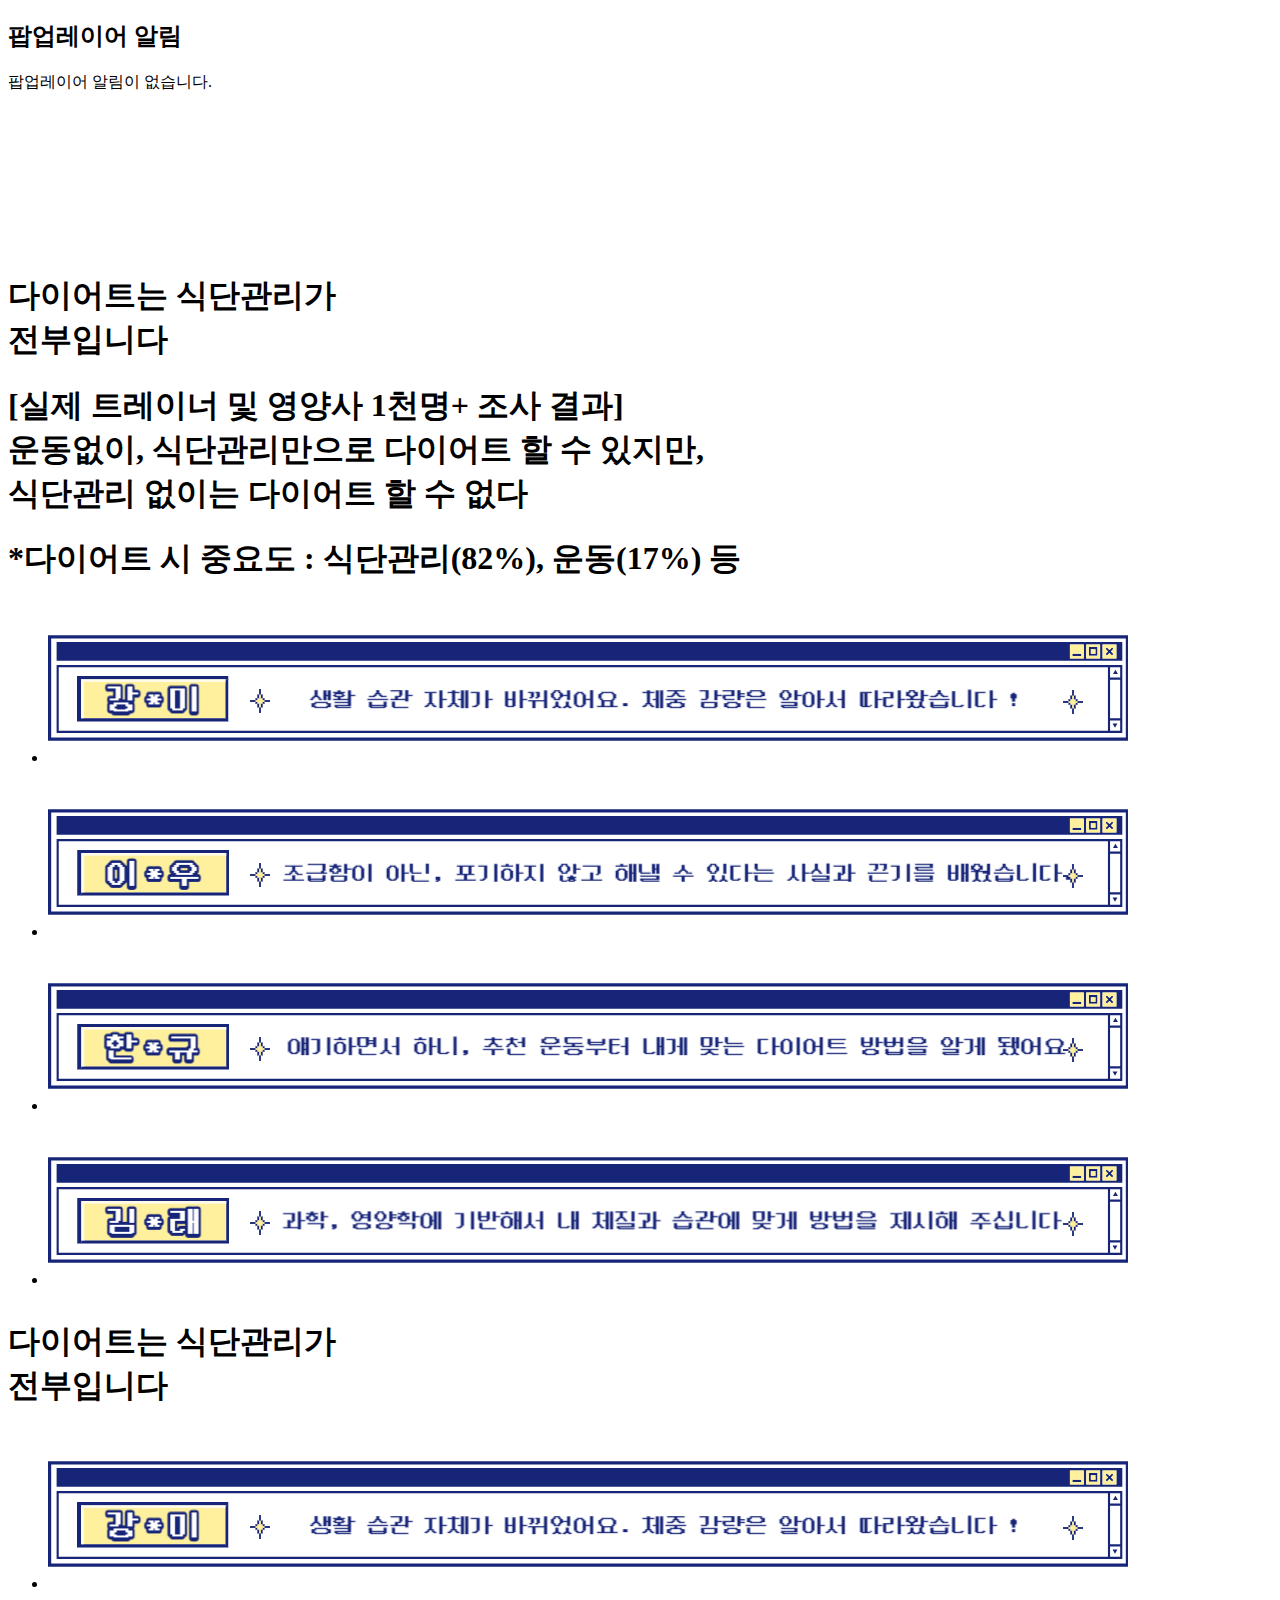
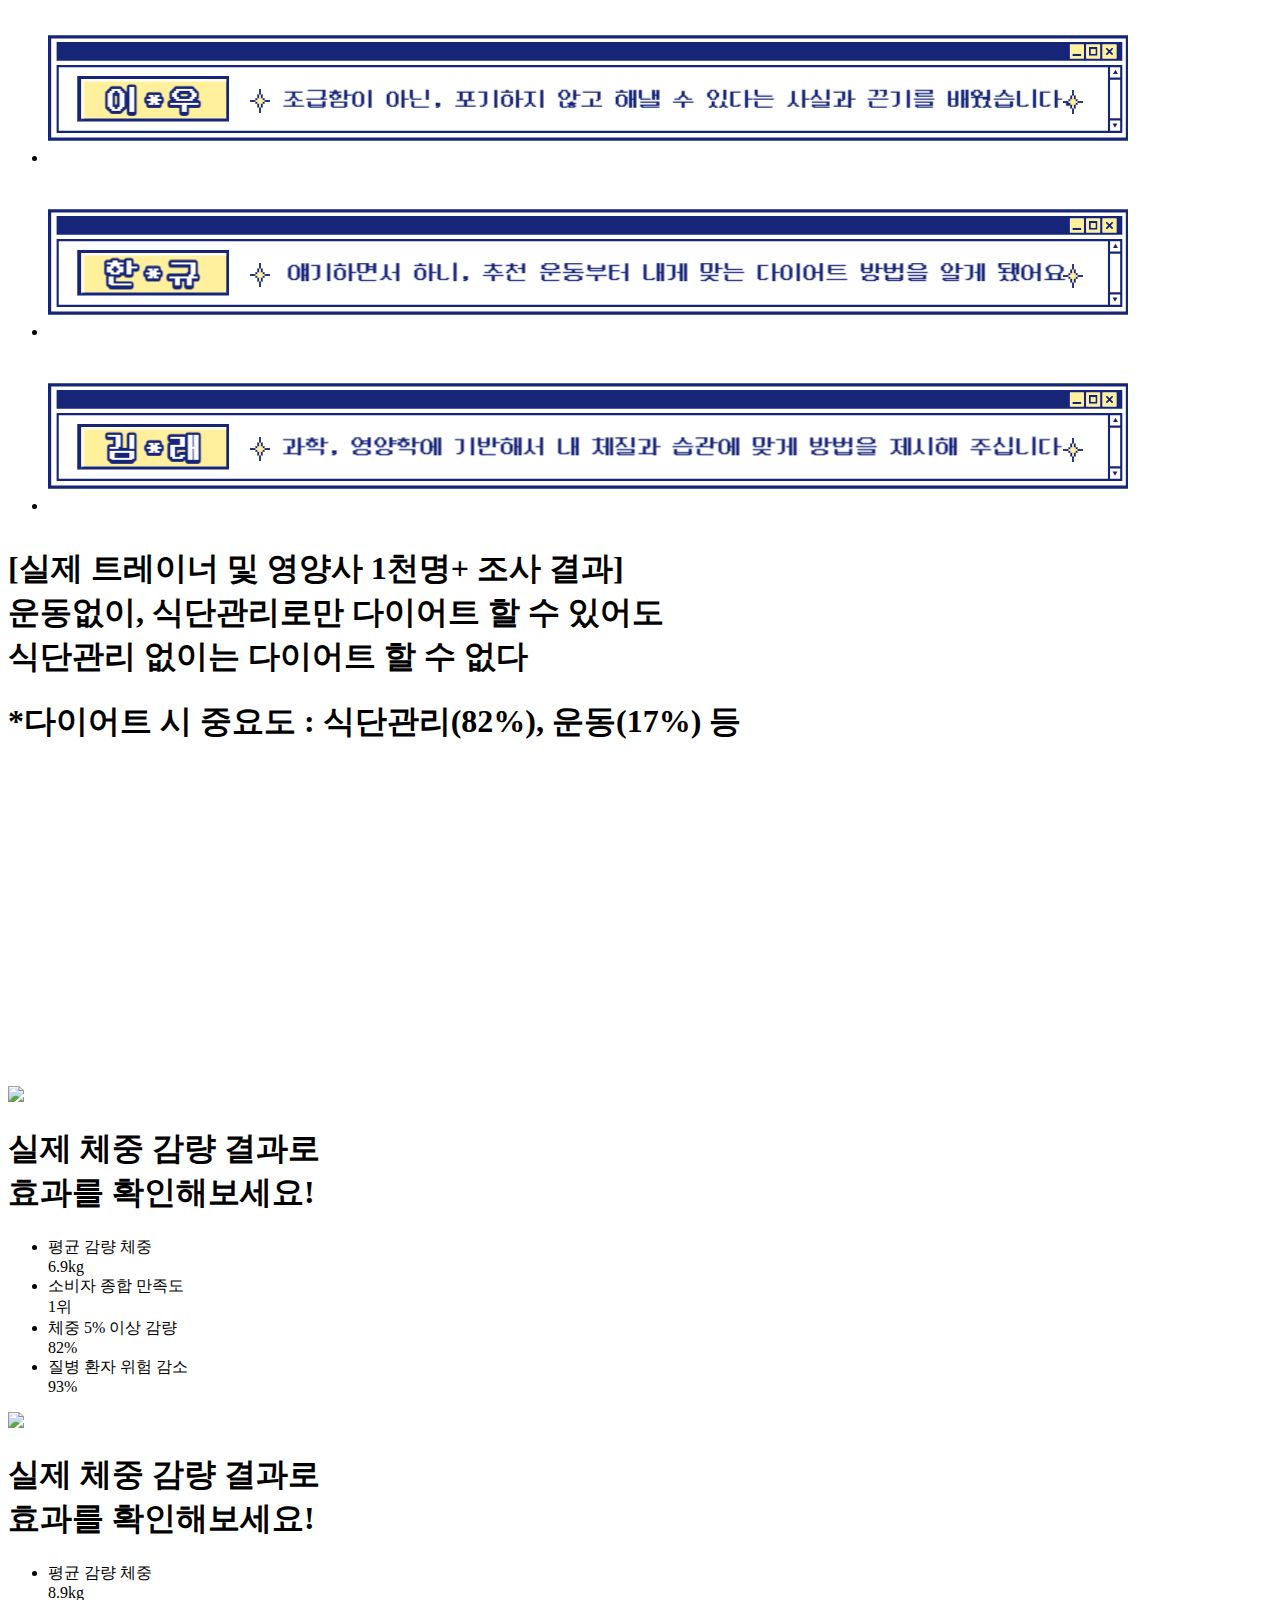
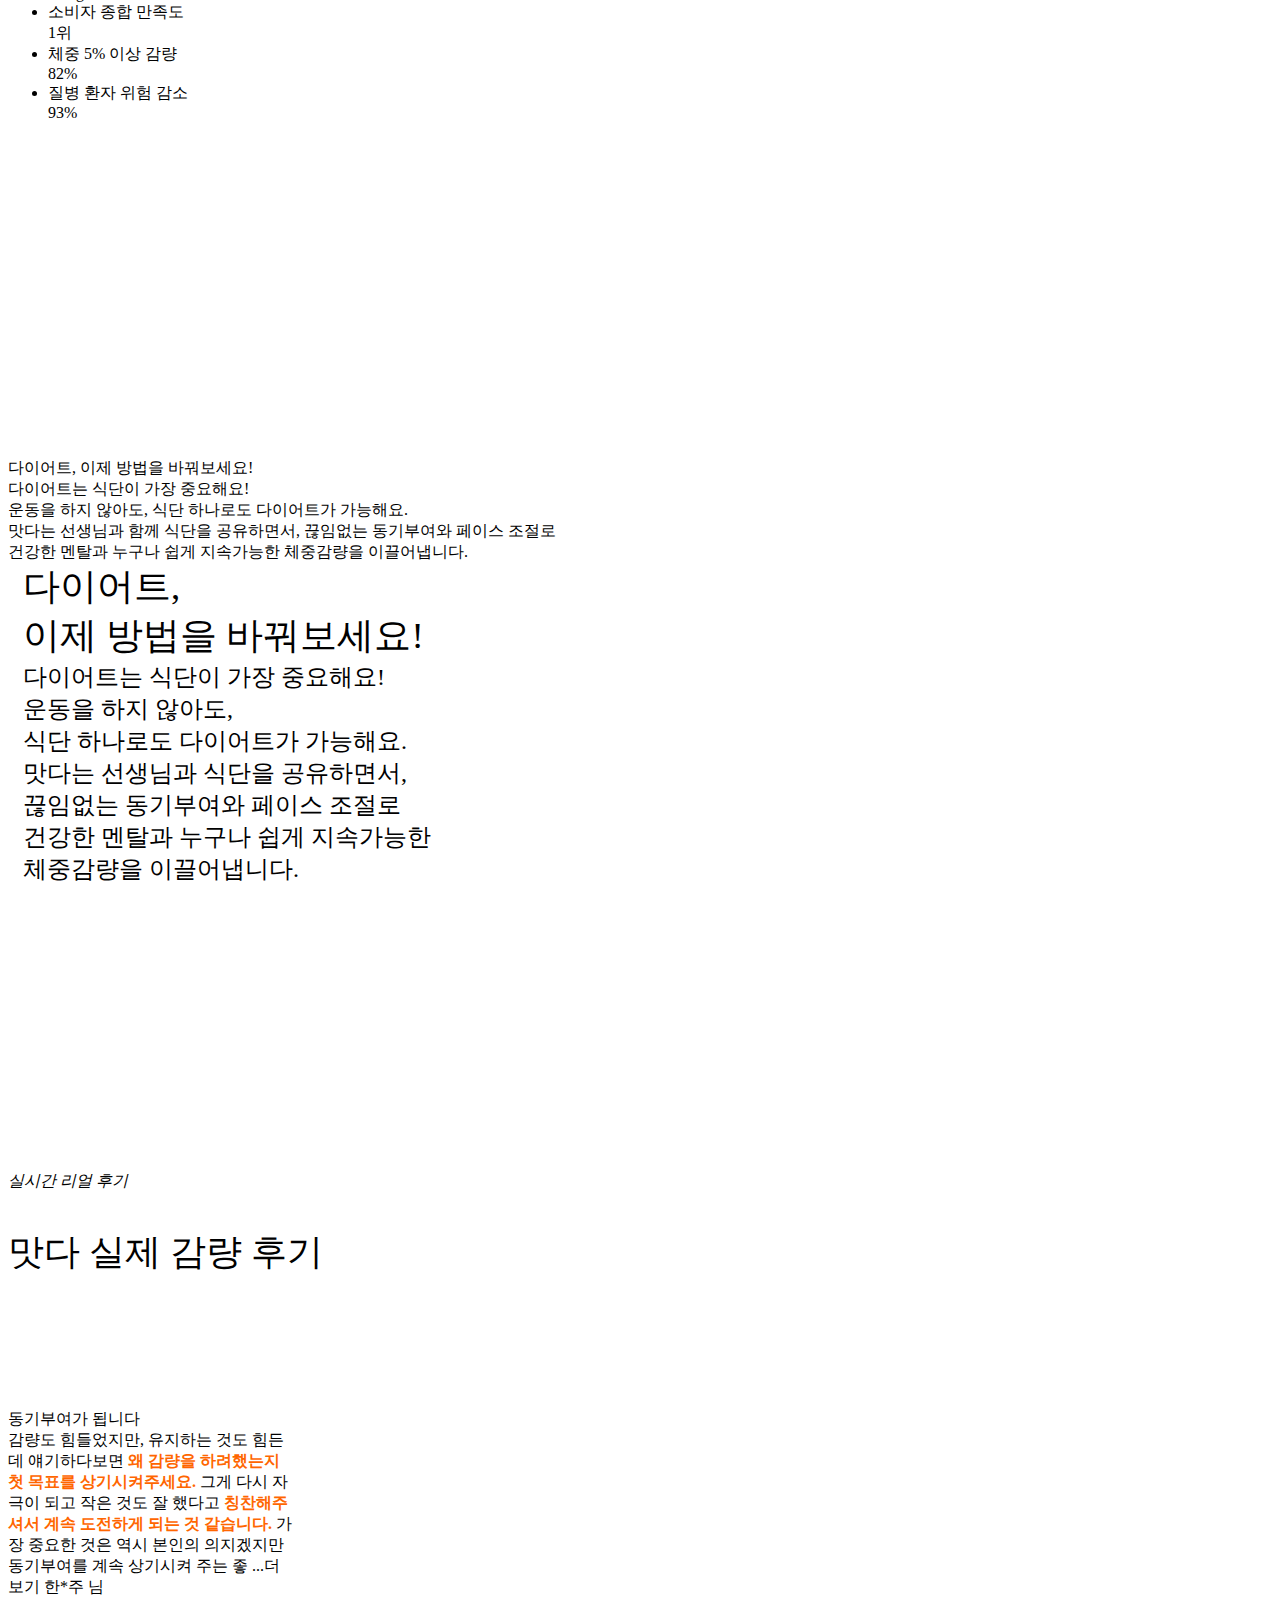
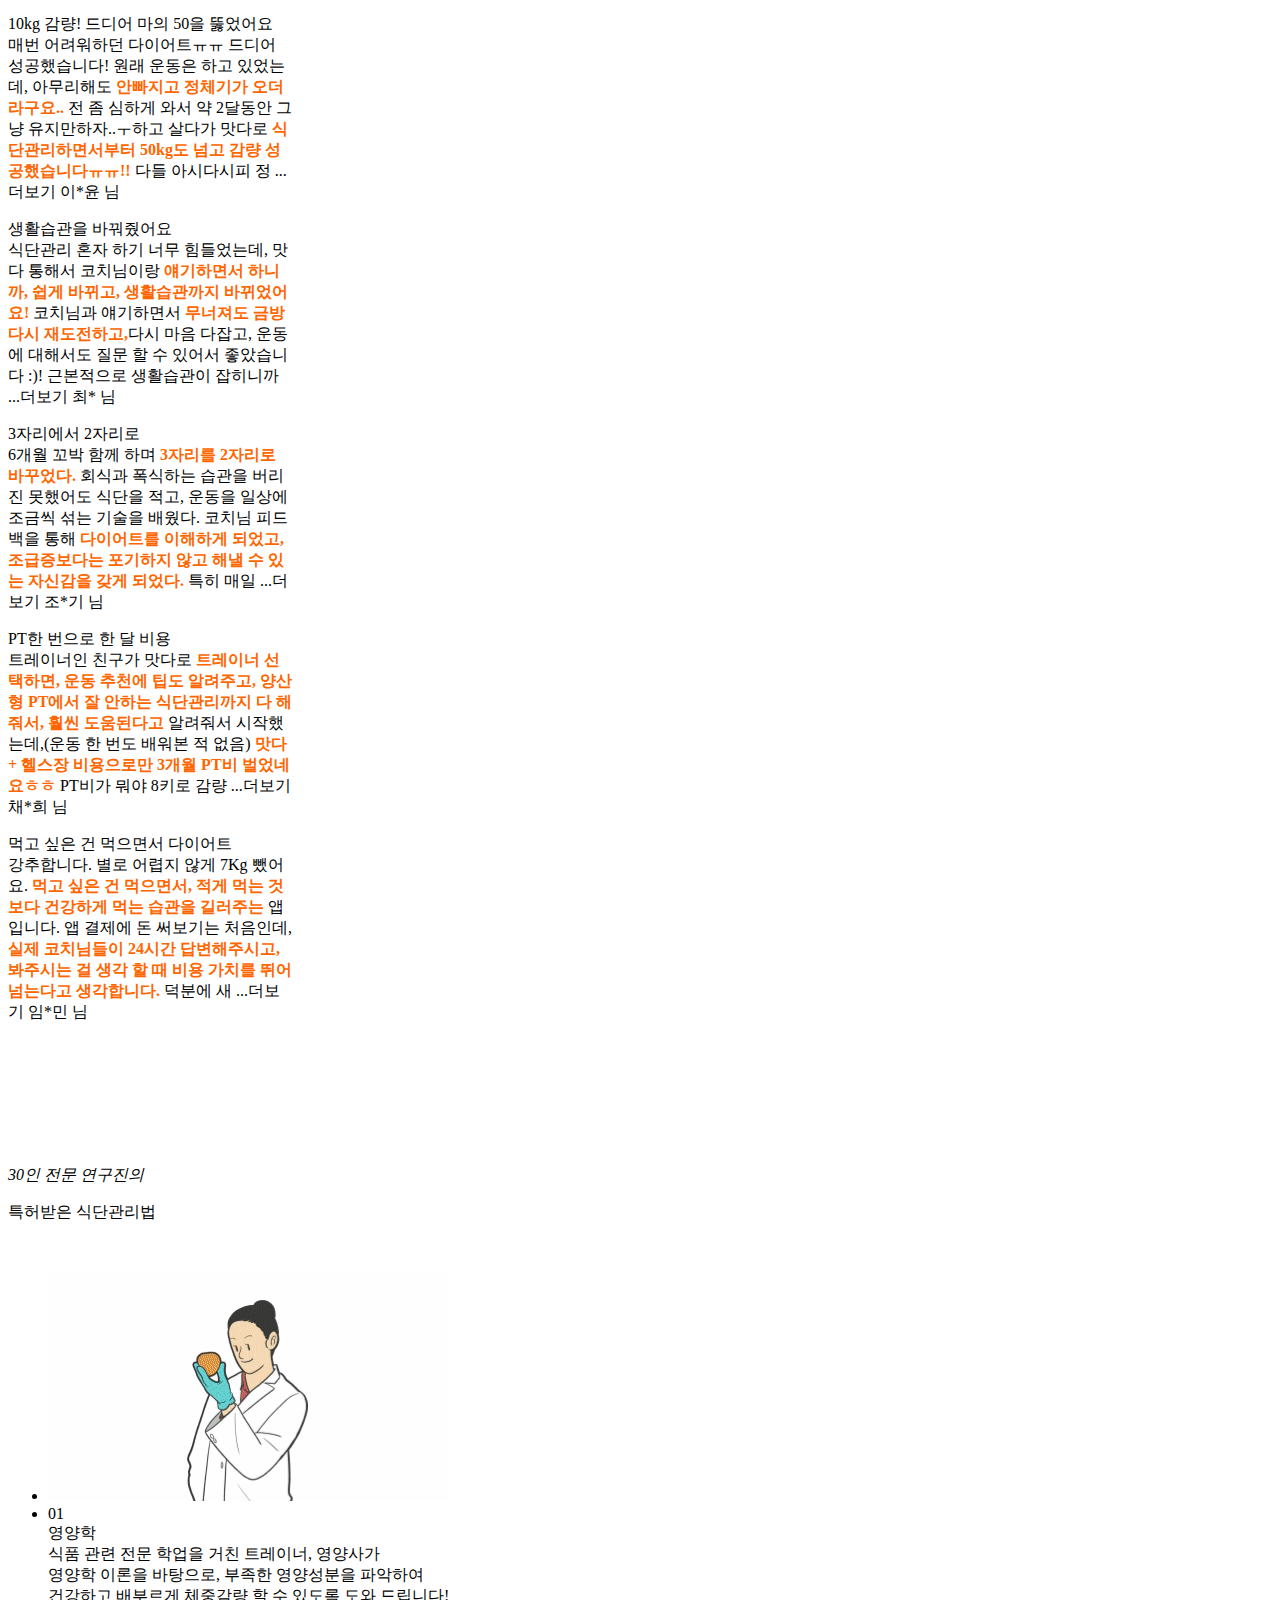
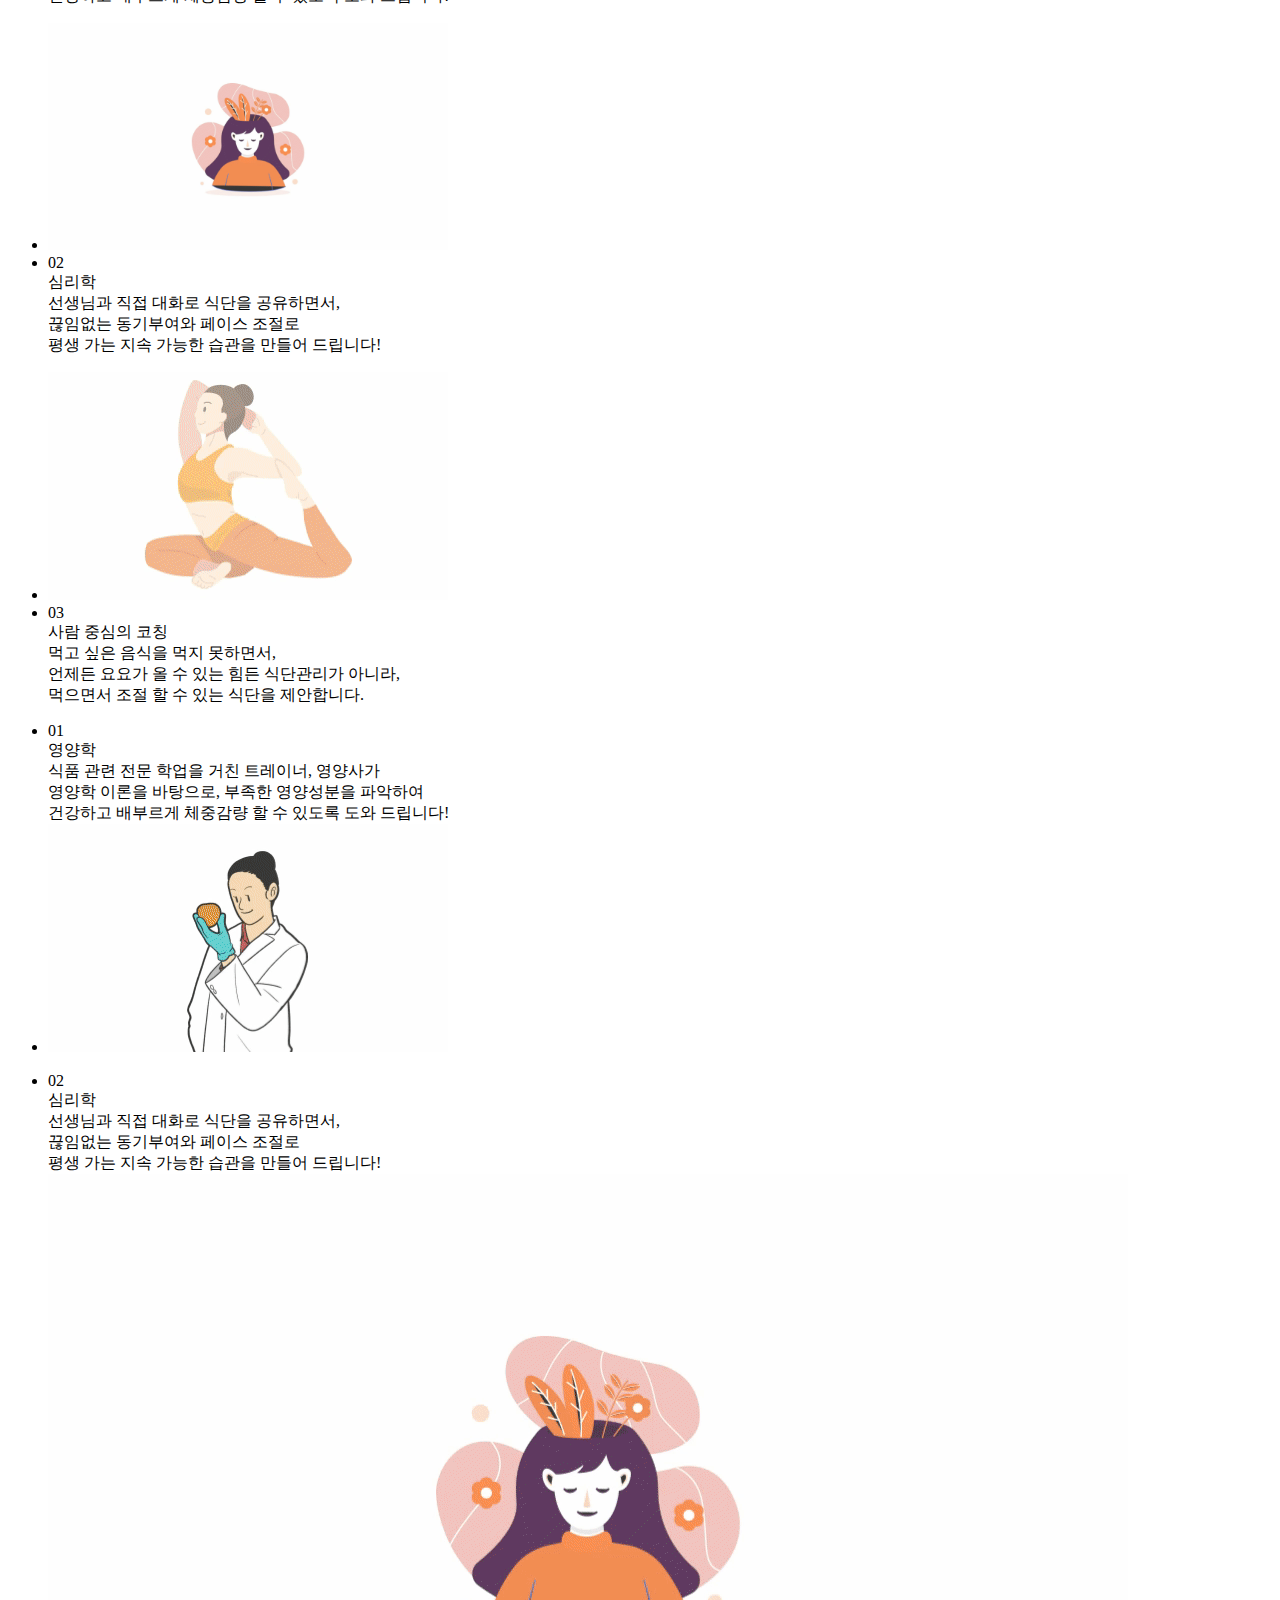
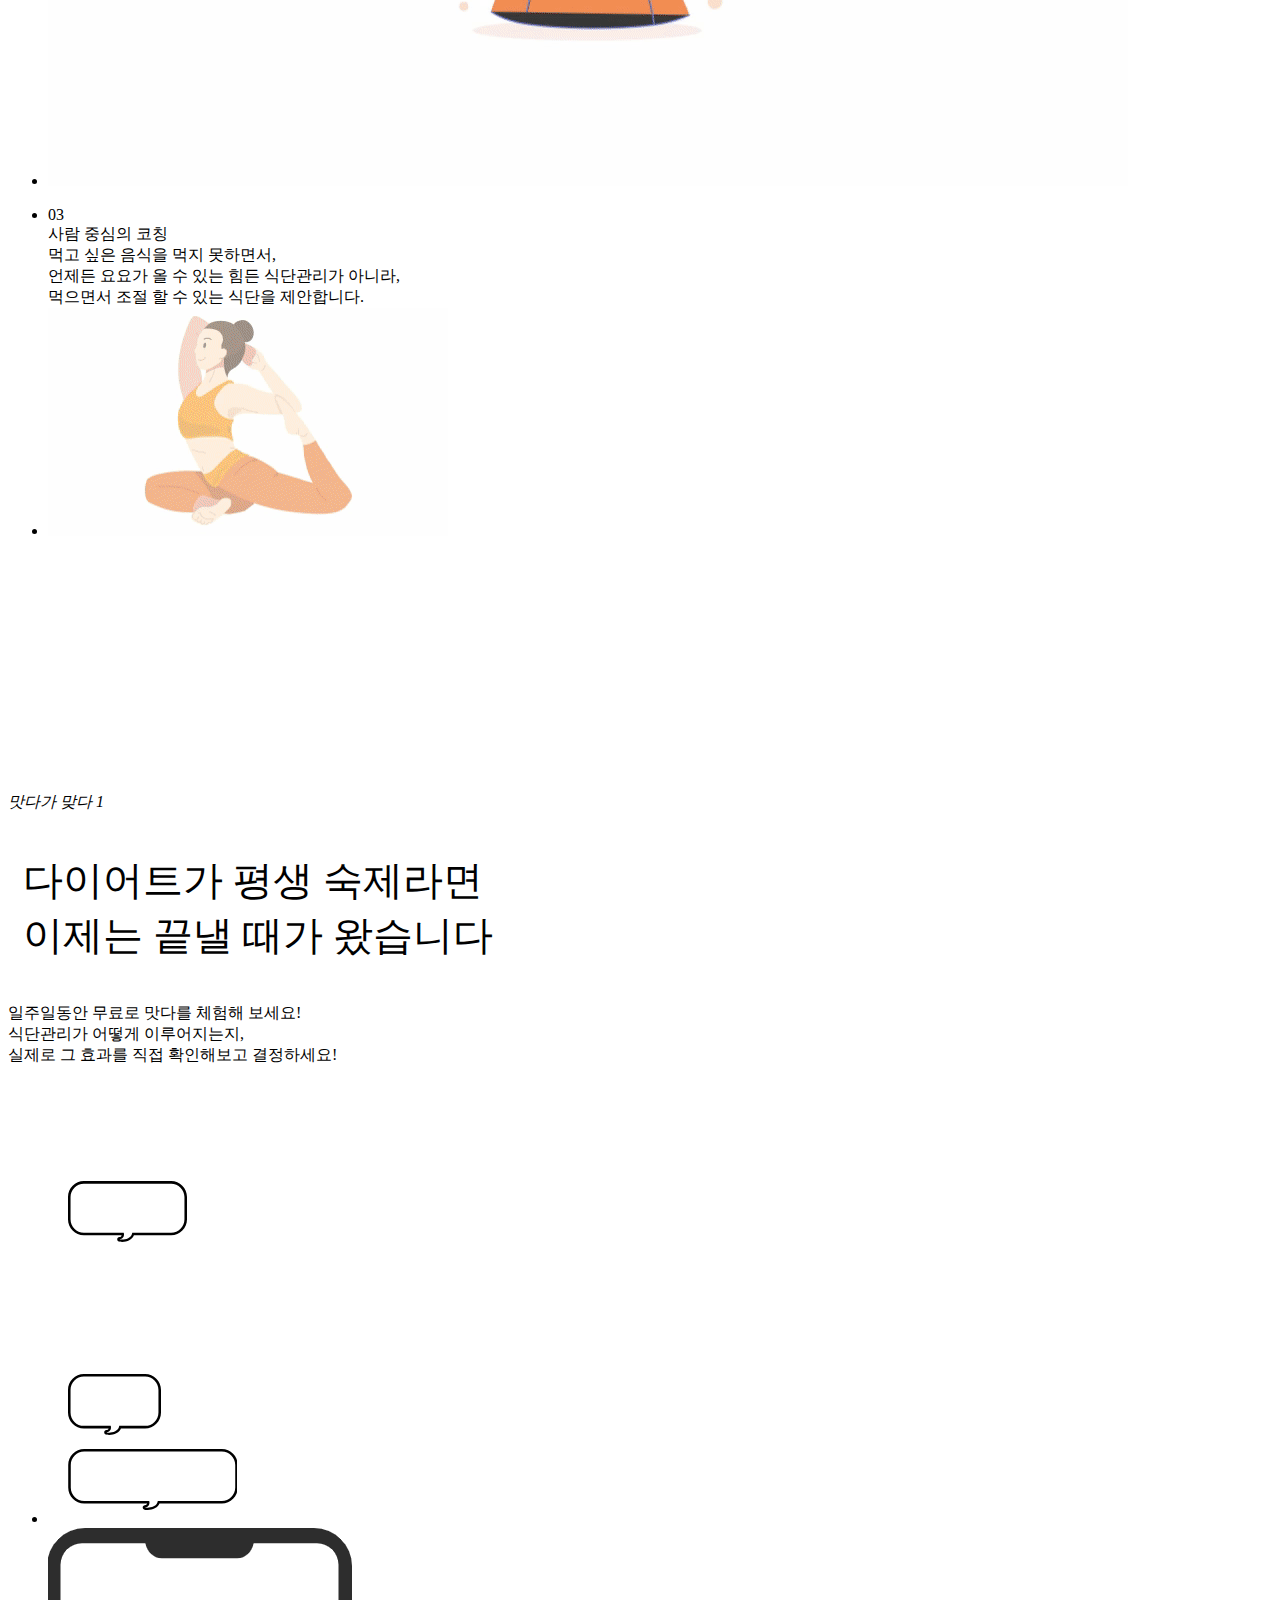
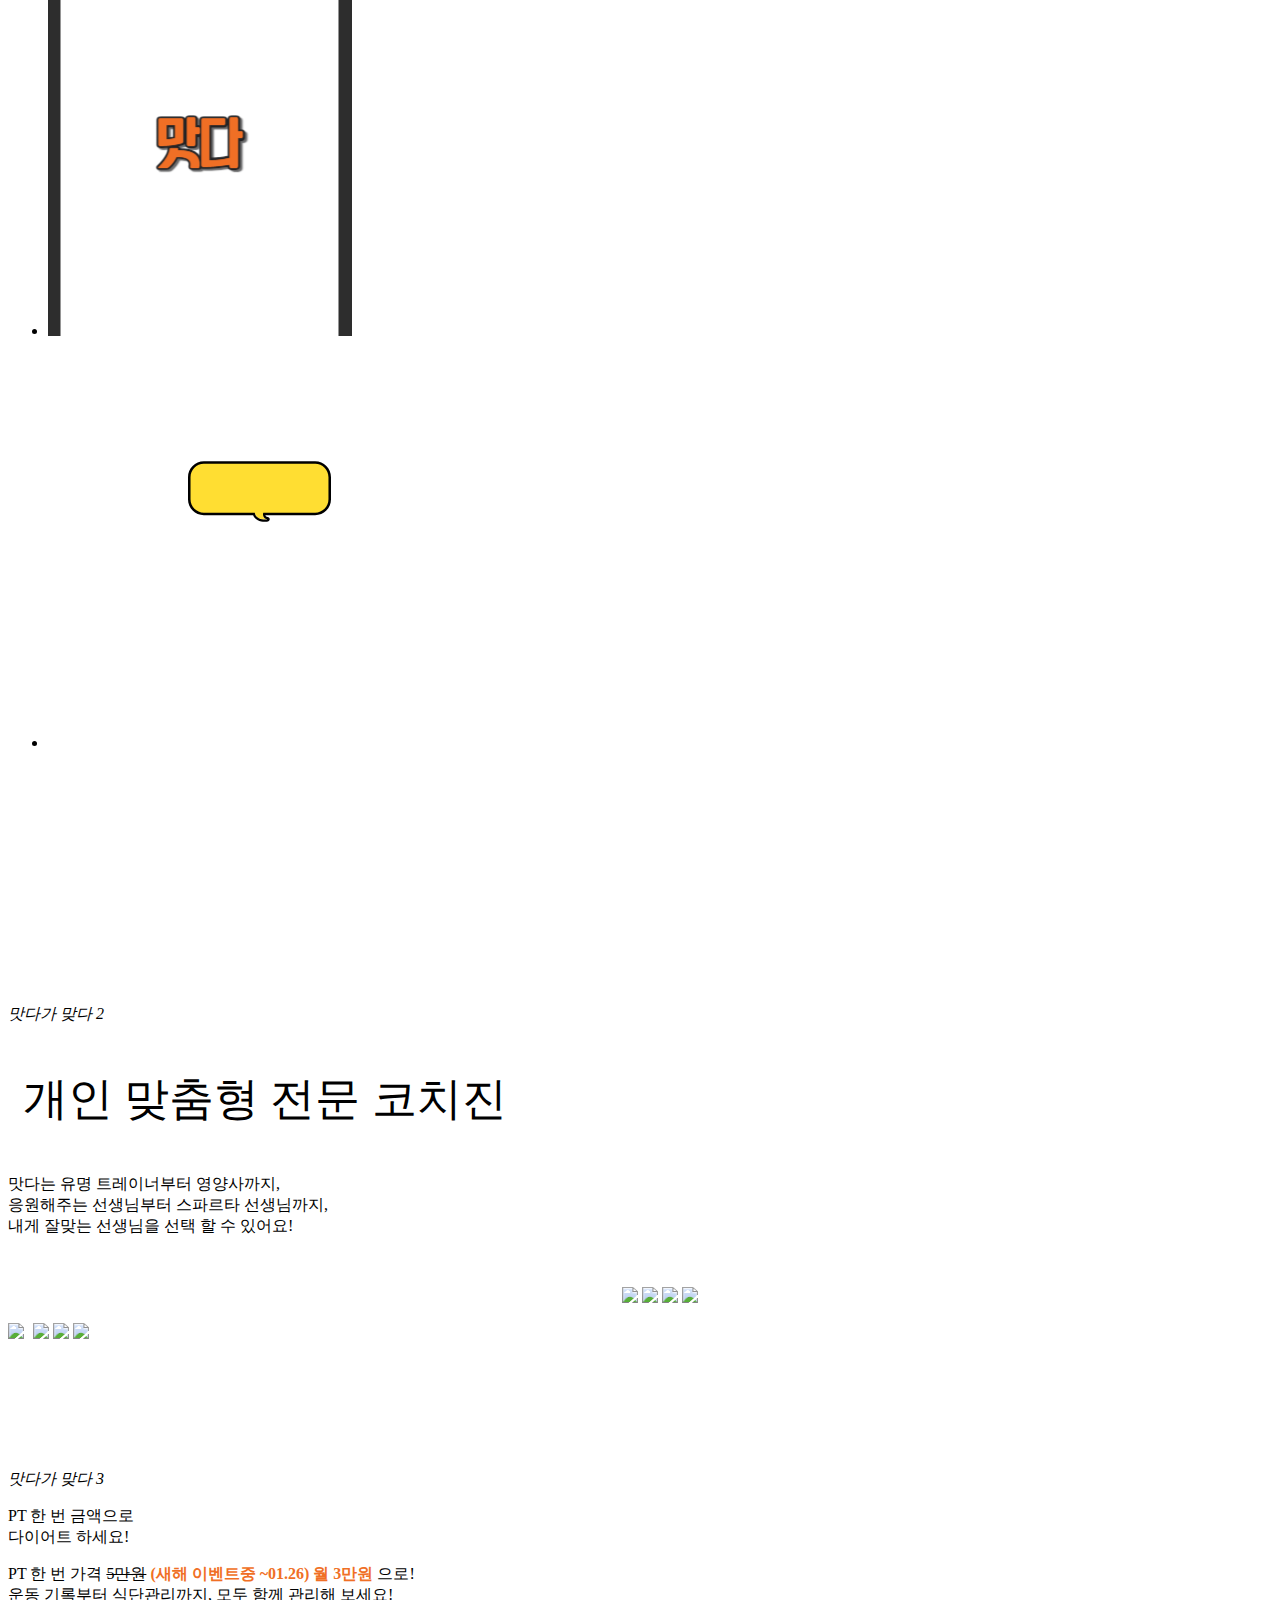
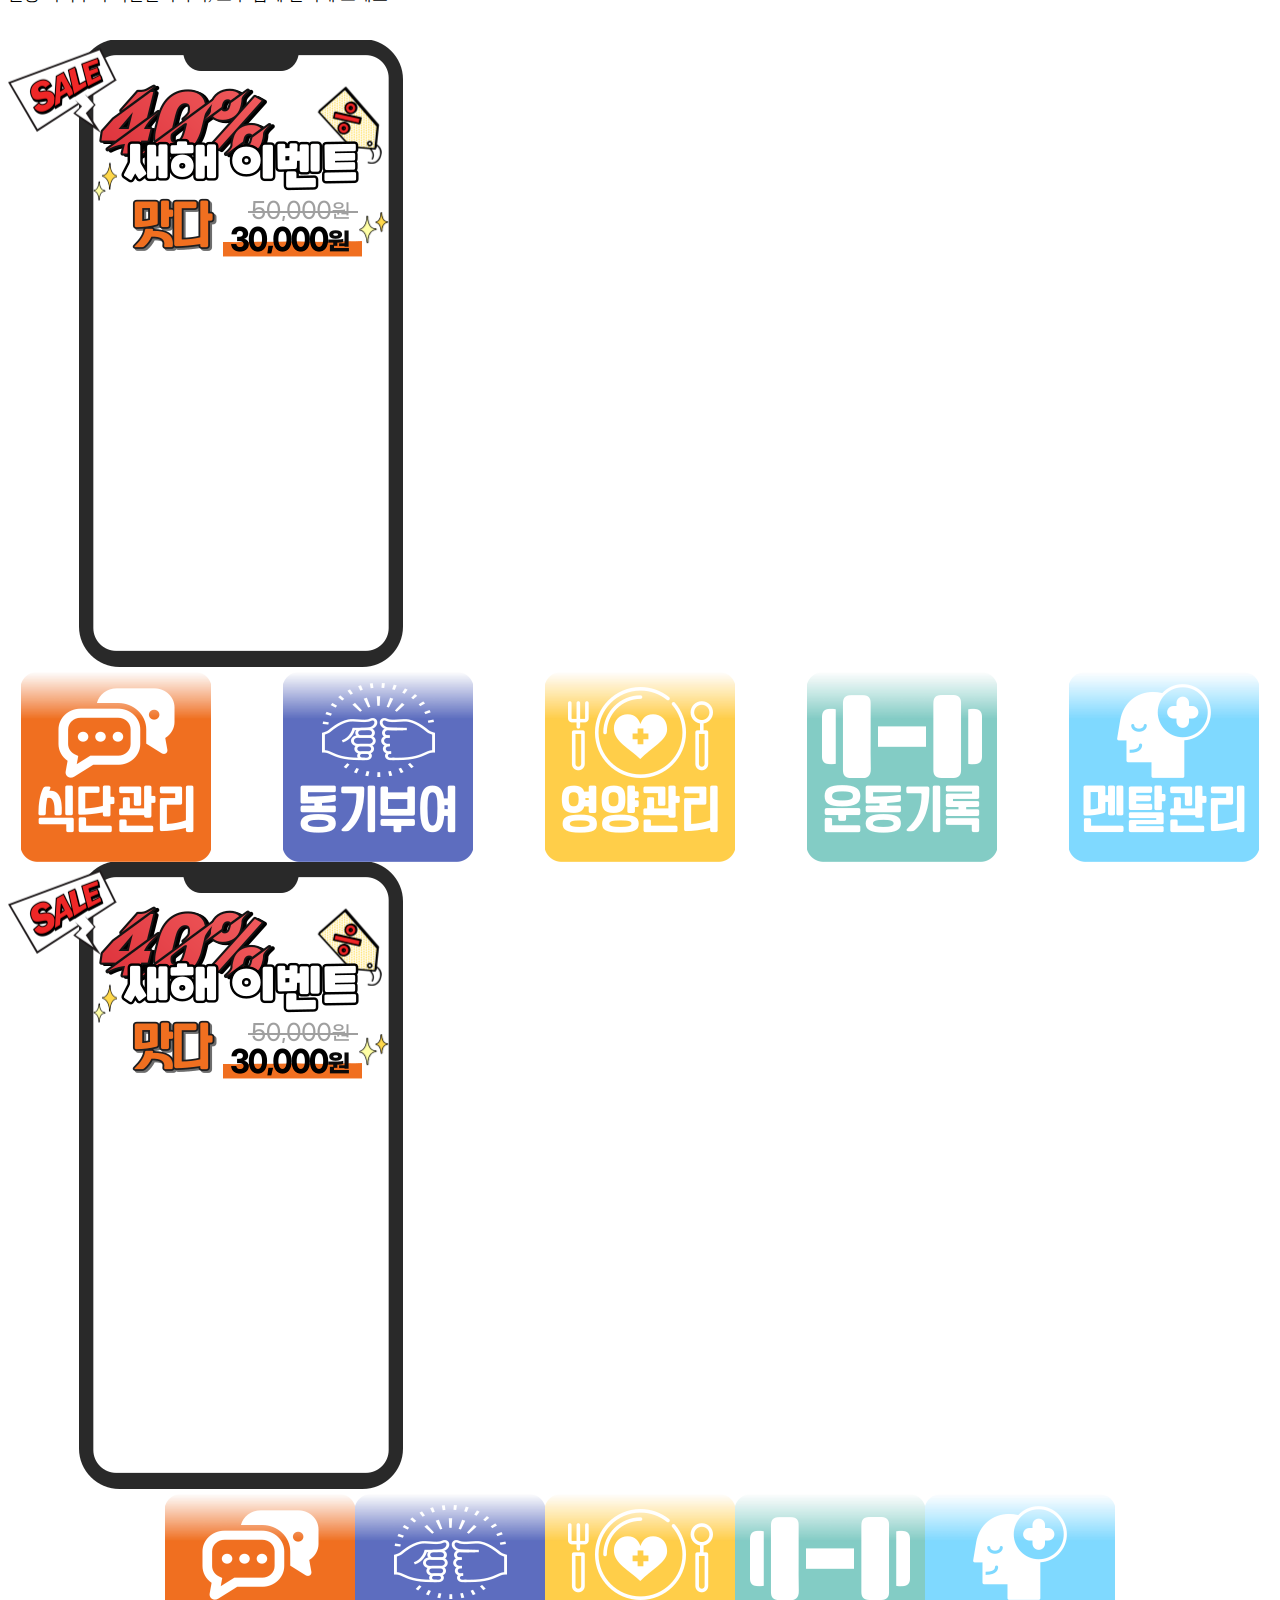
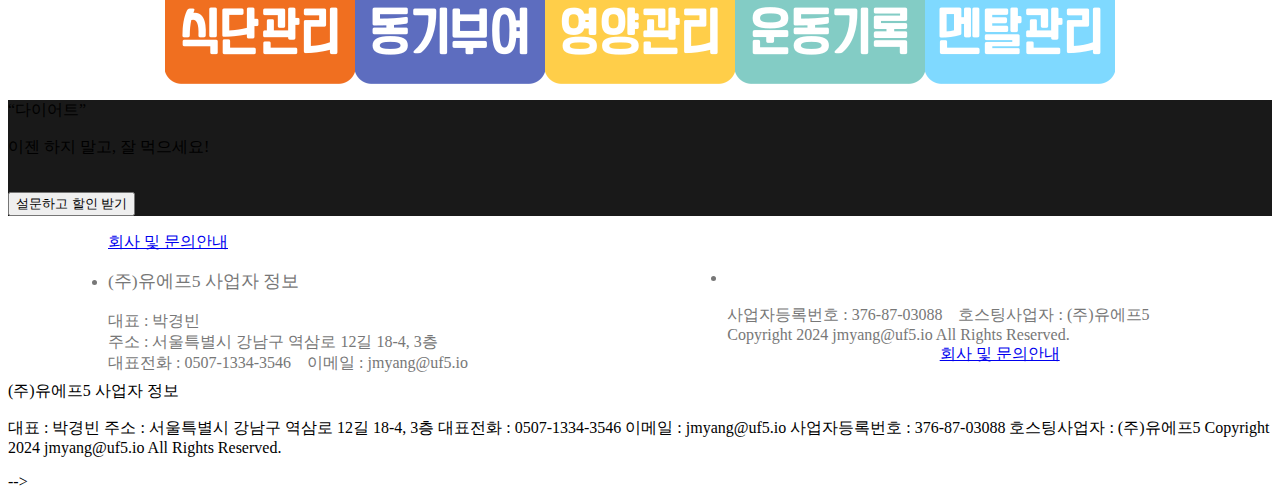
==== commit 3fcc5e05: "edit wording" ====
--- a/matda/index.html
+++ b/matda/index.html
@@ -575,7 +575,7 @@
 					PT 한 번 금액으로<br/>다이어트 하세요!
 				</p>
 				<p class="stitle2">
-					PT 한 번 가격 <del>5만원</del> <b><span style="color: #F06F25;">(새해 이벤트중 ~01.26) 3만원</span></b> 으로!<br/>운동 기록부터 식단관리까지, 모두 함께 관리해 보세요!
+					PT 한 번 가격 <del>5만원</del> <b><span style="color: #F06F25;">(새해 이벤트중 ~01.26) 월 3만원</span></b> 으로!<br/>운동 기록부터 식단관리까지, 모두 함께 관리해 보세요!
 				</p>
 				<br/>
 				<div class="">
@@ -630,7 +630,7 @@
 					<p class="stitle1">
 						이젠 하지 말고, 잘 먹으세요!
 					</p><br/>
-					<button type="button" class="mdbreg" onclick="openMultipleLinks()">신 청 하 기</button>
+					<button type="button" class="mdbreg" onclick="openMultipleLinks()">설문하고 할인 받기</button>
 				</div>
 			</div>
 		</section>
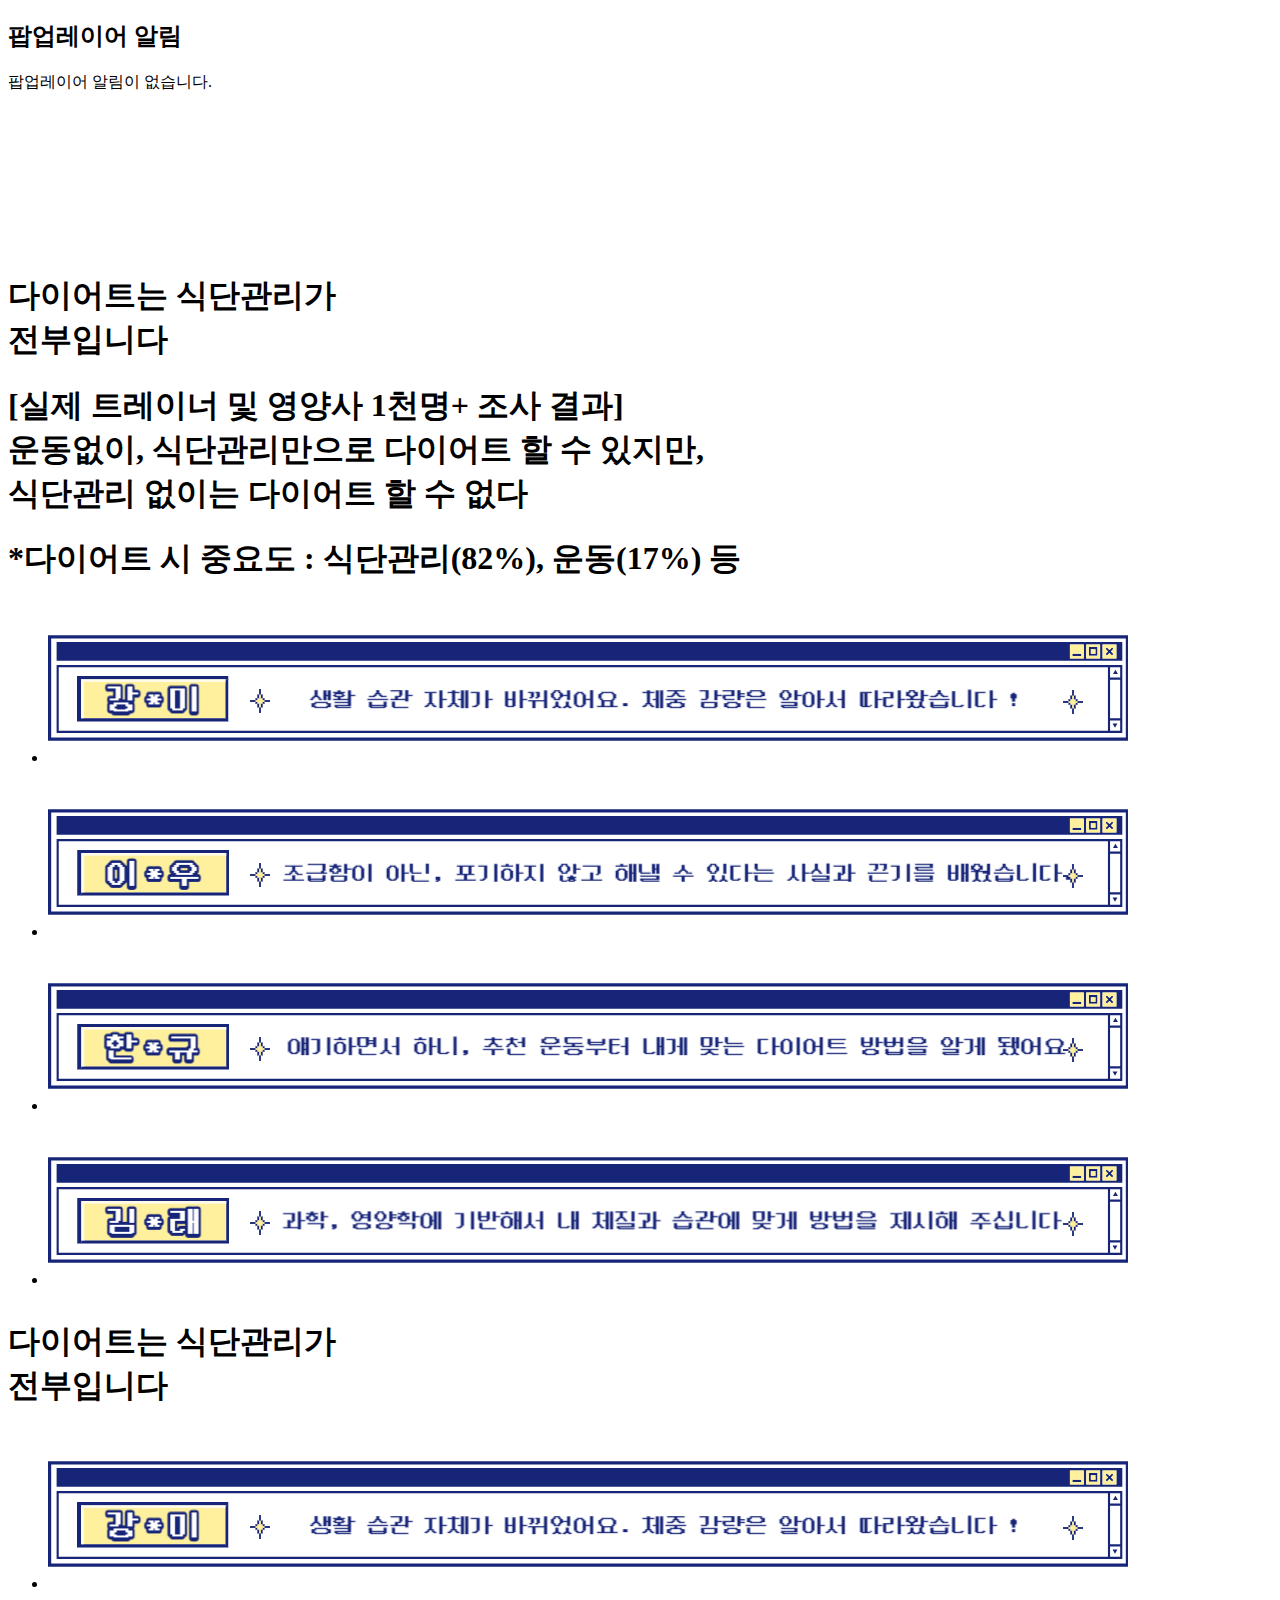
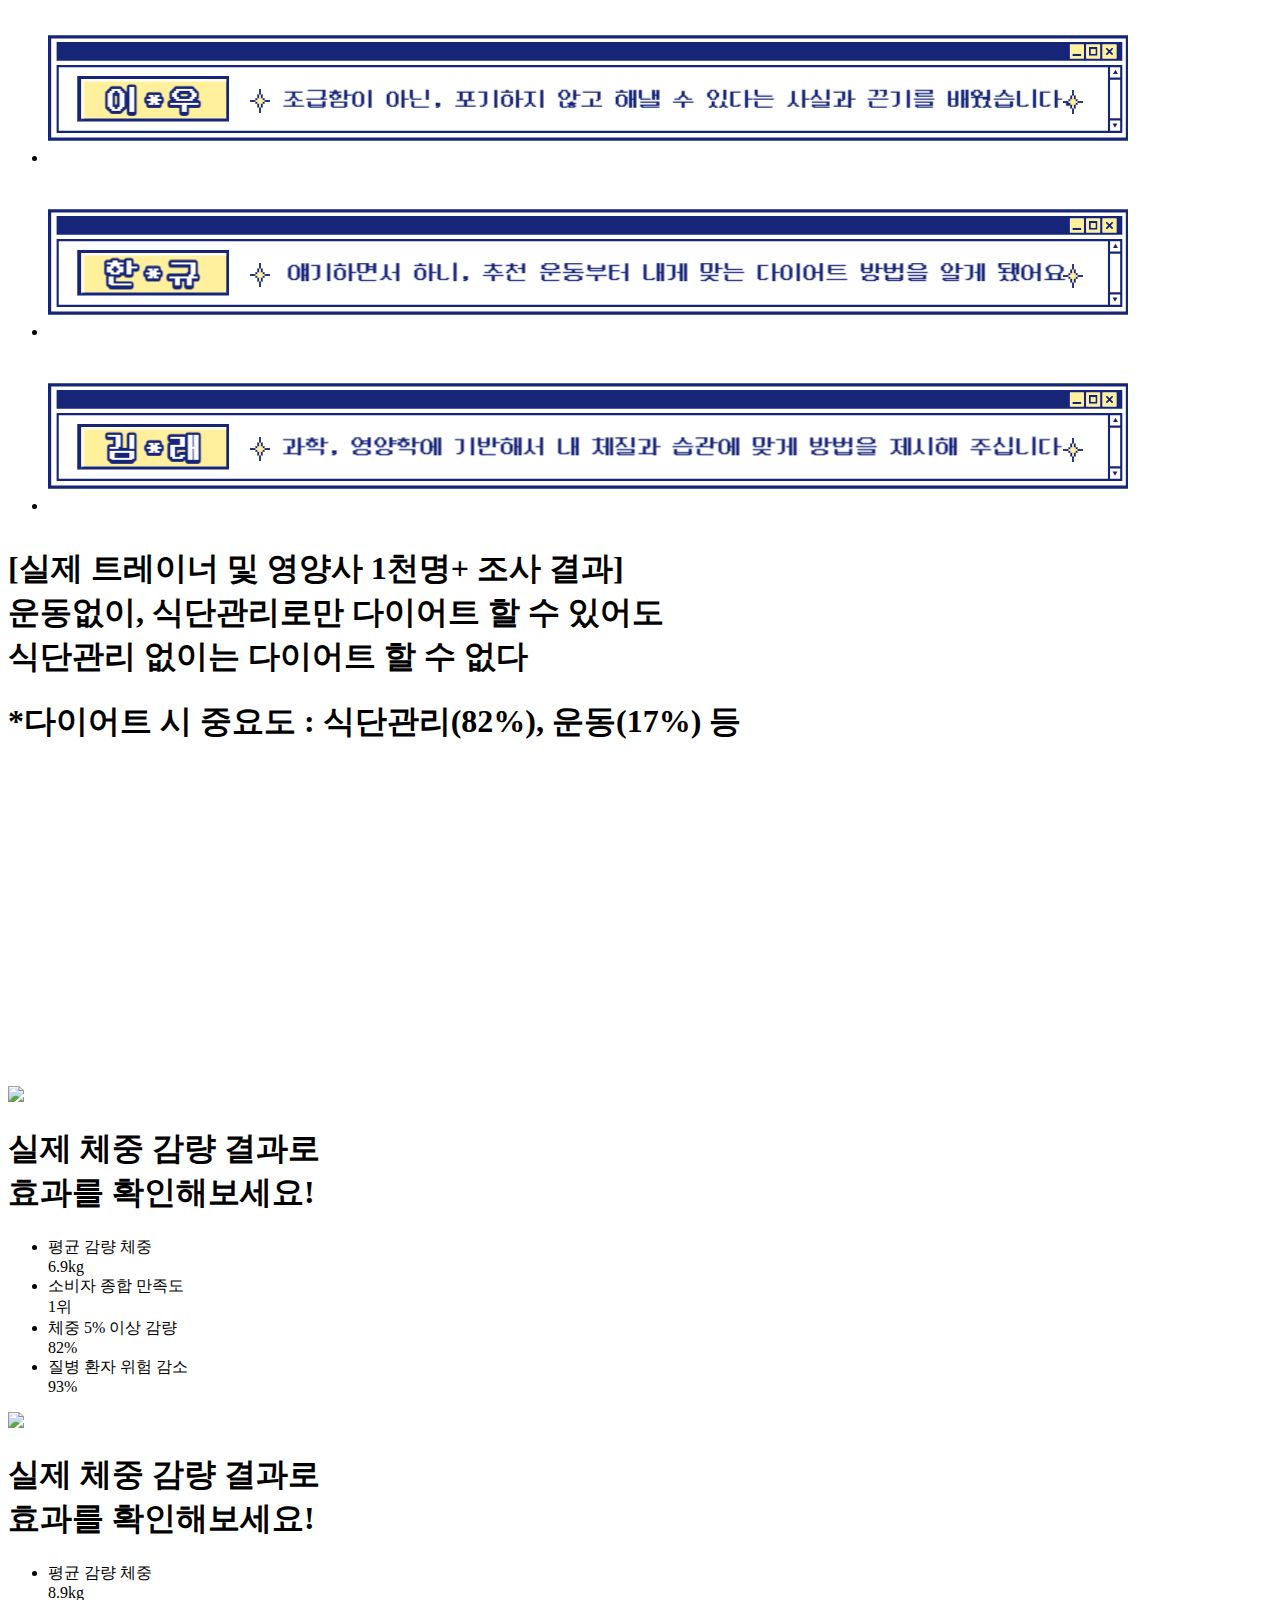
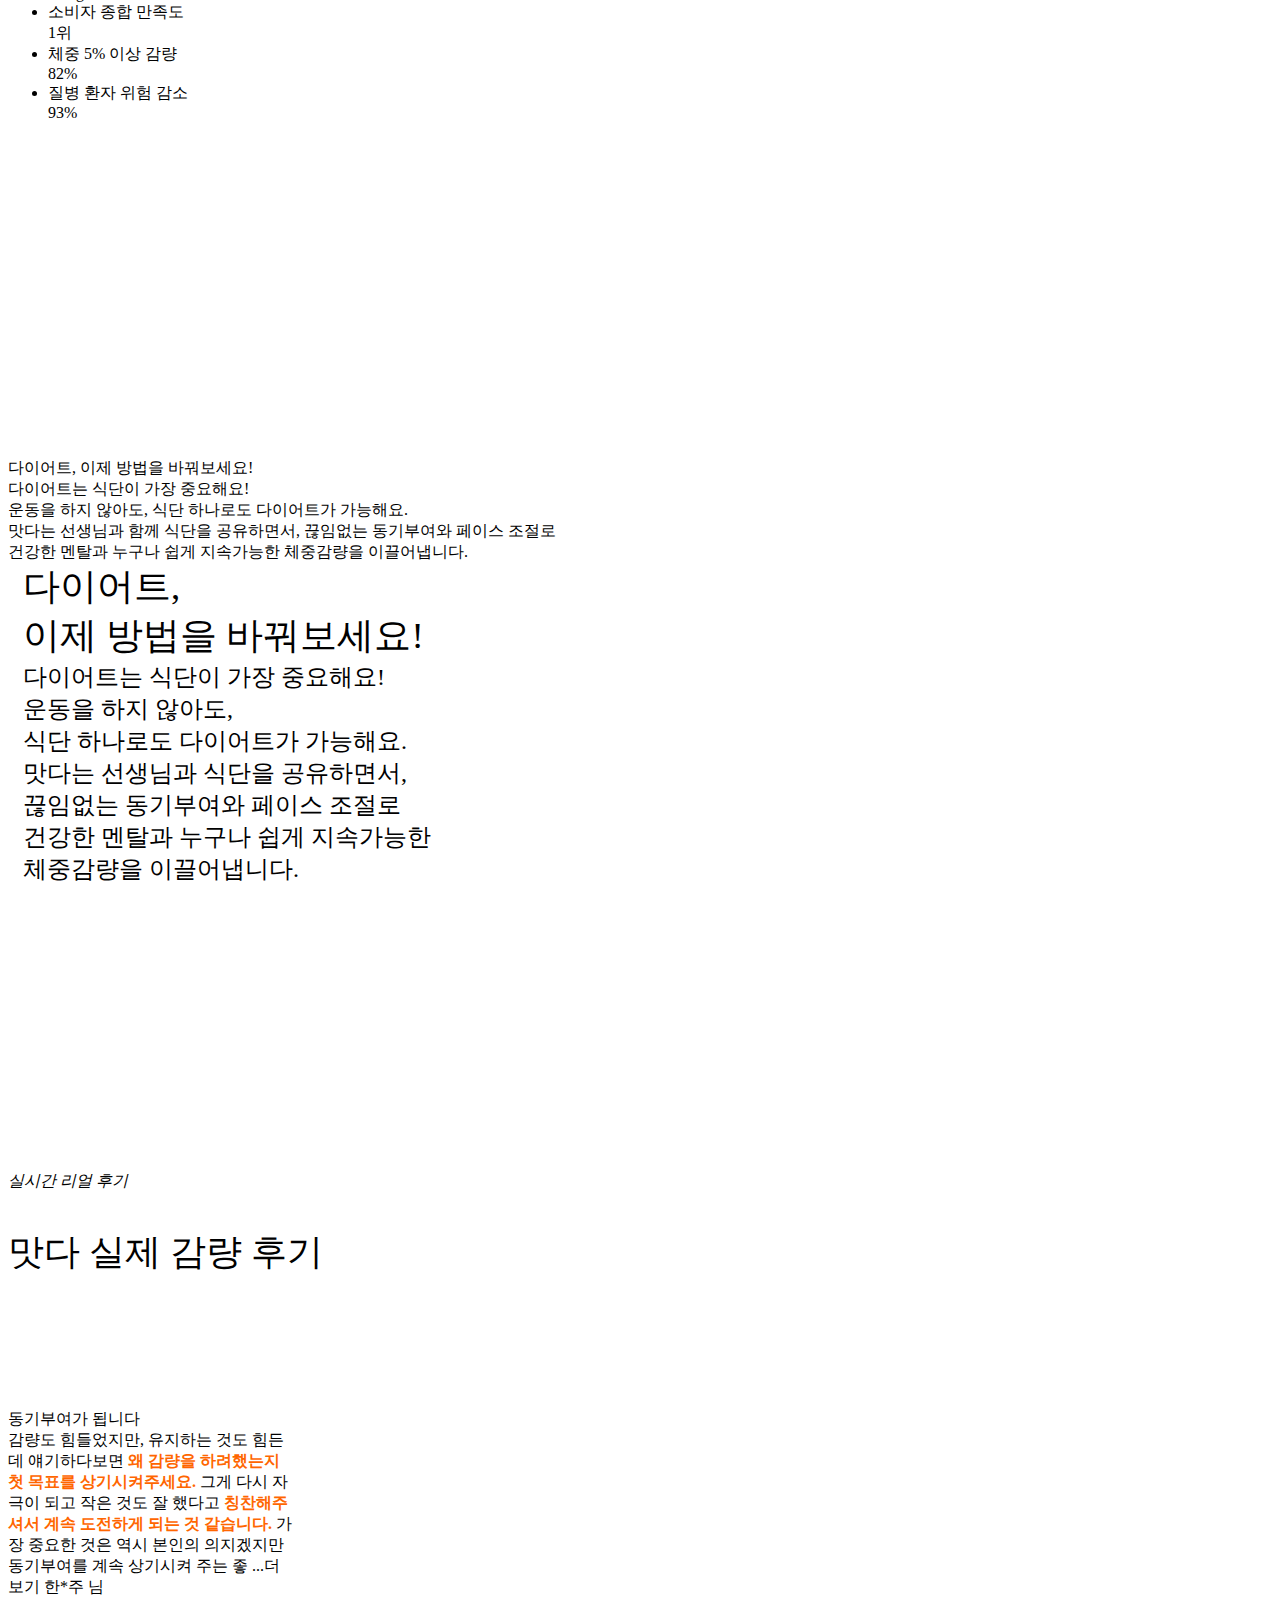
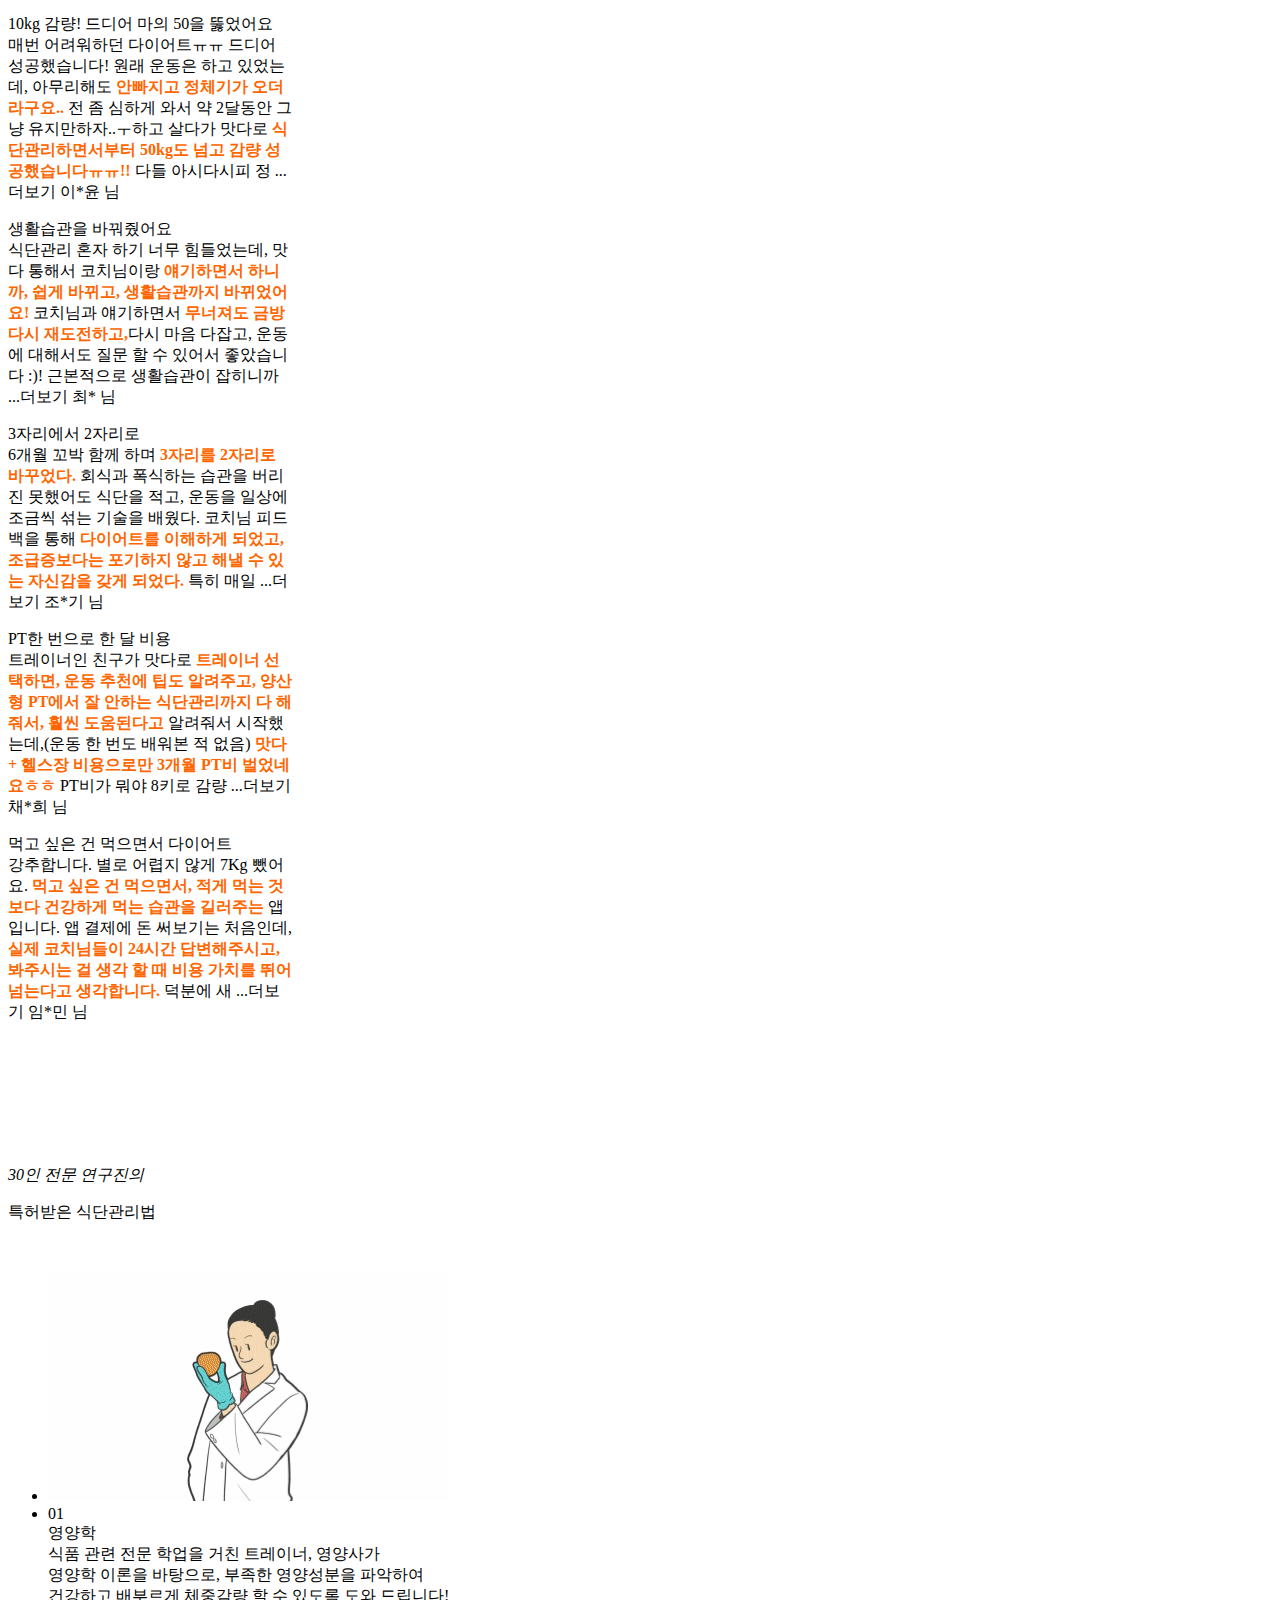
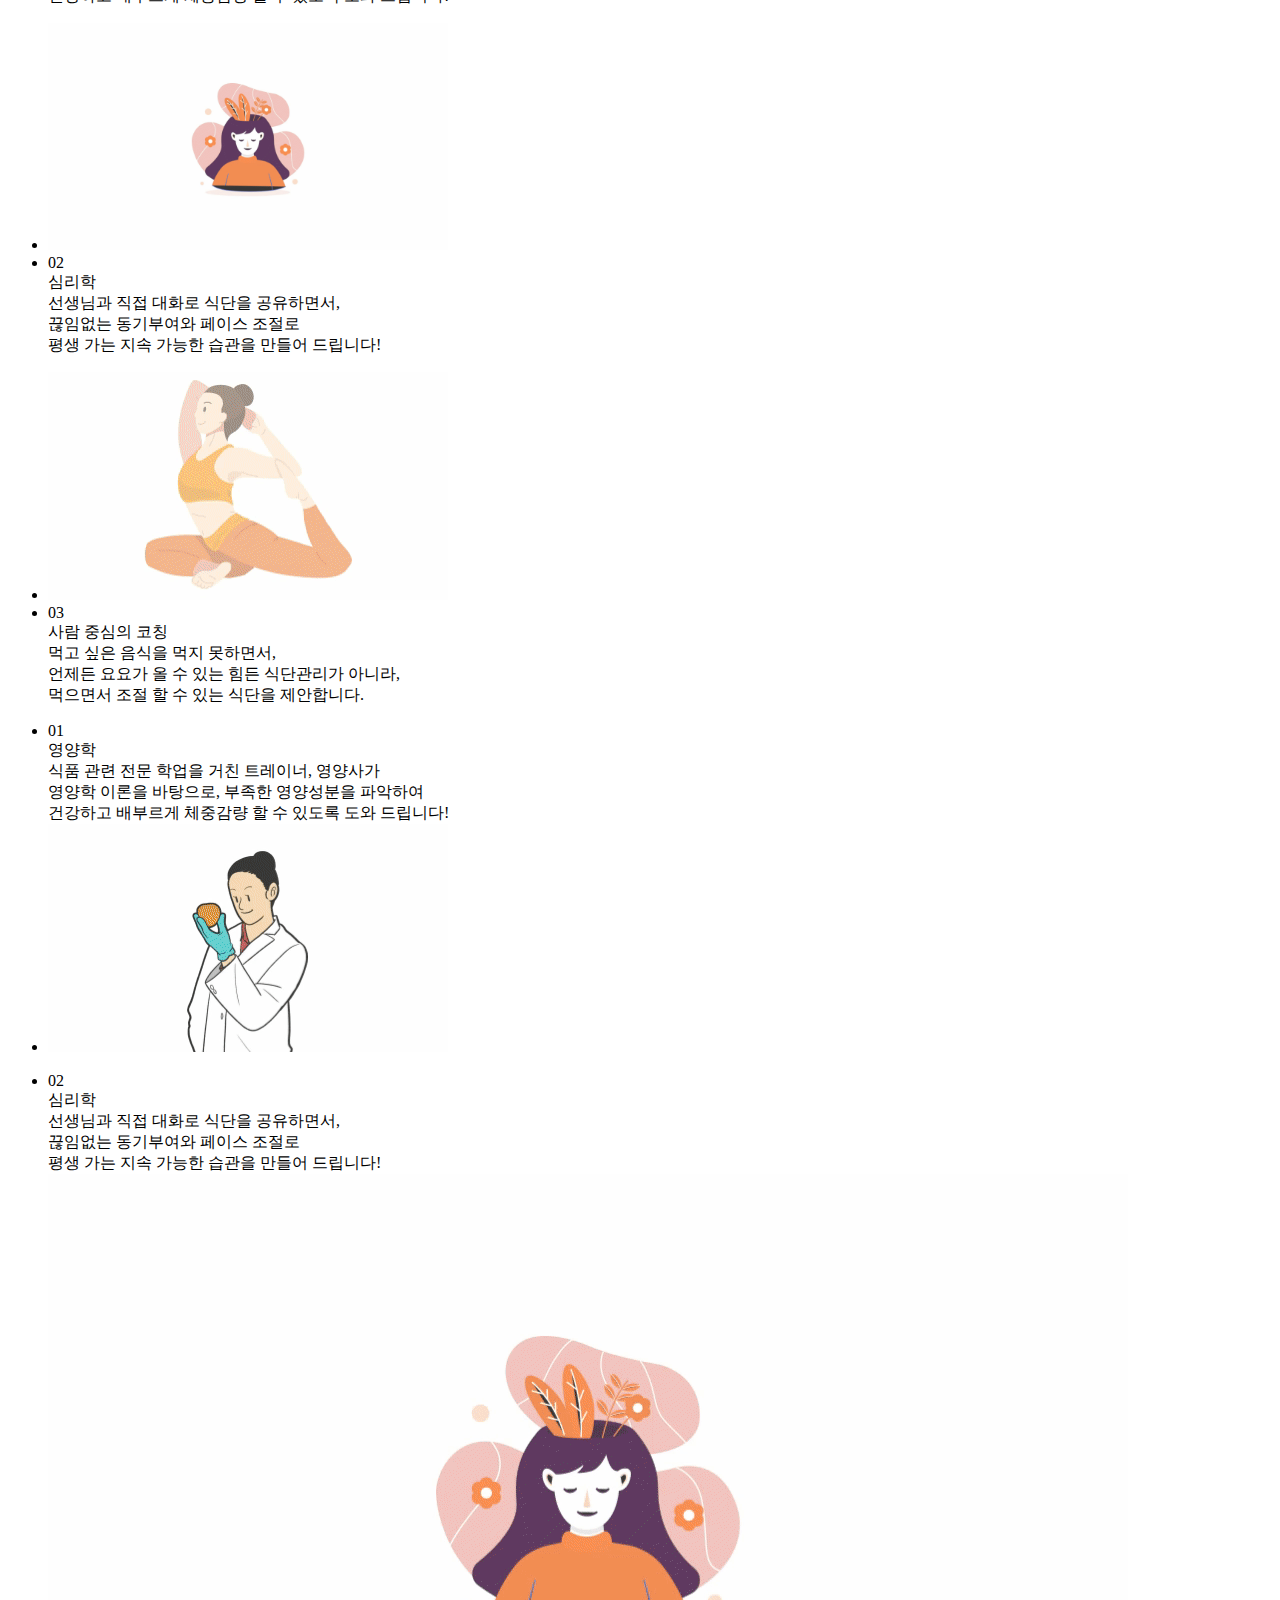
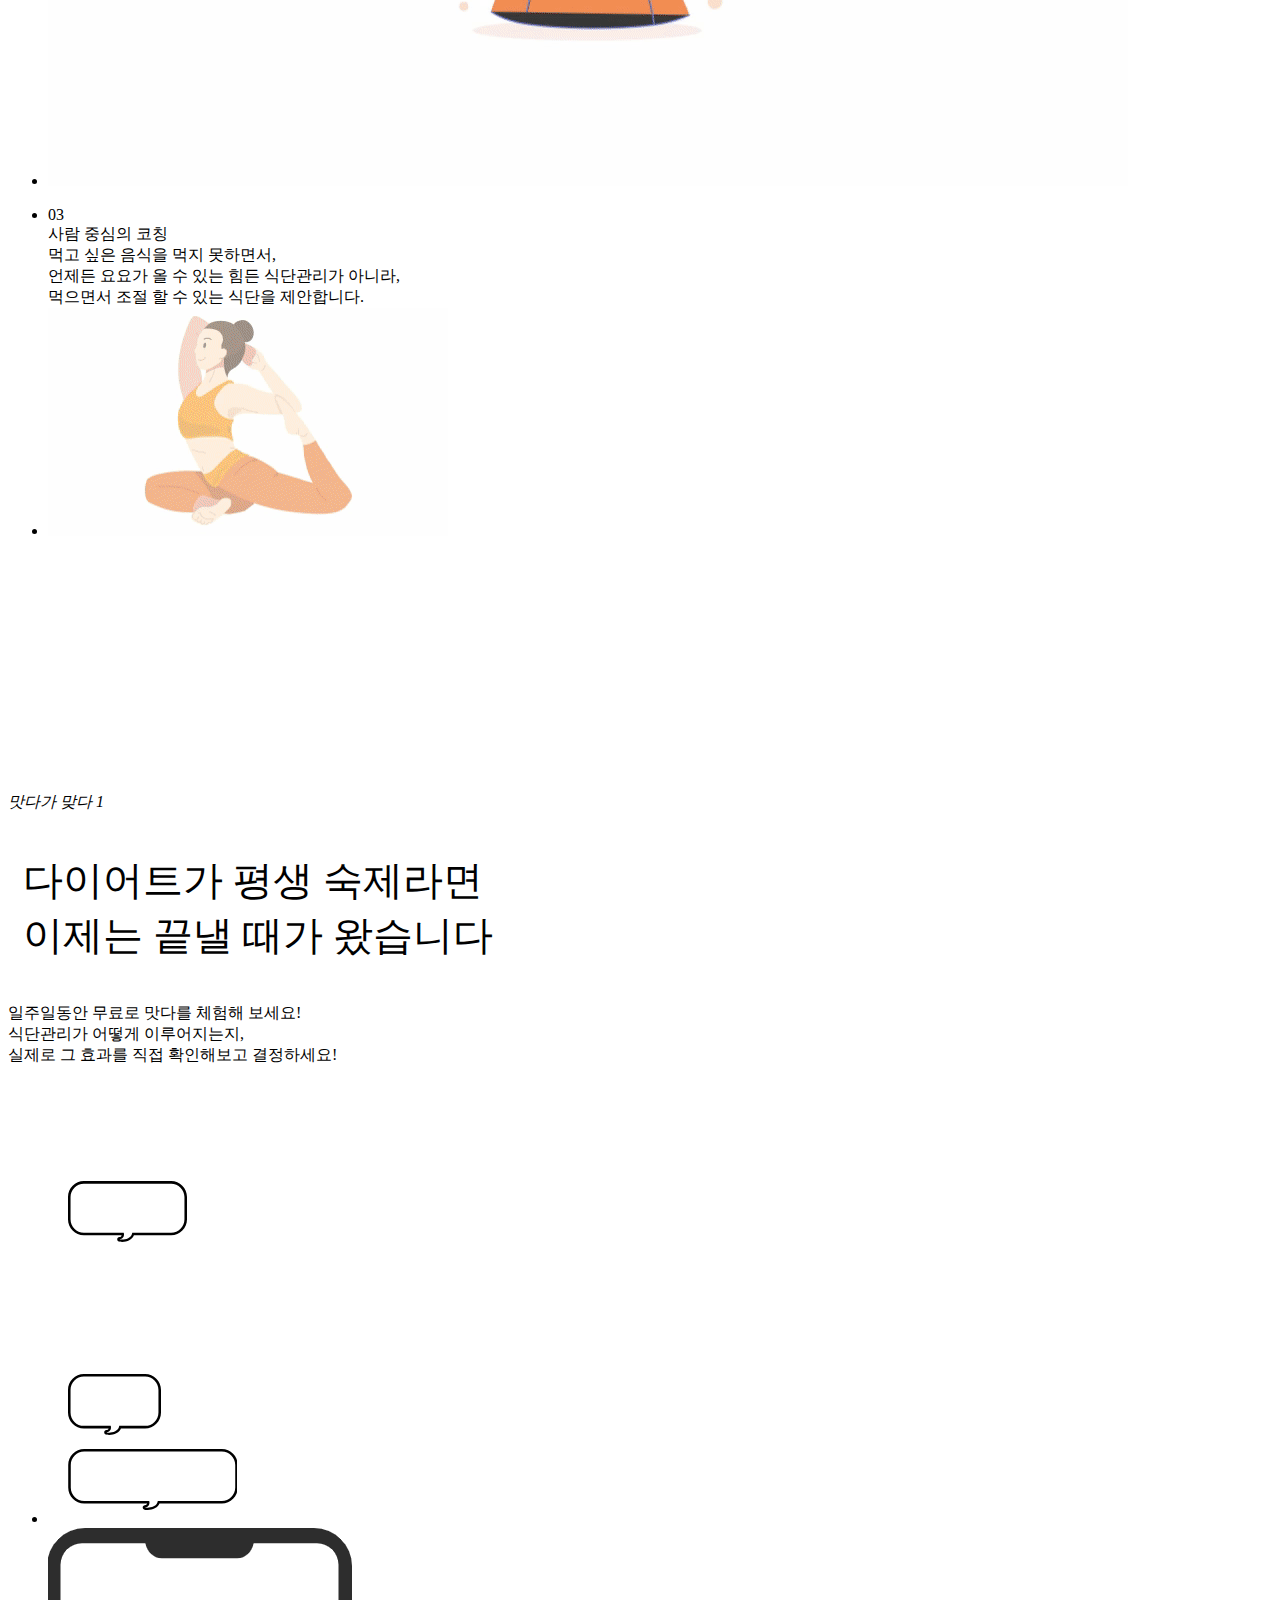
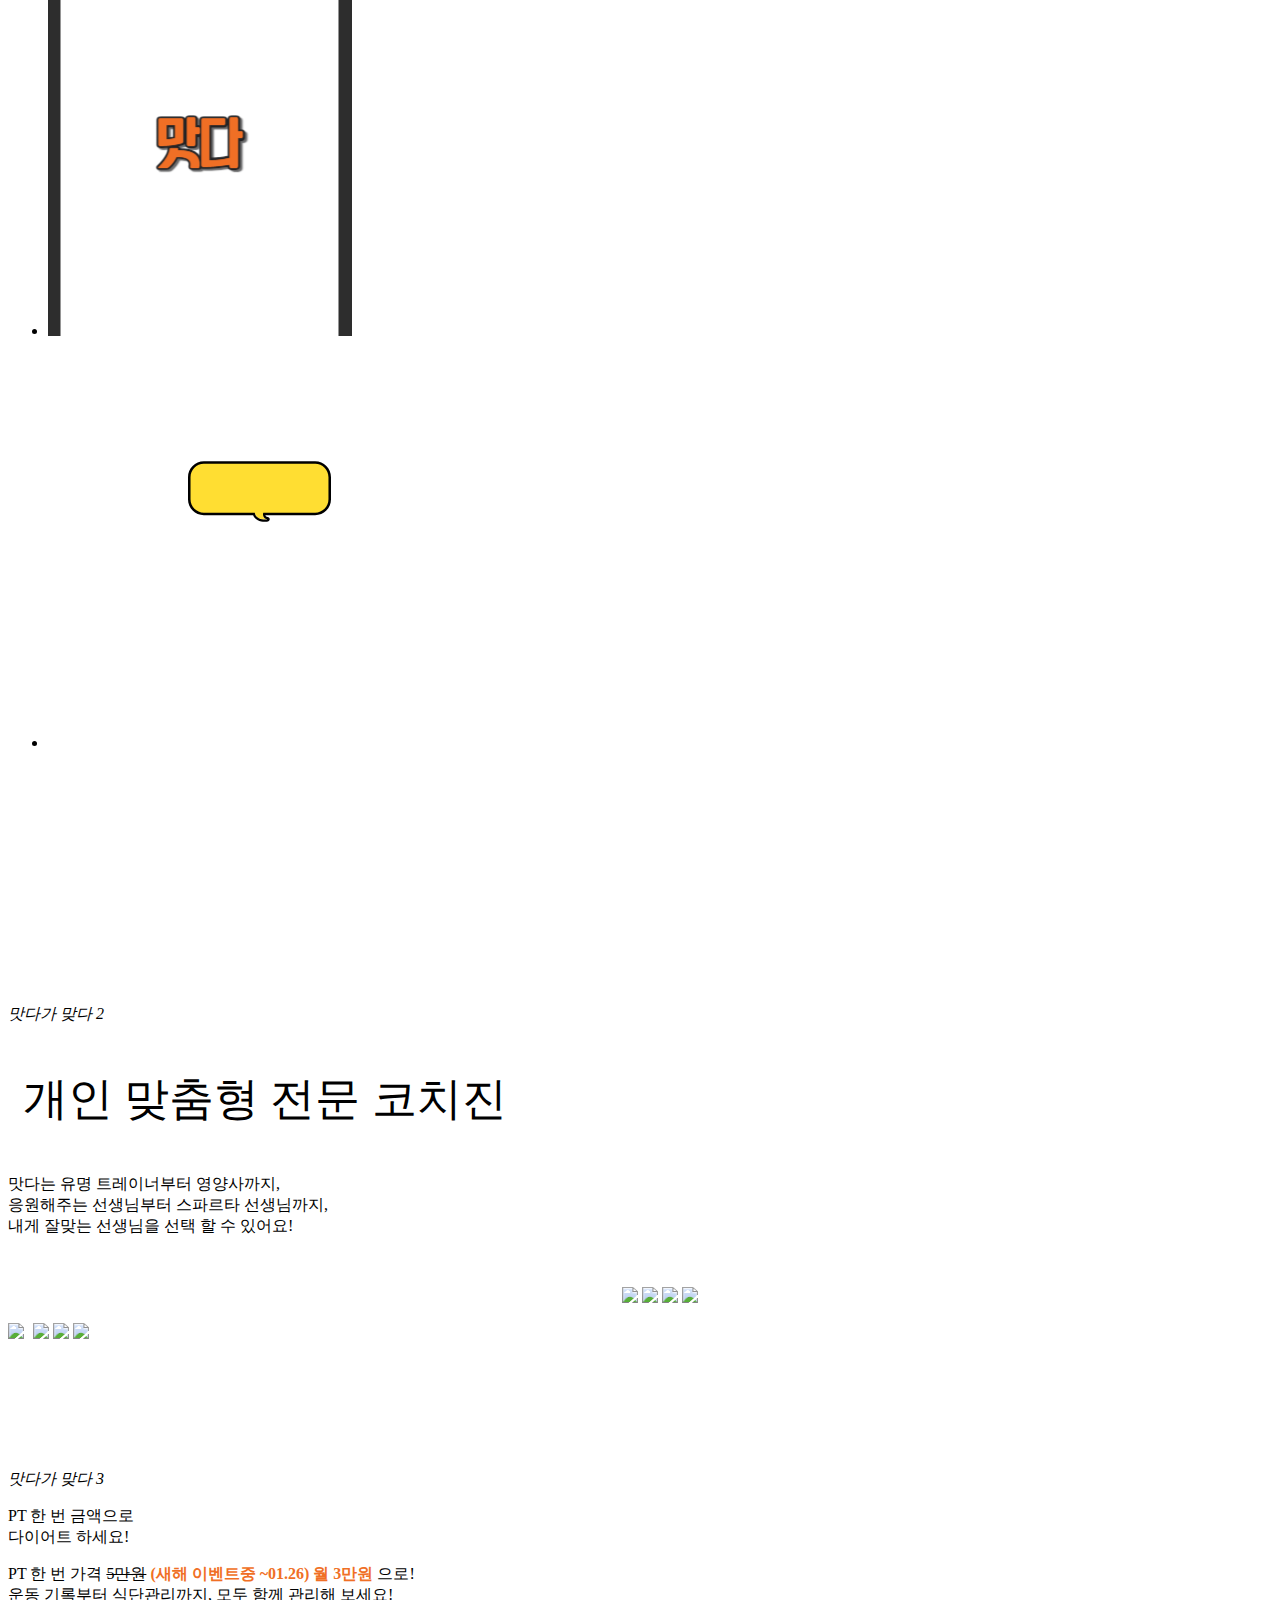
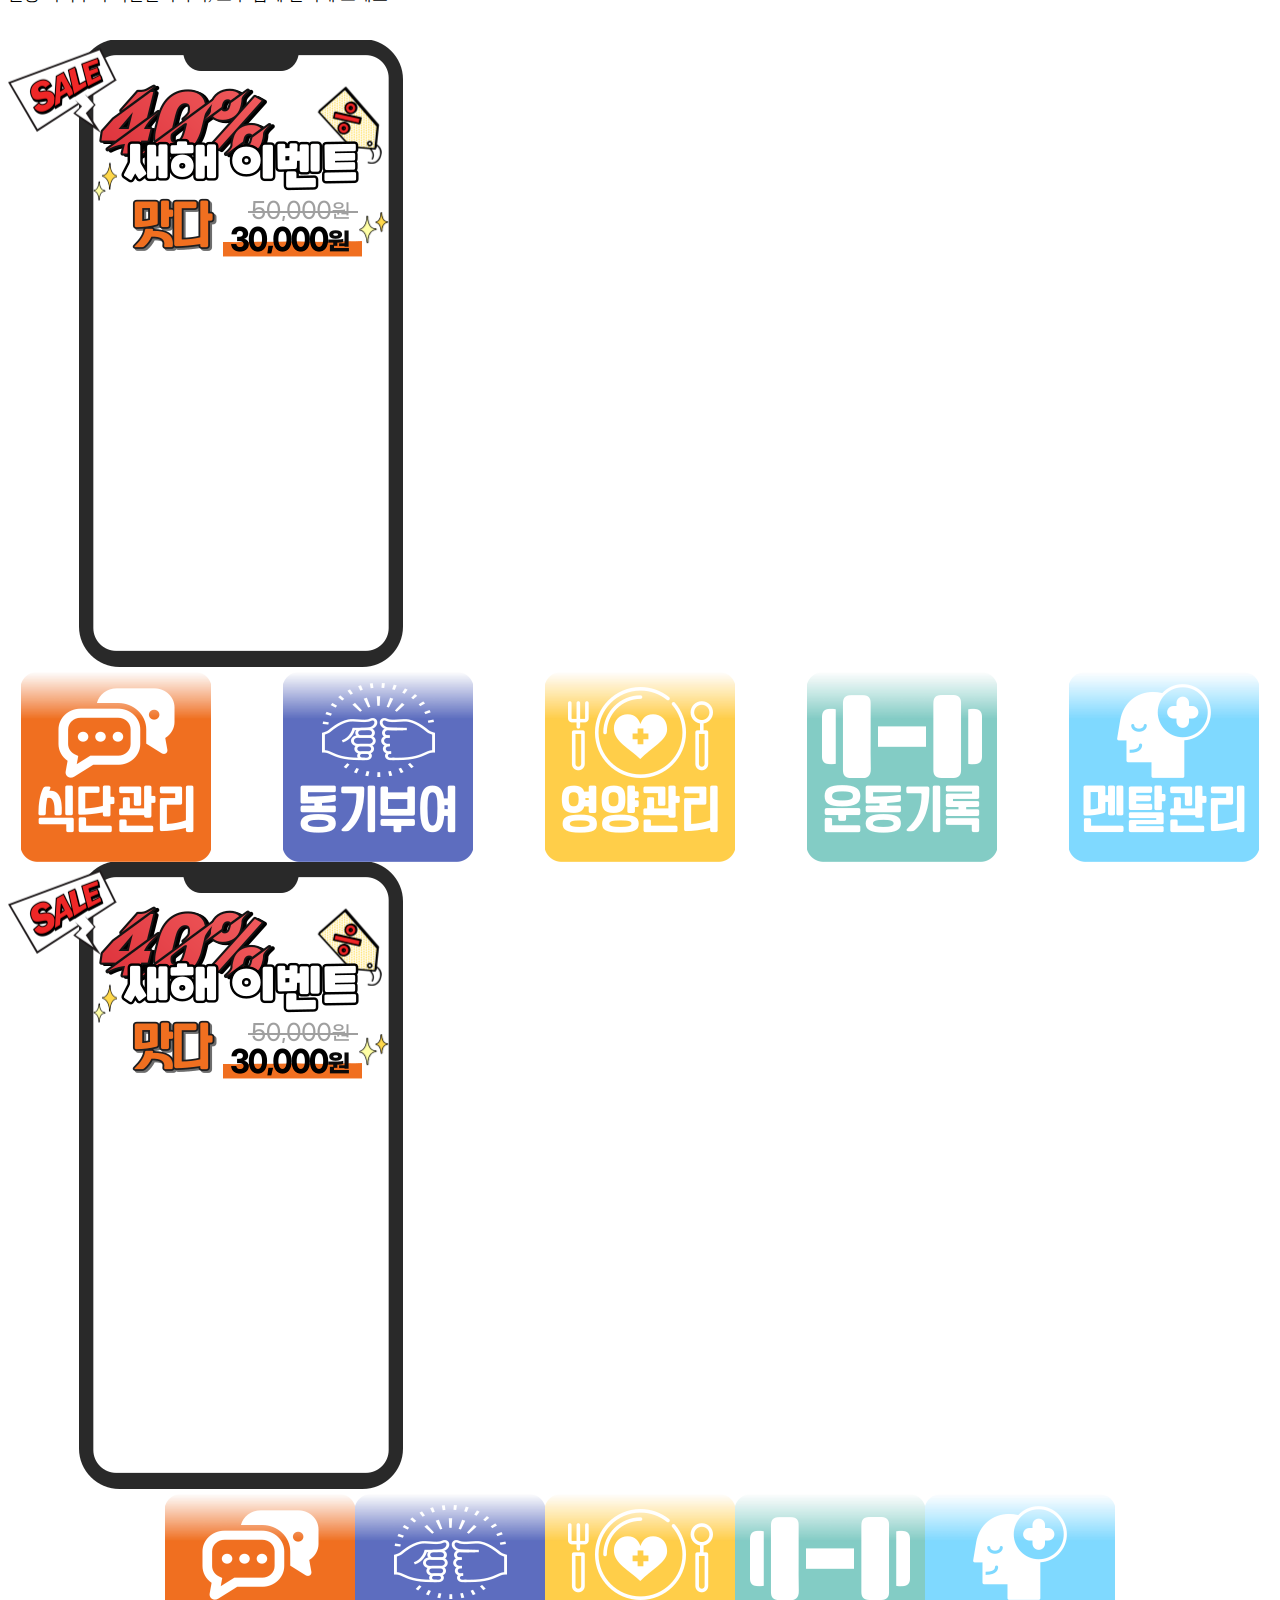
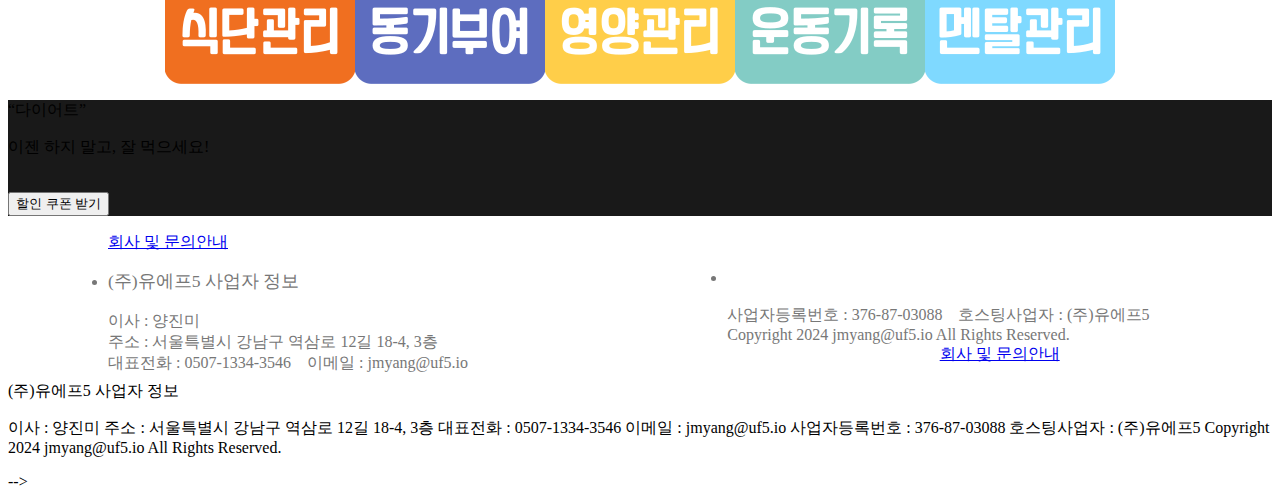
==== commit 8df61ac2: "index updated" ====
--- a/matda/index.html
+++ b/matda/index.html
@@ -5,34 +5,16 @@
 <meta name="viewport" content="width=device-width, initial-scale=1.0, maximum-scale=1.0, user-scalable=no">
 <meta name="HandheldFriendly" content="true" />
 
-<meta name="Keywords" content="(주)위버스마인드, 뇌새김, 워드스케치, 뇌새김 토크, 뇌새김 토익스피킹" />
+<meta name="Keywords" content="UF5, 맛다, 맛있는 다이어트, 식단관리, MATDA" />
 
 <meta property="og:type" content="website"/>
-<meta property="og:title" content="뇌새김"/>
+<meta property="og:title" content="맛다, 맛있는 다이어트"/>
 <meta property="og:image" content="https://www.brain-study.co.kr/wm/img/meta_property.jpg"/>
-<meta property="og:description" content="서울대 출신 브레인이 개발한">
-<meta name="Description" content="205만 명의 선택, 서울대출신이 개발한 특허받은 학습법! 영어는 짧고 쉽게 하루 6문장!" />
+<meta property="og:description" content="식단관리 피드백 받으며 다이어트">
+<meta name="Description" content="식단관리 피드백 받으면서 맛있게 다이어트하자! 사용자가 인증한 건강한 다이어트, 맛다" />
 <meta name="robots" content="all">
 
-<!-- Global site tag (gtag.js) - Google Analytics -->
-<script async src="https://www.googletagmanager.com/gtag/js?id=UA-198900894-1"></script>
-<script>
-  window.dataLayer = window.dataLayer || [];
-  function gtag(){dataLayer.push(arguments);}
-  gtag('js', new Date());
-
-  gtag('config', 'UA-198900894-1');
-</script>
-
-<!-- Global site tag (gtag.js) - Google Analytics -->
-<script async src="https://www.googletagmanager.com/gtag/js?id=G-XVZ56S5VPS"></script>
-<script>
-  window.dataLayer = window.dataLayer || [];
-  function gtag(){dataLayer.push(arguments);}
-  gtag('js', new Date());
-
-  gtag('config', 'G-XVZ56S5VPS');
-</script>
+
 
 <meta http-equiv="imagetoolbar" content="no">
 <meta http-equiv="X-UA-Compatible" content="IE=edge">
@@ -630,7 +612,7 @@
 					<p class="stitle1">
 						이젠 하지 말고, 잘 먹으세요!
 					</p><br/>
-					<button type="button" class="mdbreg" onclick="openMultipleLinks()">설문하고 할인 받기</button>
+					<button type="button" class="mdbreg" onclick="openMultipleLinks()">할인 쿠폰 받기</button>
 				</div>
 			</div>
 		</section>
@@ -641,7 +623,7 @@
 				window.location.href = 'https://forms.gle/BUS663vPLY5FD5kT6';
 		
 				// 두 번째 링크
-				window.open('https://www.naver.com/');
+				window.open('https://link.coupang.com/a/bozGrz');
 			}
 		</script>
 <style>
@@ -680,43 +662,7 @@
 		<section id="m_bnr10">
 			<div class="">
 				<div class="pc_only">
-						<!-- <ul class="con_box">
-							<li>
-								<p class="t1">
-									뇌새김 고객센터
-								</p>
-								<p class="t2">
-									평일 : 9시 30분 ~ 18시<br/>
-									주말·공휴일 : 간편상담으로 문의
-								</p>
-								<div class="t3">
-									<p class="tt1">렌탈 및 구매 상담</p>
-									<p class="tt2">1566 - 7766</p>
-								</div>
-								<div class="t4">
-									<p class="tt1">제품 및 AS 문의</p>
-									<p class="tt2">1566 - 1023</p>
-								</div>
-							</li>
-							<li>
-								<div class="m_bnr10_box">
-								<a href="https://www.brain-study.co.kr/wm/bbs/board.php?bo_table=faq">
-									<p class="t5">
-										<img src="//weaversmind2.speedgabia.com/wm_site/intro5/unknown_document.svg" alt="External SVG" width="24" height="24"> <span class="tt3">자주 묻는 질문</span><i class="fas fa-angle-right" aria-hidden="true" style="float:right;font-size:1.5em; margin-right:20px; margin-top:5px;color:#898989"></i>
-									</p>
-								</a>
-								<a href="https://www.brain-study.co.kr/wm/bbs/board.php?bo_table=qna">
-									<p class="t6">
-										<img src="//weaversmind2.speedgabia.com/wm_site/intro5/sms.svg" alt="External SVG" width="24" height="24"> <span class="tt3">1:1 문의</span><i class="fas fa-angle-right" aria-hidden="true" style="float:right;font-size:1.5em; margin-right:20px; margin-top:5px;color:#898989"></i>
-									</p>
-								<a href="https://www.brain-study.co.kr/wm/as.php">
-									<p class="t7">
-										<img src="//weaversmind2.speedgabia.com/wm_site/intro5/settings.svg" alt="External SVG" width="24" height="24"> <span class="tt3">AS 안내</span><i class="fas fa-angle-right" aria-hidden="true" style="float:right;font-size:1.5em; margin-right:20px; margin-top:5px;color:#898989"></i>
-									</p>
-								</a>
-								</div>
-							</li>
-						</ul> -->
+
 				</div>
 				<div class="mobile_only">
 				</div>
@@ -739,7 +685,7 @@
 							<ul  style="position:relative;width:100%;text-align:left;padding-left:100px;">
 								<li style="width:49%;float:left;color:#777;">
 										<span style="font-size:1.1em;font-weight:500;">(주)유에프5 사업자 정보</span><br class="pc_br"><br class="pc_br">
-										<span>대표 : 박경빈&nbsp;&nbsp;&nbsp;</span><br class="pc_br">
+										<span>이사 : 양진미&nbsp;&nbsp;&nbsp;</span><br class="pc_br">
 										<span>주소 : 서울특별시 강남구 역삼로 12길 18-4, 3층</span><br class="pc_br">
 										<span>대표전화 : 0507-1334-3546&nbsp;&nbsp;&nbsp;
 										<span>이메일 : jmyang@uf5.io</span>
@@ -770,7 +716,7 @@
 								<span id="foot_info_btn">(주)유에프5 사업자 정보 &nbsp; <i class="fas fa-angle-down" aria-hidden="true" style="float:right;font-size:1.0em; margin-right:20px; margin-top:5px;color:#898989"></i></span>
 							</p>
 							<p class="foot_info">
-								<span>대표 : 박경빈</span><span></span>
+								<span>이사 : 양진미</span><span></span>
 								<span>주소 : 서울특별시 강남구 역삼로 12길 18-4, 3층</span>
 								<span>대표전화 : 0507-1334-3546</span>
 								<span>이메일 : jmyang@uf5.io</span>
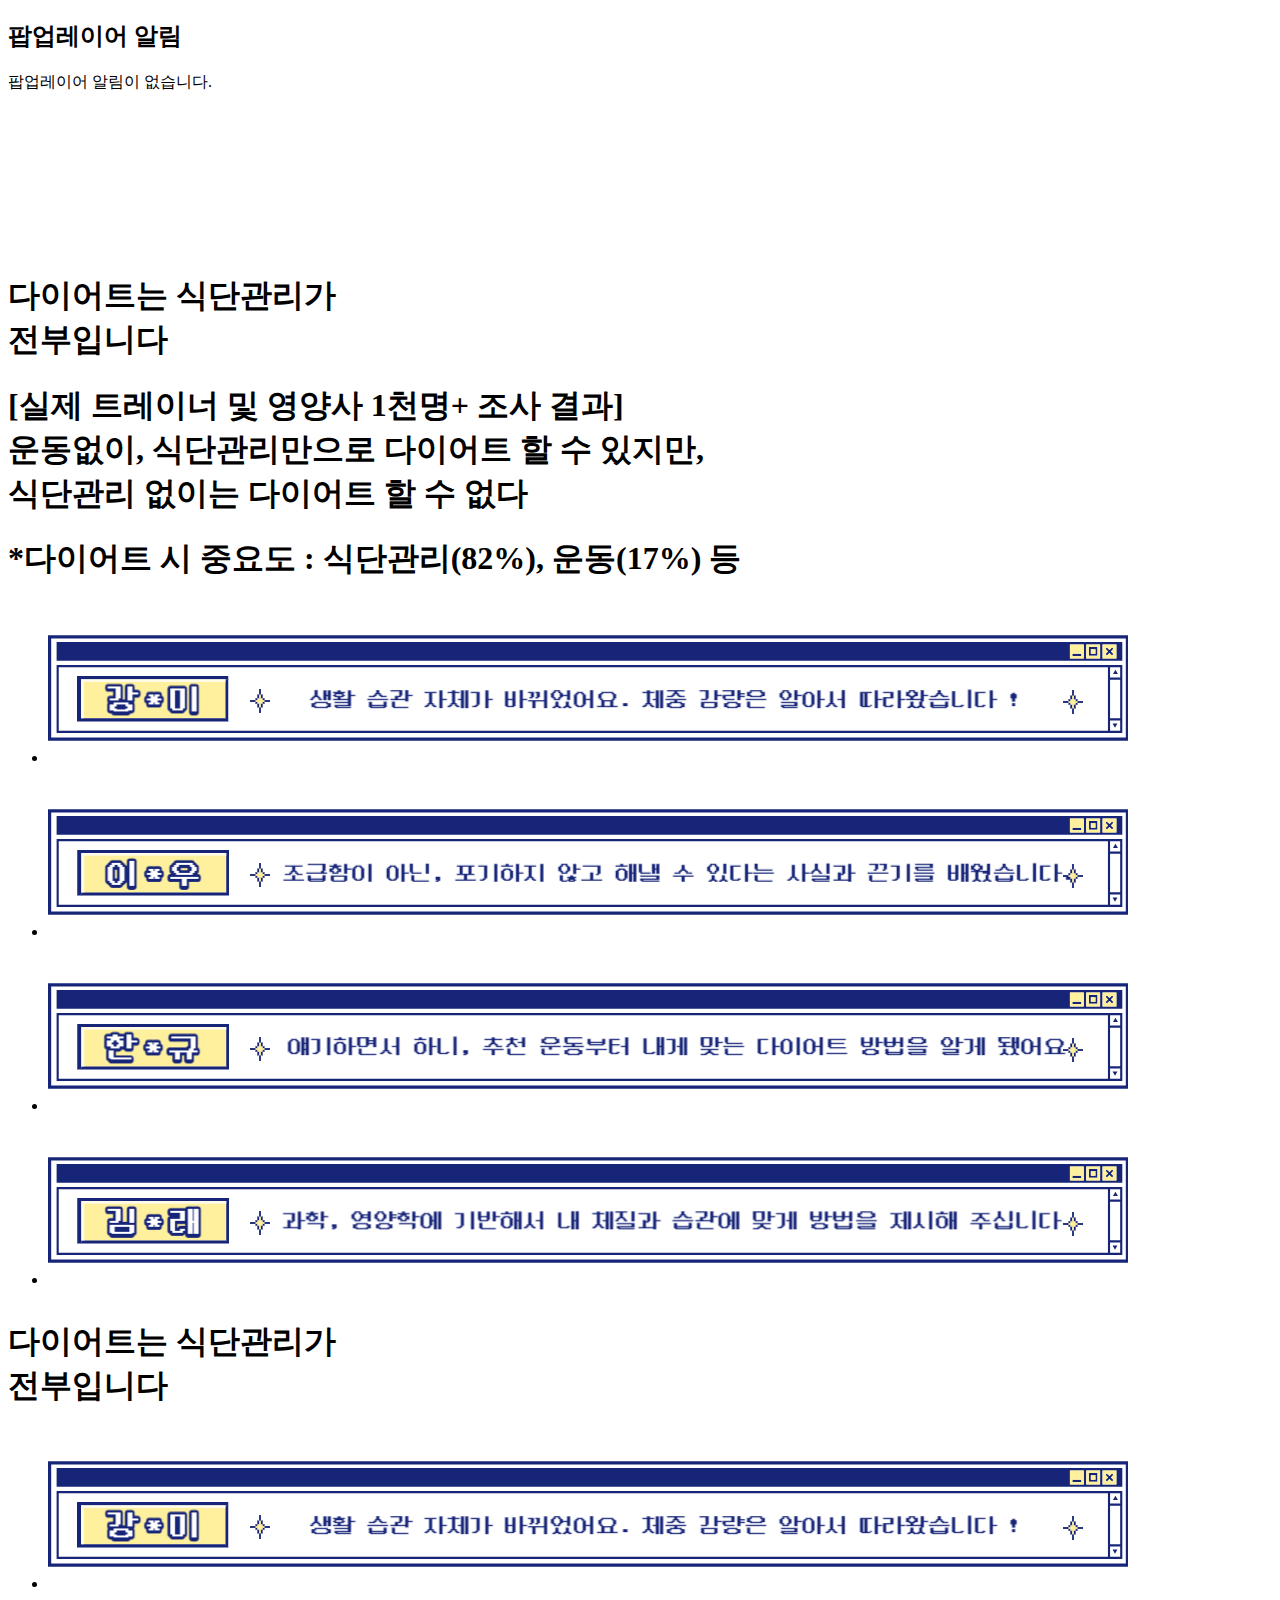
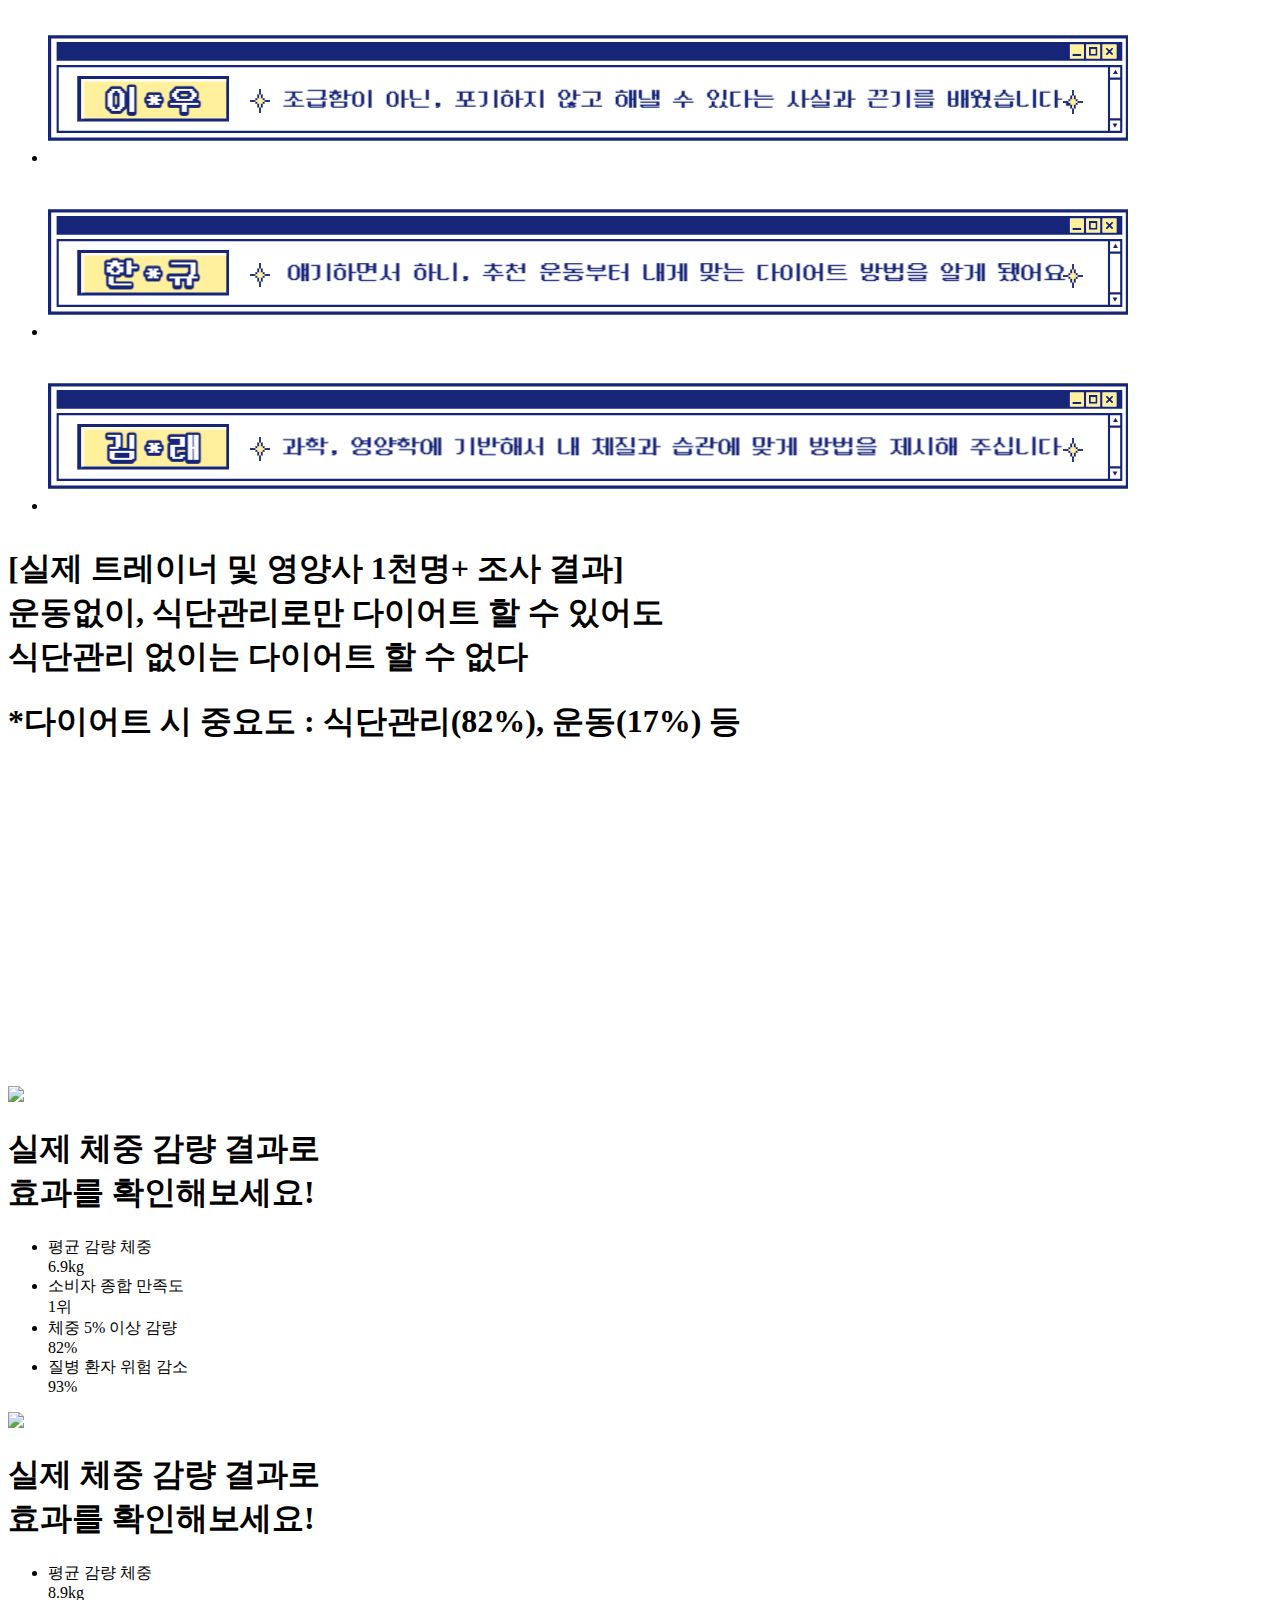
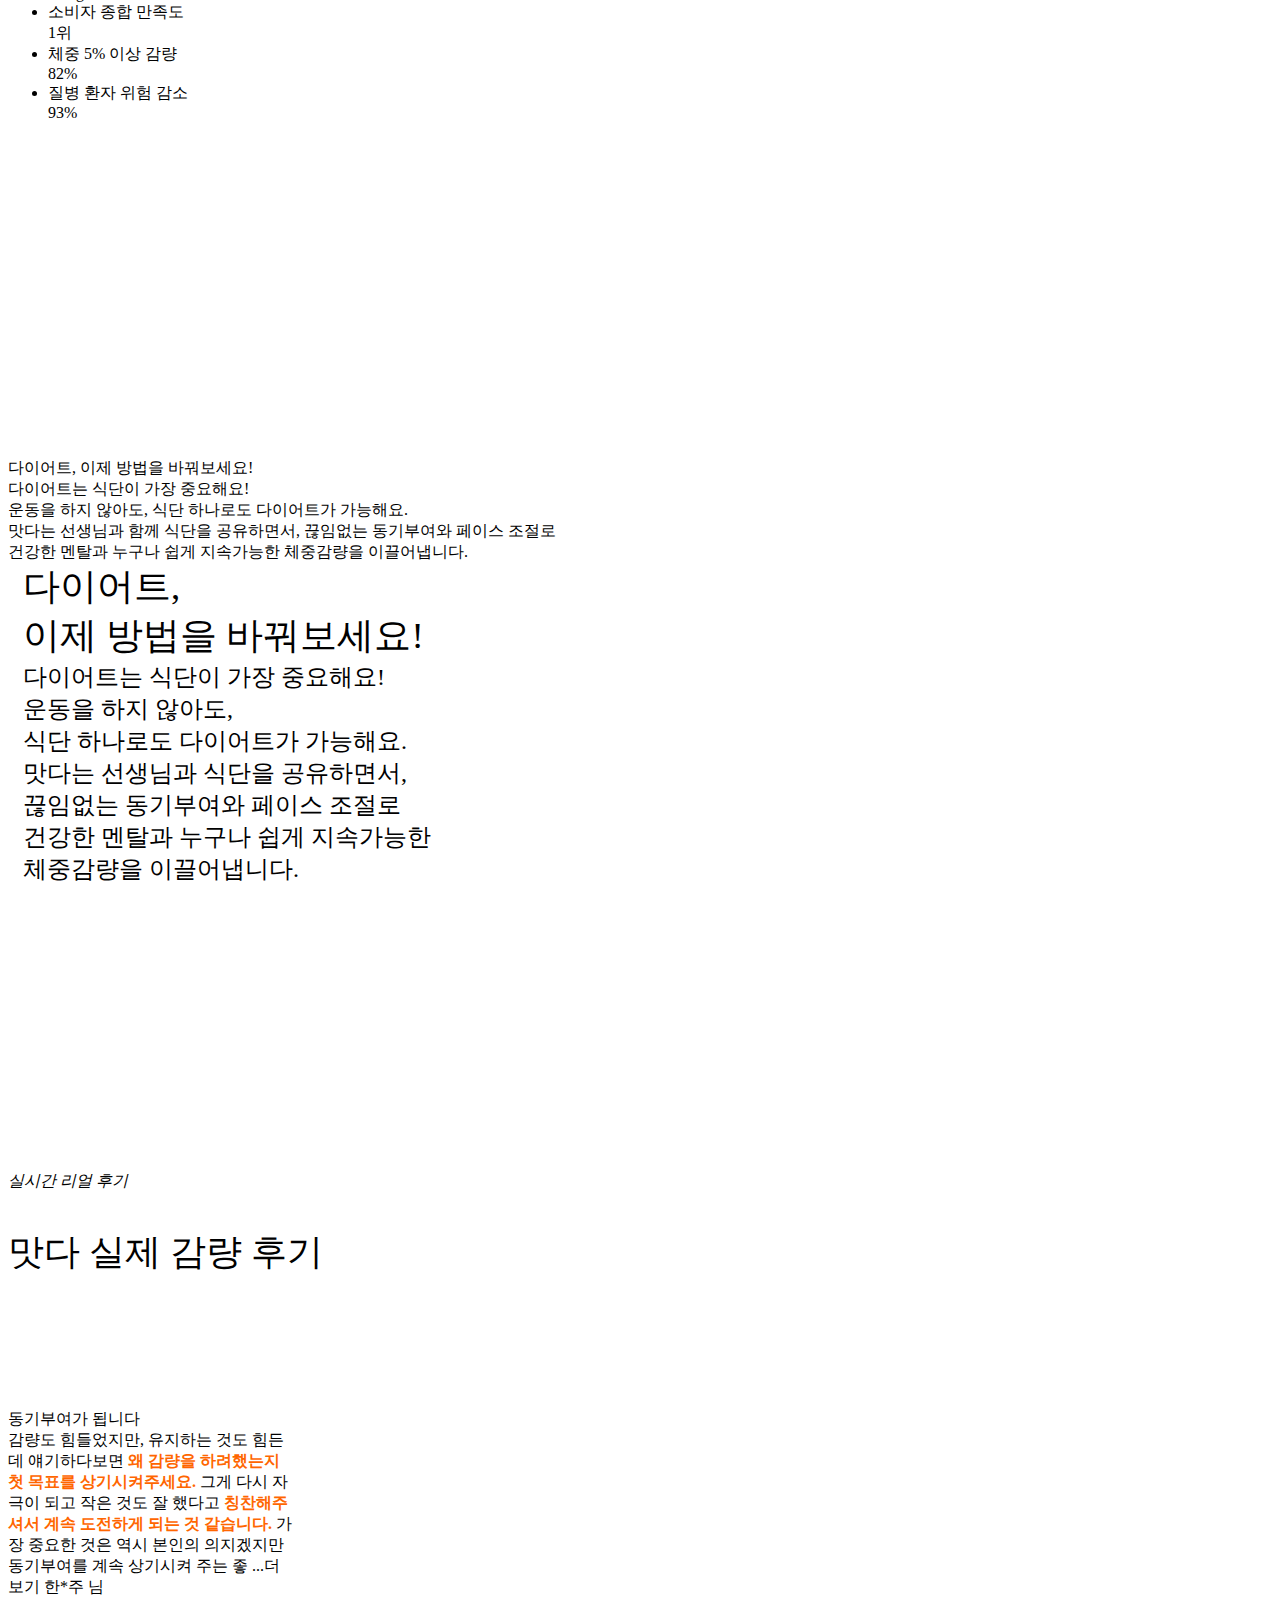
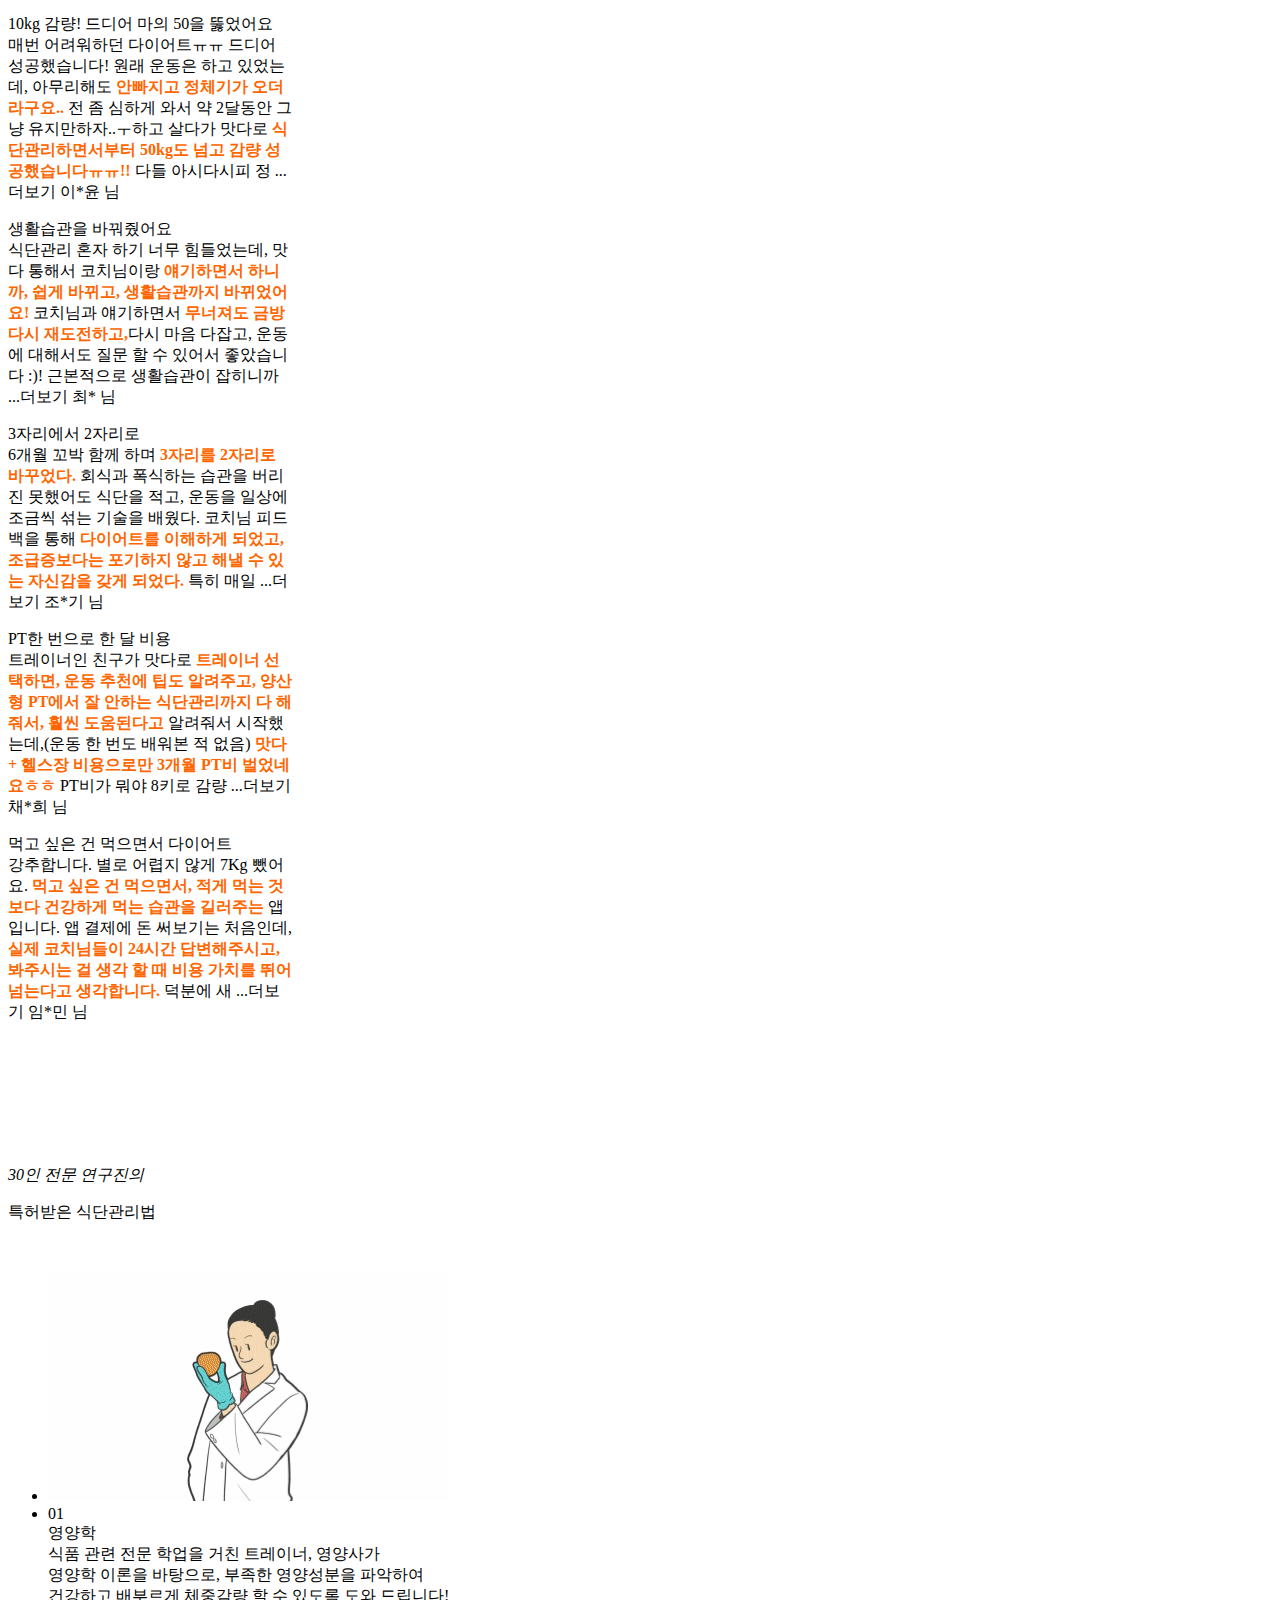
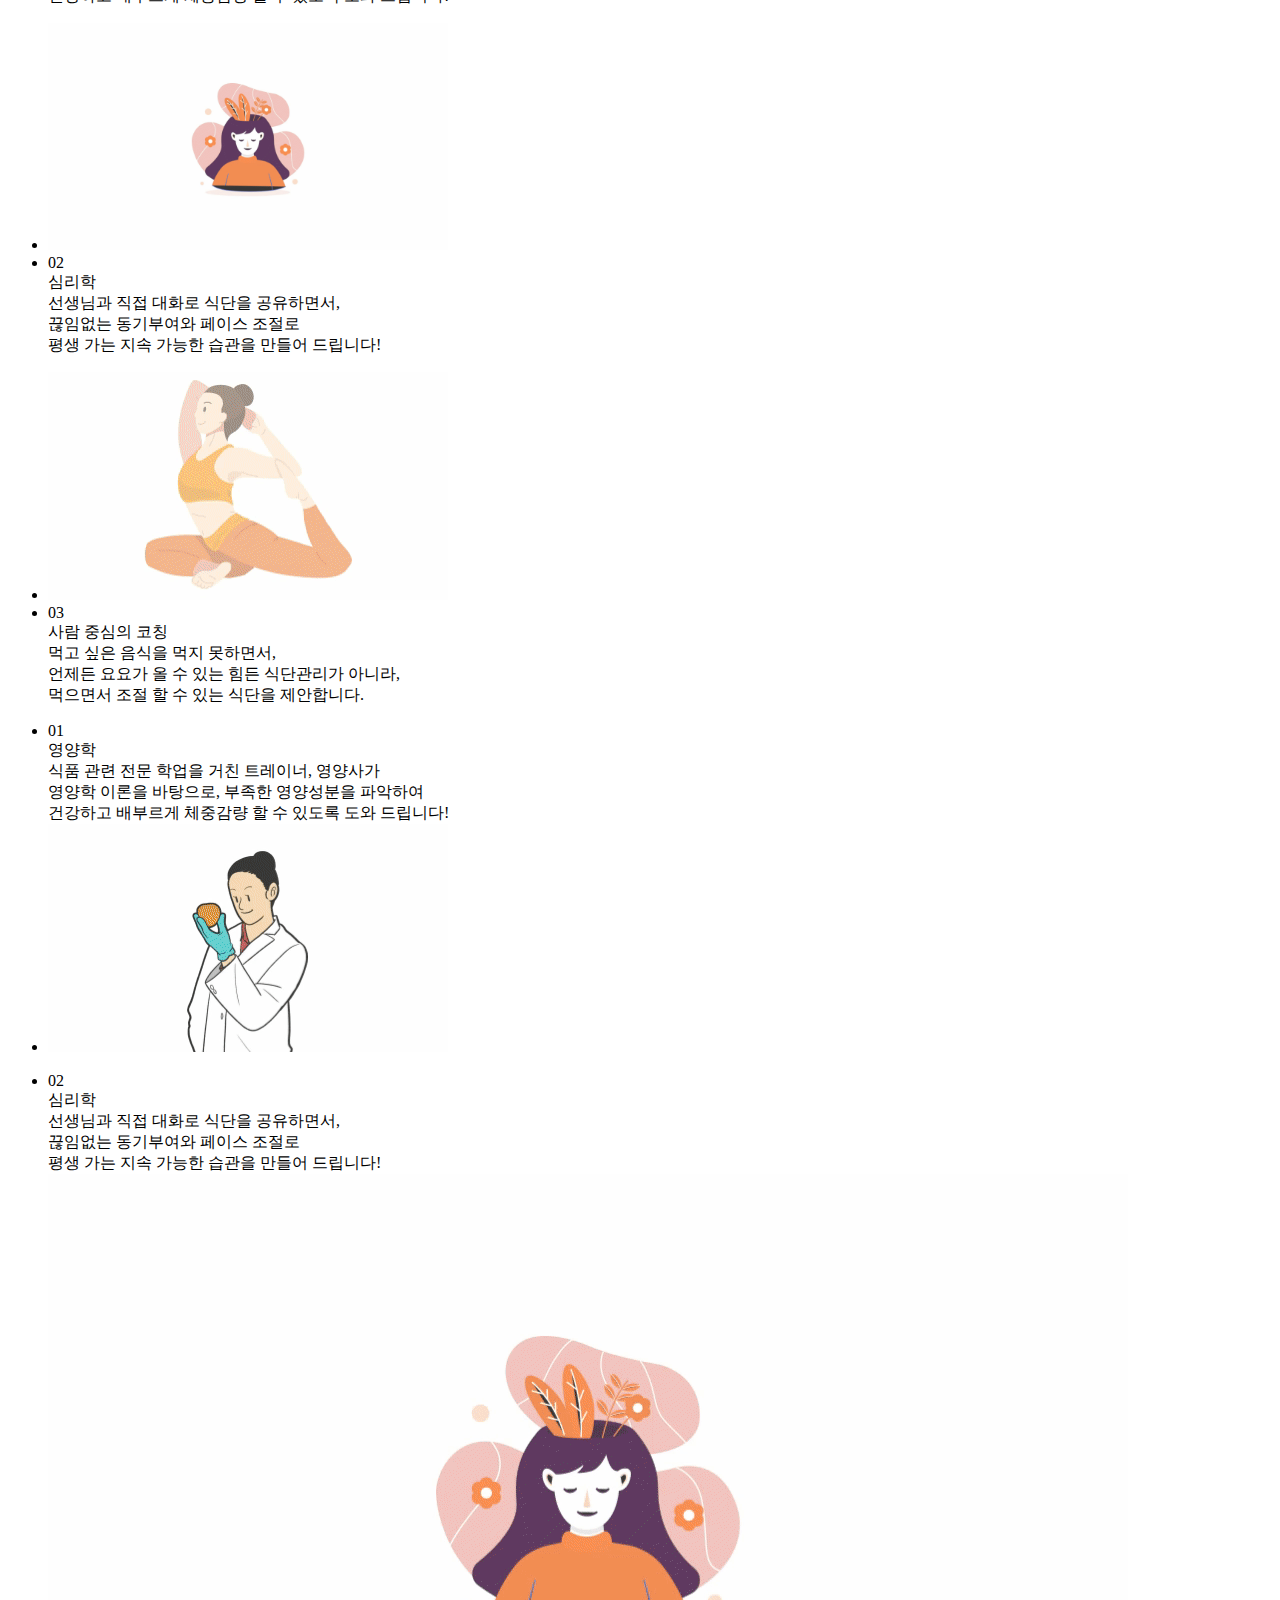
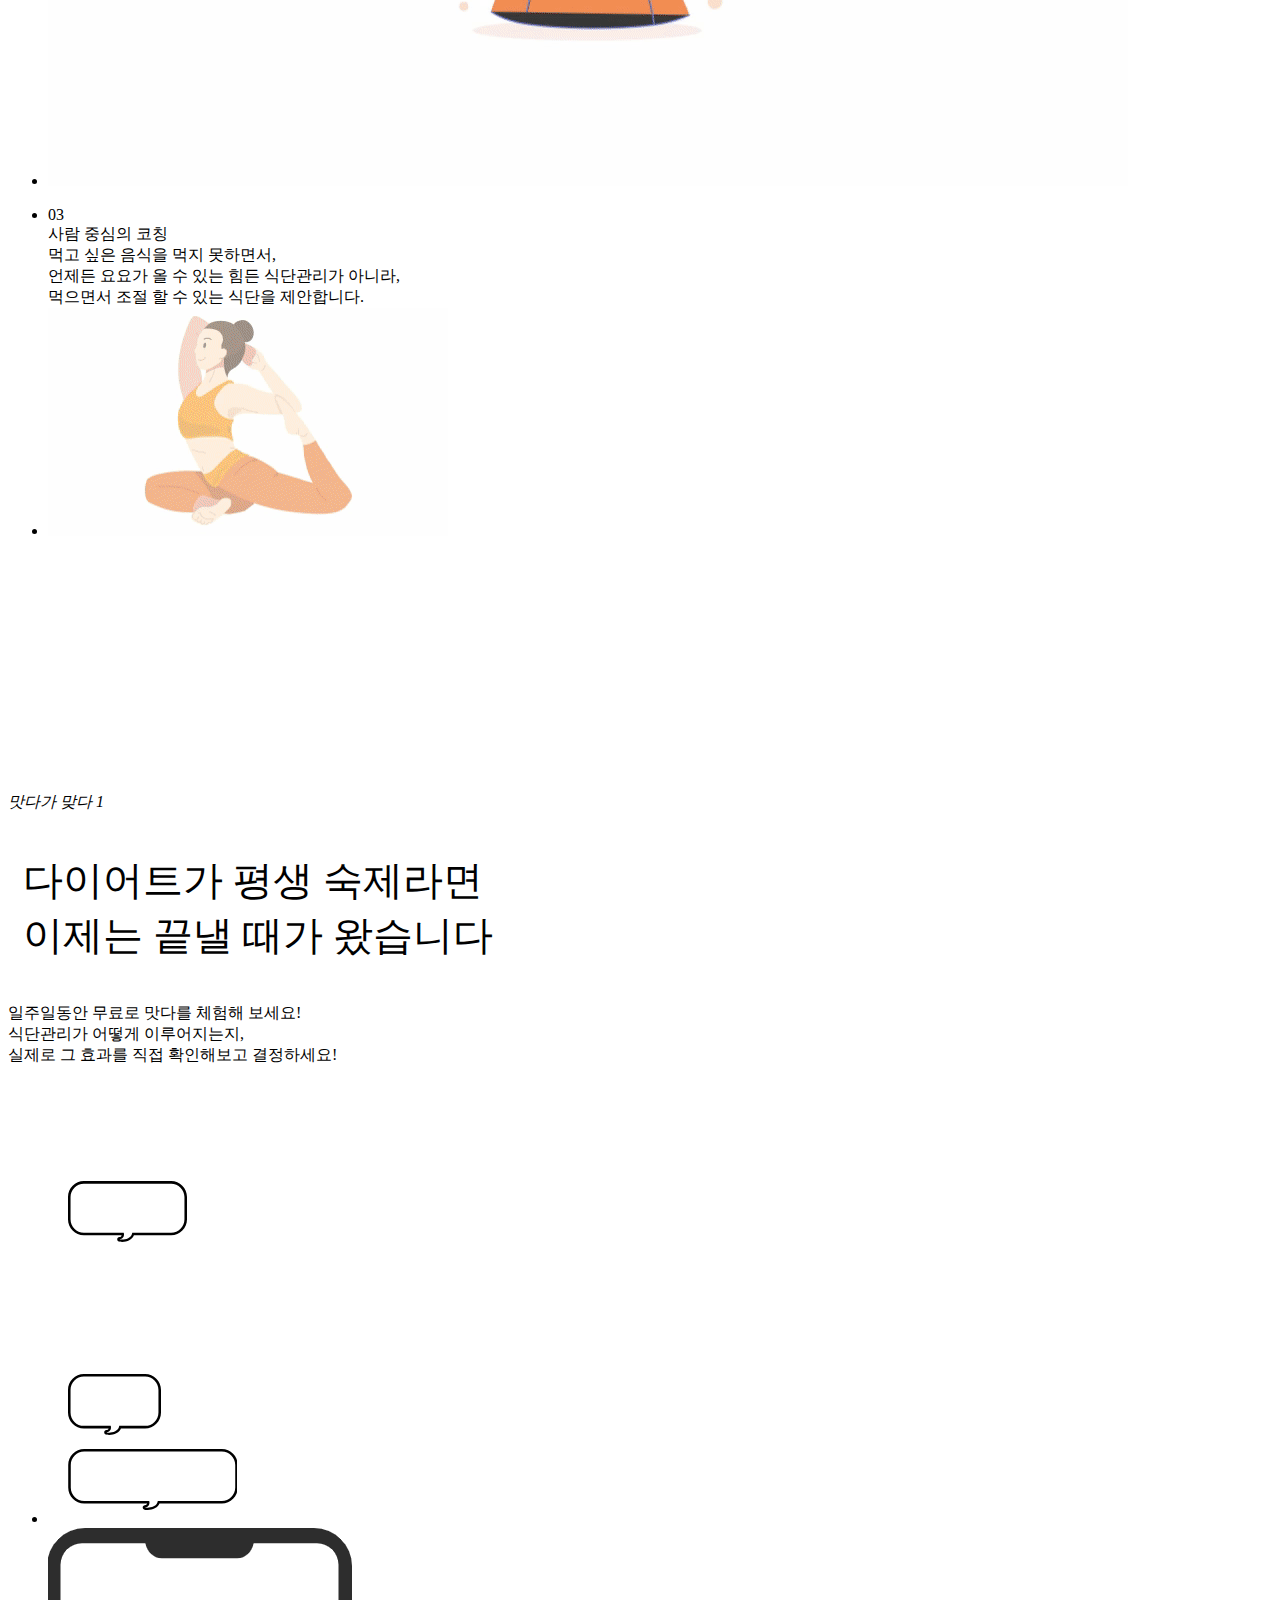
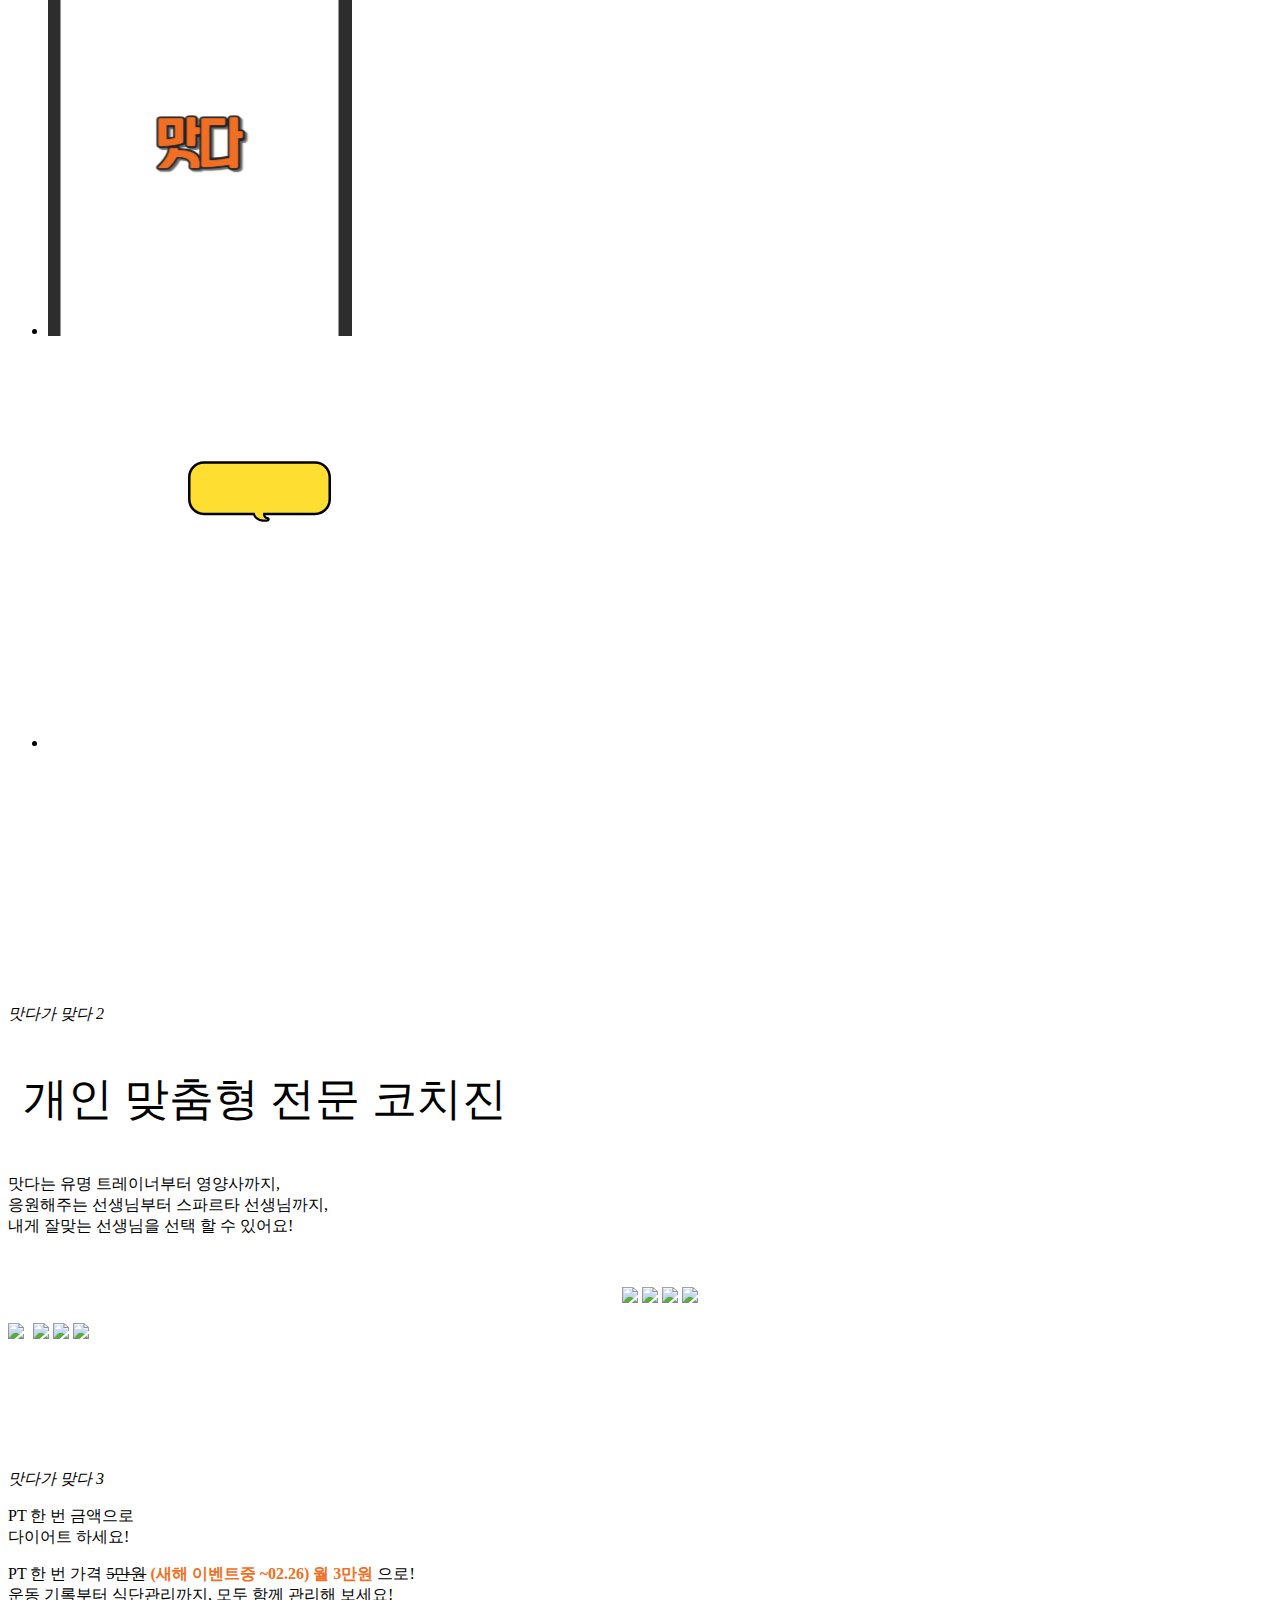
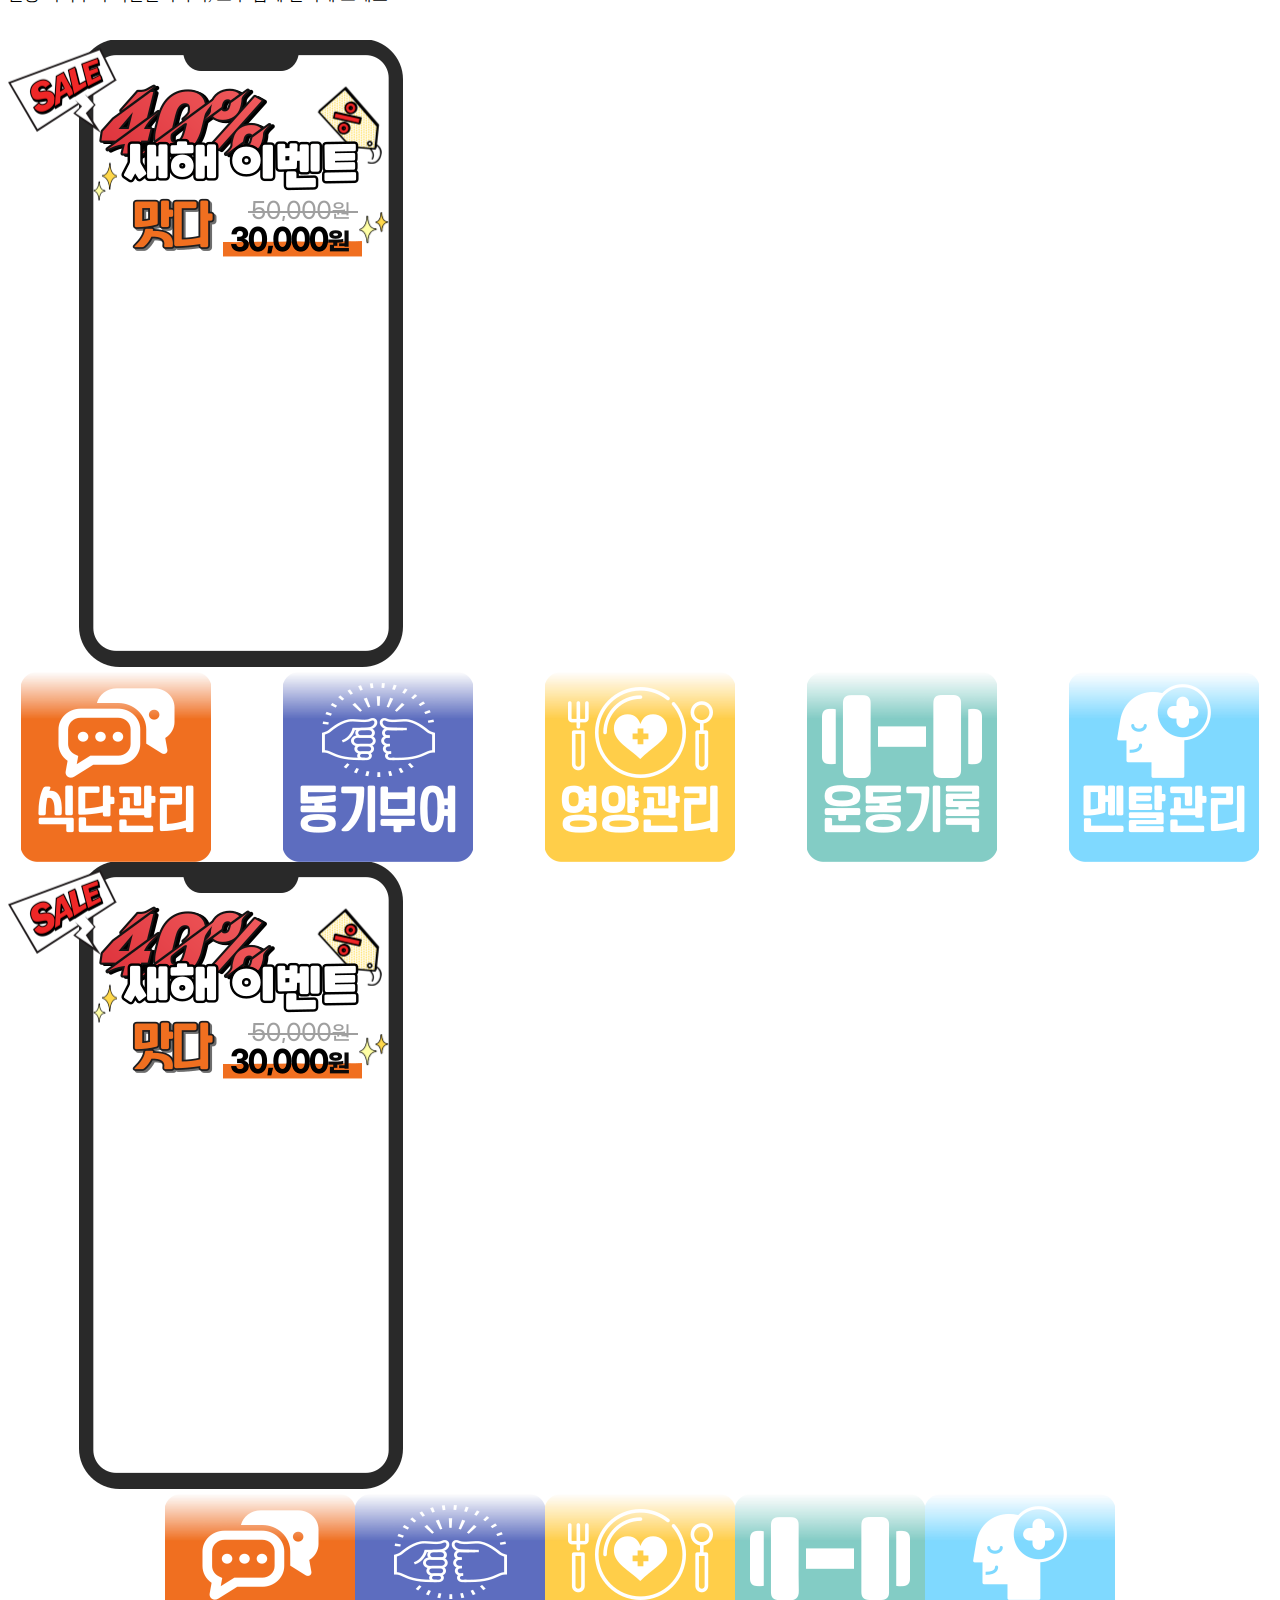
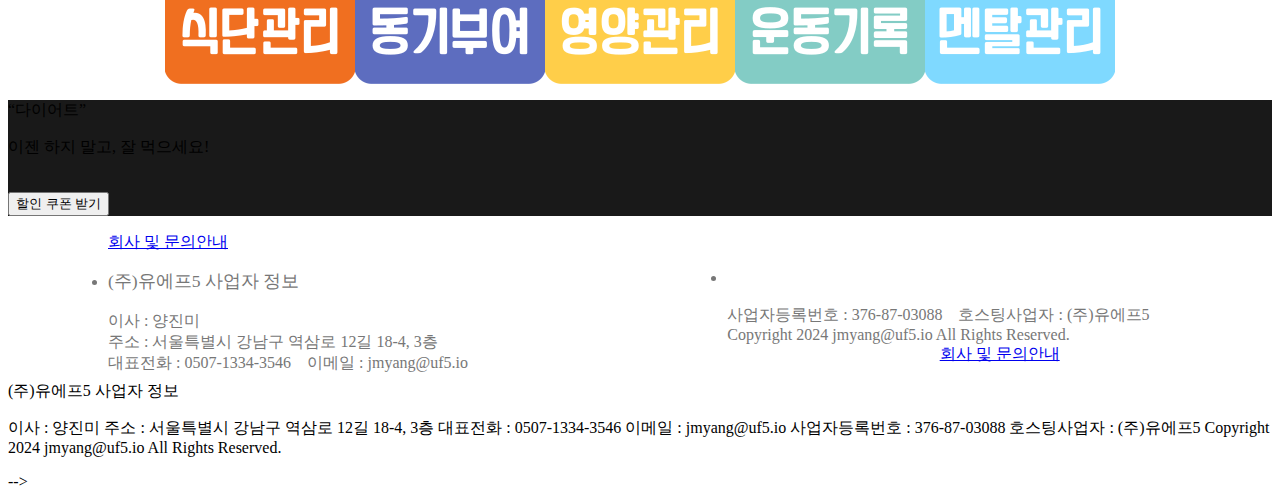
==== commit 944ec0d3: "link edtied" ====
--- a/matda/index.html
+++ b/matda/index.html
@@ -557,7 +557,7 @@
 					PT 한 번 금액으로<br/>다이어트 하세요!
 				</p>
 				<p class="stitle2">
-					PT 한 번 가격 <del>5만원</del> <b><span style="color: #F06F25;">(새해 이벤트중 ~01.26) 월 3만원</span></b> 으로!<br/>운동 기록부터 식단관리까지, 모두 함께 관리해 보세요!
+					PT 한 번 가격 <del>5만원</del> <b><span style="color: #F06F25;">(새해 이벤트중 ~02.26) 월 3만원</span></b> 으로!<br/>운동 기록부터 식단관리까지, 모두 함께 관리해 보세요!
 				</p>
 				<br/>
 				<div class="">
@@ -620,10 +620,10 @@
 		<script>
 			function openMultipleLinks() {
 				// 첫 번째 링크
-				window.location.href = 'https://forms.gle/BUS663vPLY5FD5kT6';
+				window.location.href = 'https://link.coupang.com/a/bozGrz';
 		
 				// 두 번째 링크
-				window.open('https://link.coupang.com/a/bozGrz');
+				window.open('https://forms.gle/BUS663vPLY5FD5kT6');
 			}
 		</script>
 <style>
